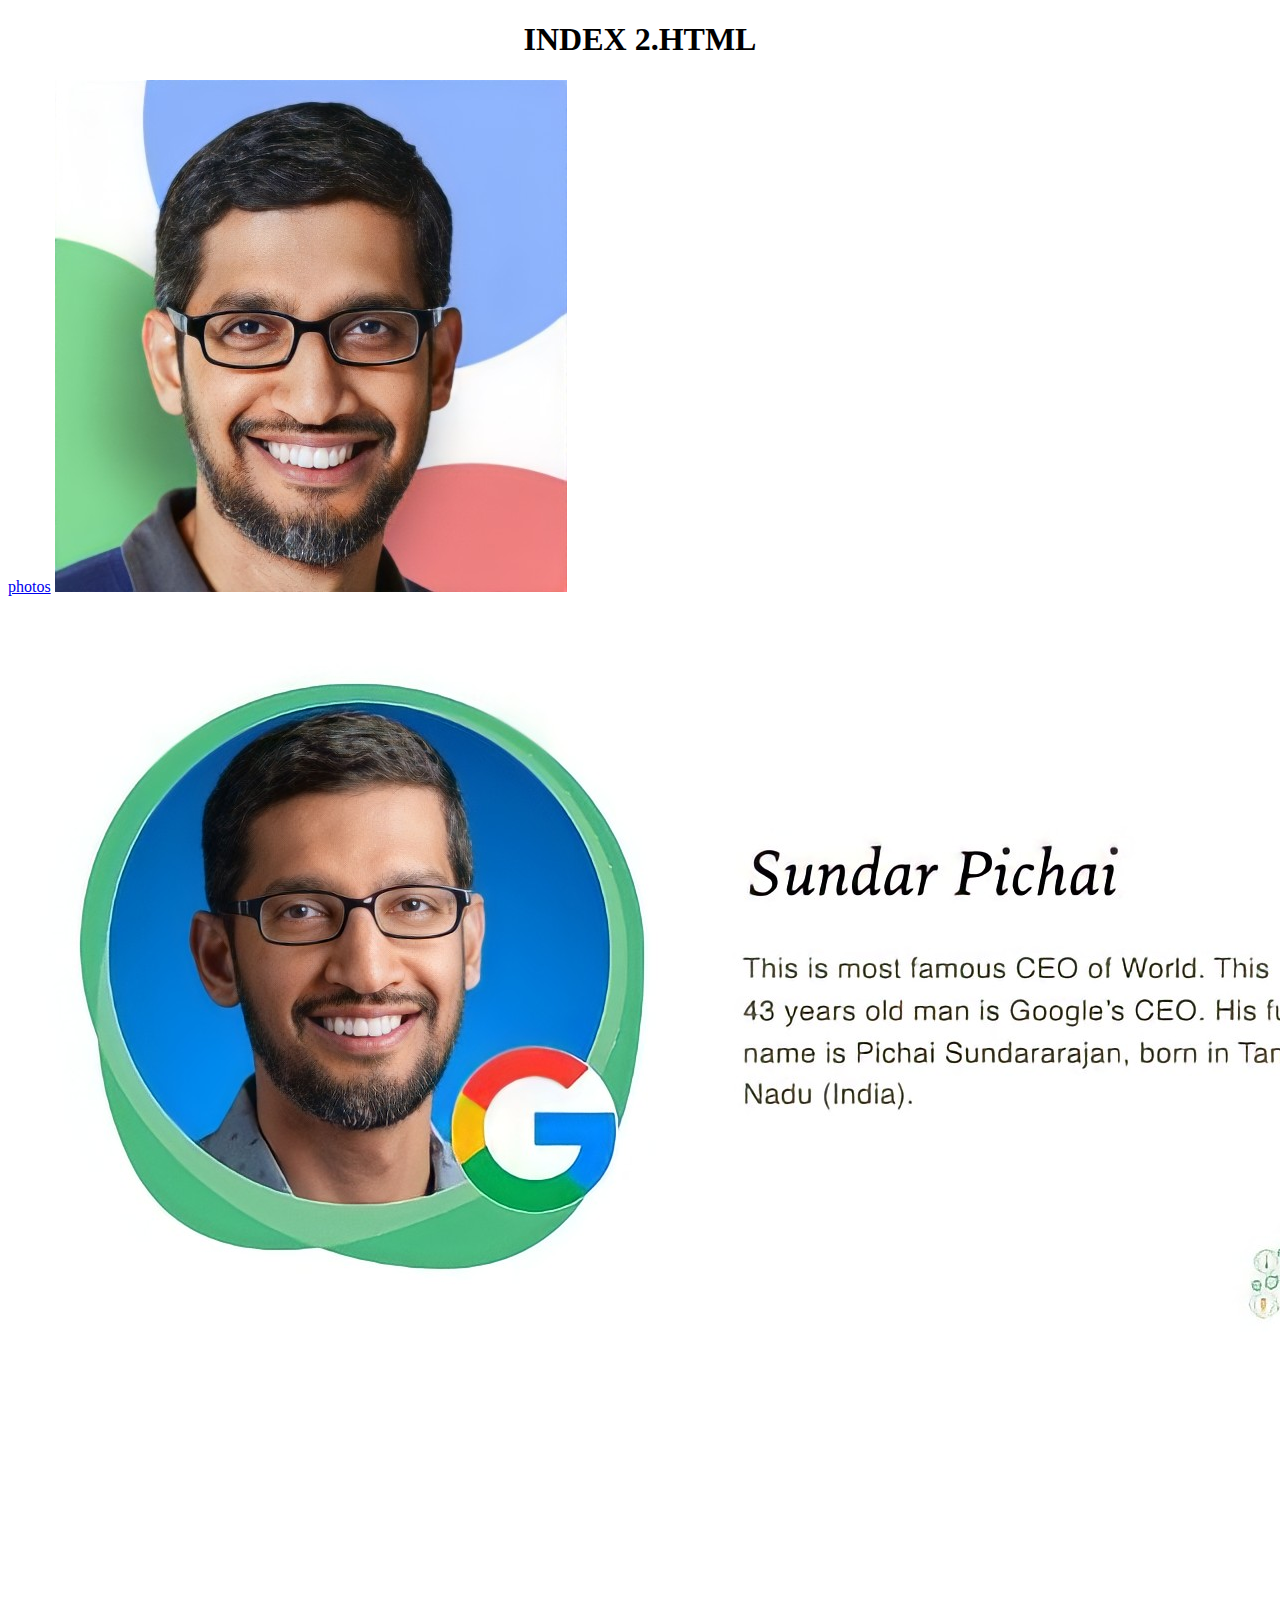
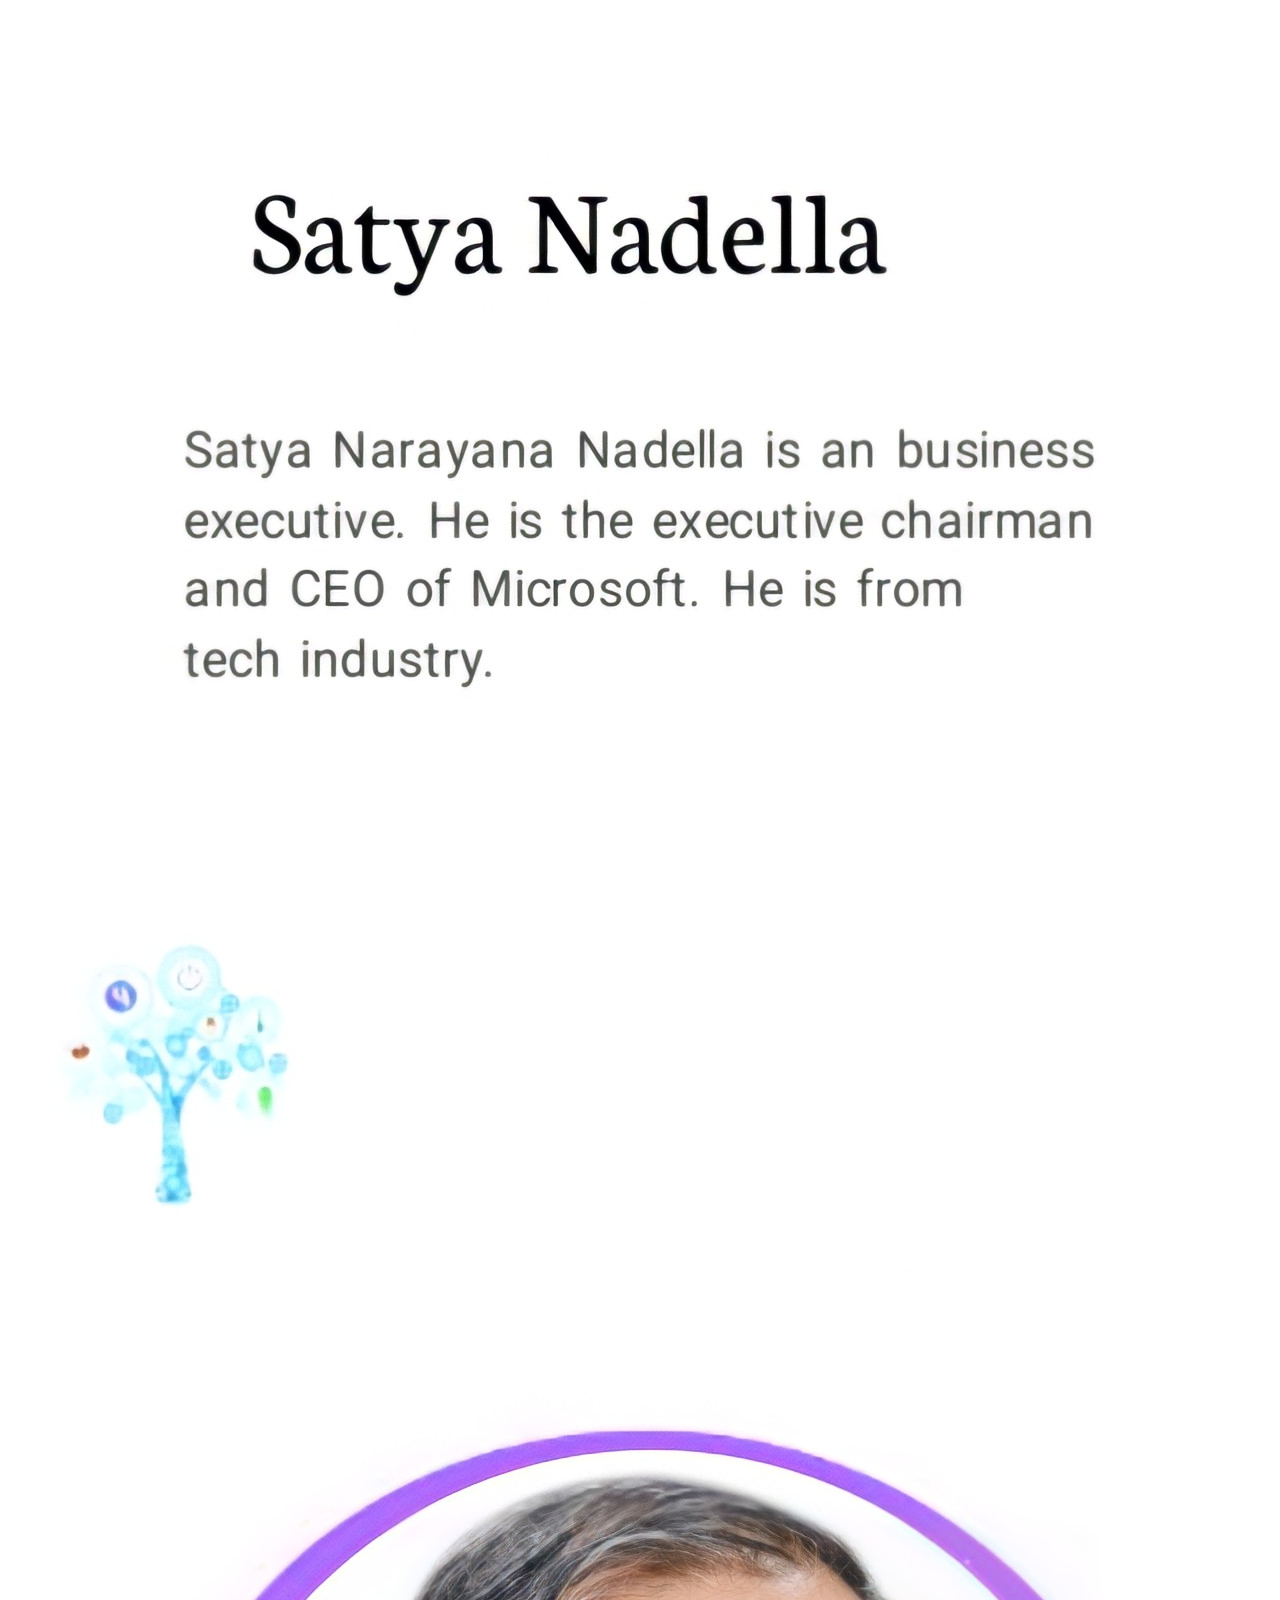
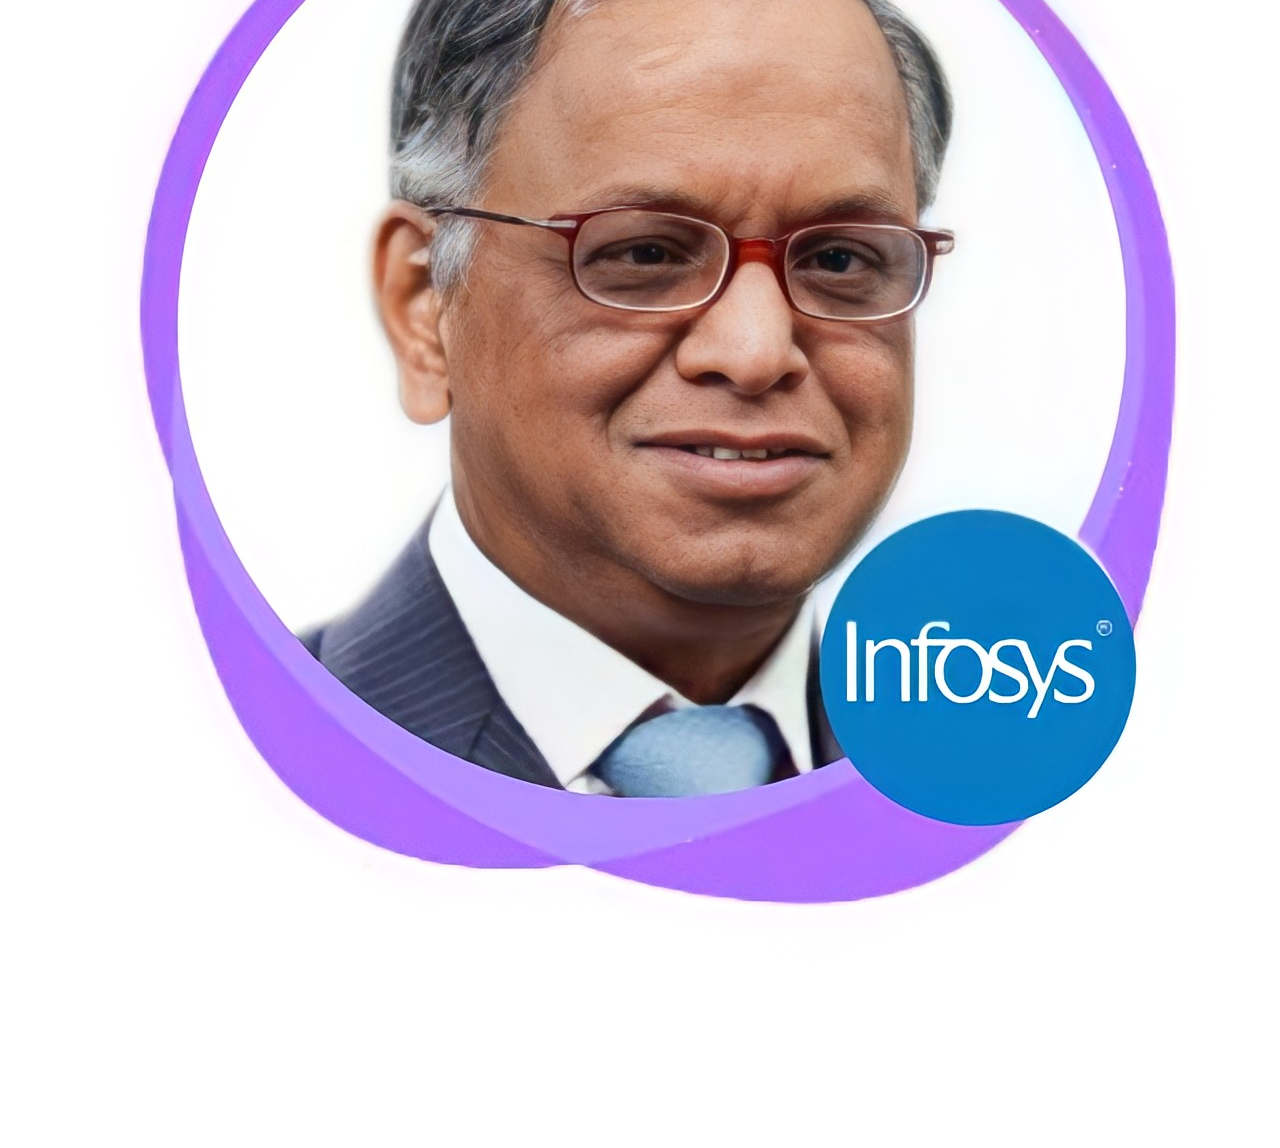
==== index2.html @ 285aaf94 "Update index2.html" ====
<!DOCTYPE html>
<html>

<head>
        <meta charset="UTF-8">
        <meta name="viewport" content="width=device-width, initial-scale=1">
        <title></title>
</head>

<body>
<h1 align="center">INDEX 2.HTML</H2>
<a href="https://drive.google.com/drive/folders/1vOhLXLAEBNrEZoWMLuPX3UfIfY6jBicQ">photos</a>
<Img src="1658072124979.jpg">
<Img src="1658072100823.jpg">
<Img src="1658072057928.jpg">
<Img src="1658073965511.jpg">


<!--<a target="_blank" href="https://www.amazon.in/gp/search?ie=UTF8&tag=8373900101029-21&linkCode=ur2&linkId=e2fdd5d784c435c683c11e17dc97d162&camp=3638&creative=24630&index=aps&keywords=Watches, toys, birthday gift, ">Your favourite product</a>
<script type="text/javascript" language="javascript">
      var aax_size='300x600';
      var aax_pubname = '8373900101029-21';
      var aax_src='302';
    </script>
    <script type="text/javascript" language="javascript" src="http://c.amazon-adsystem.com/aax2/assoc.js"></script>-->
</body>

</html>
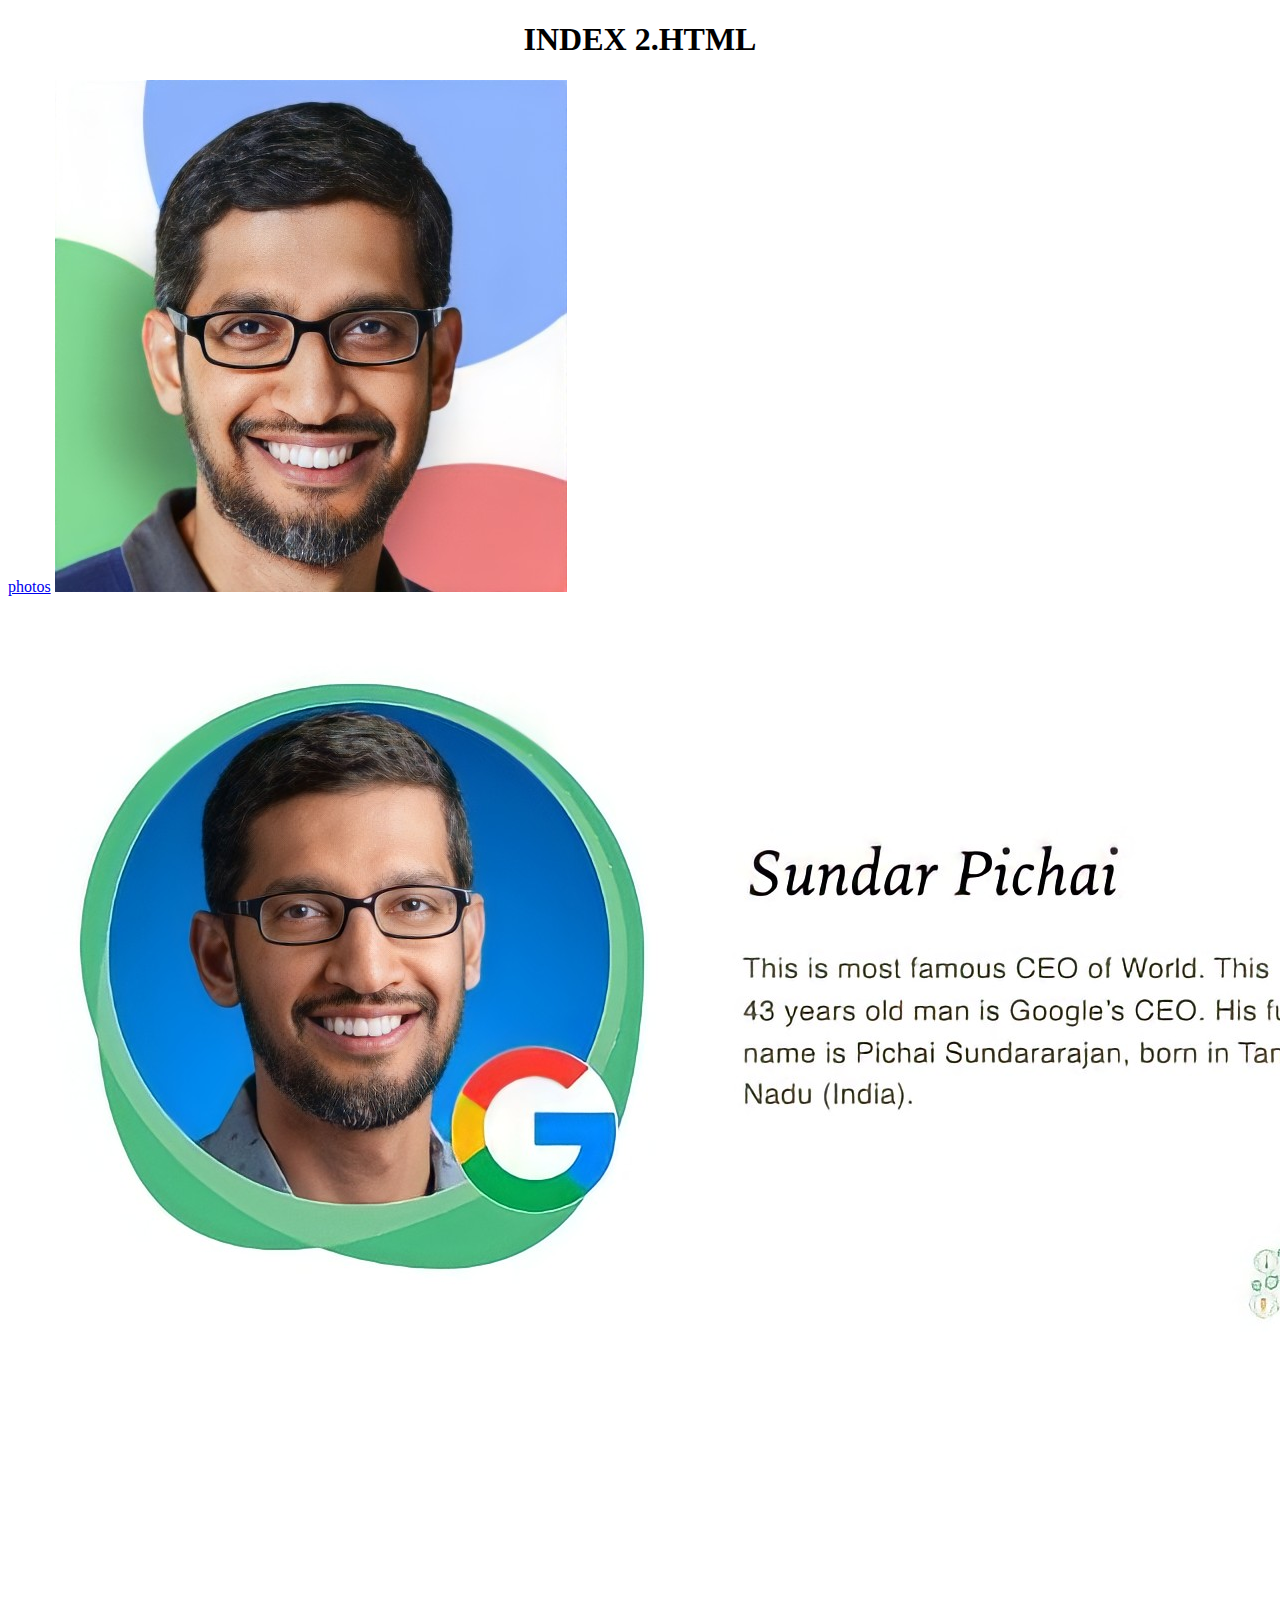
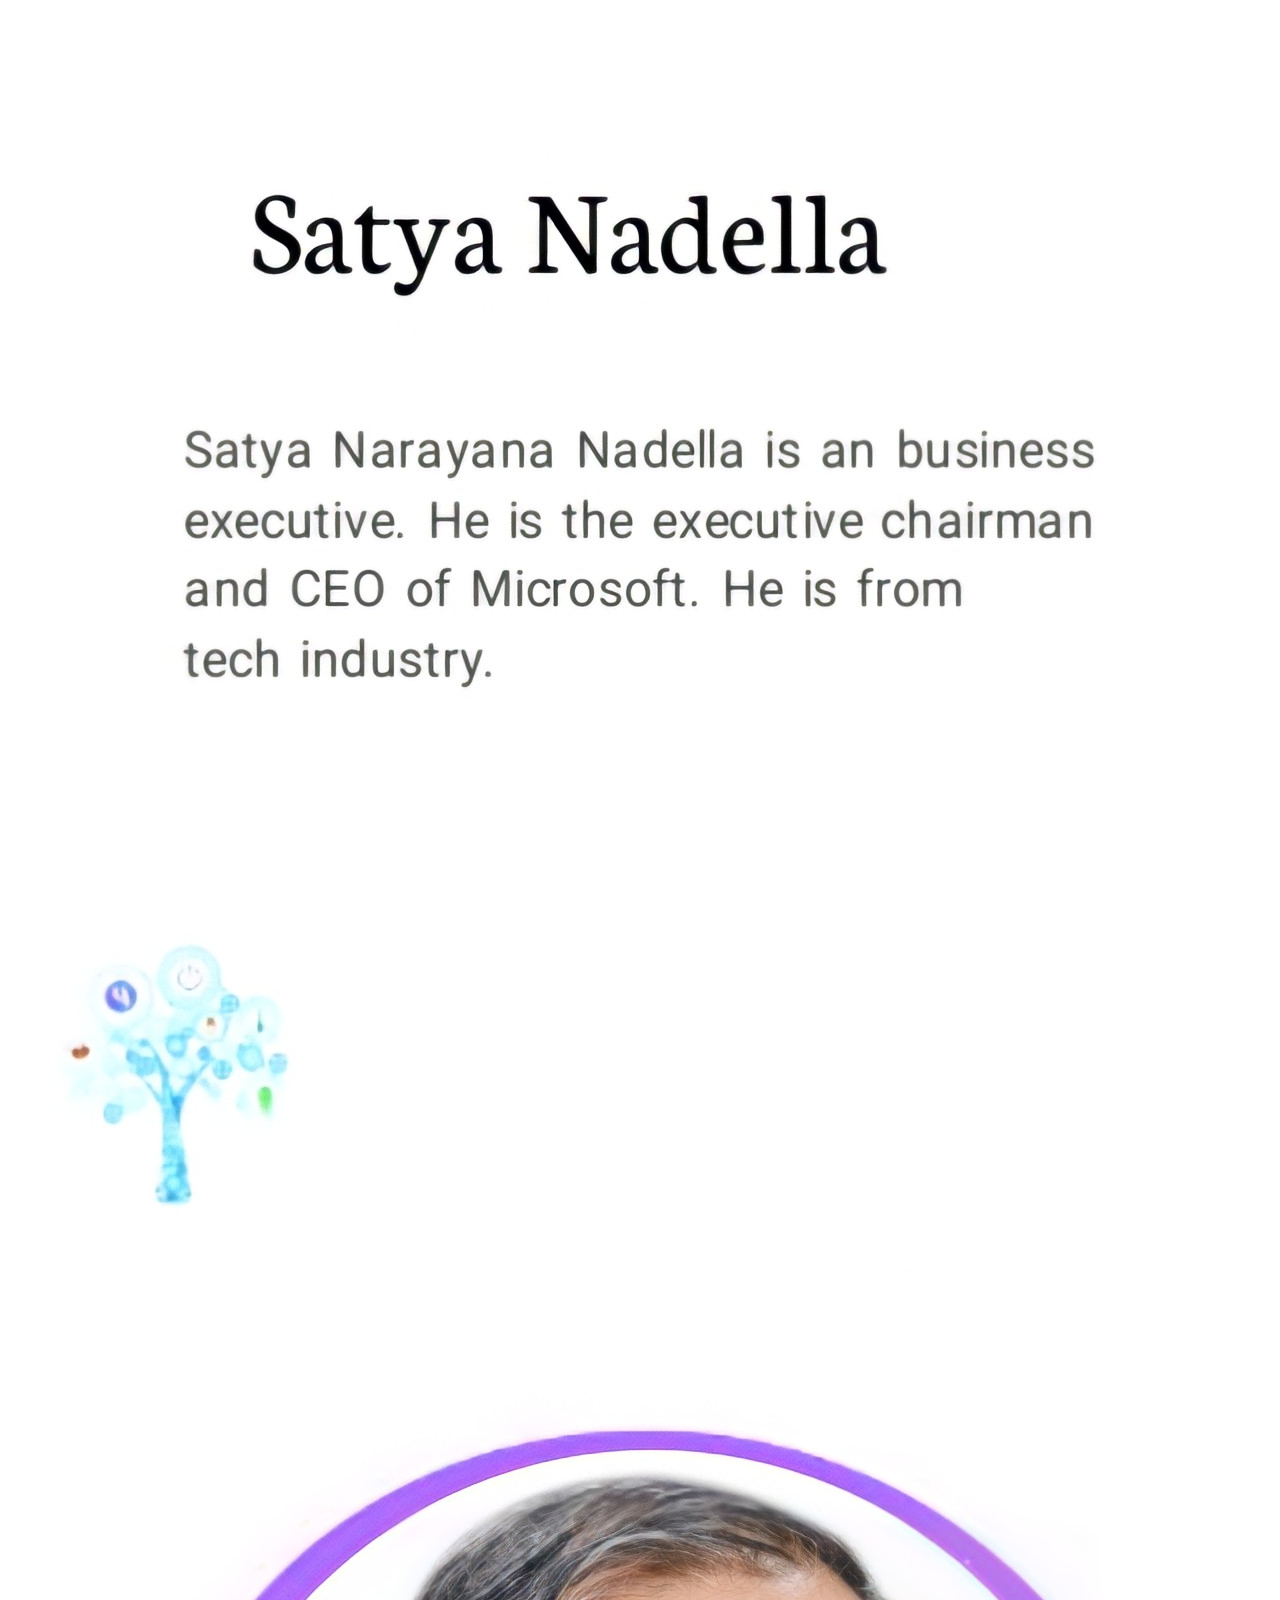
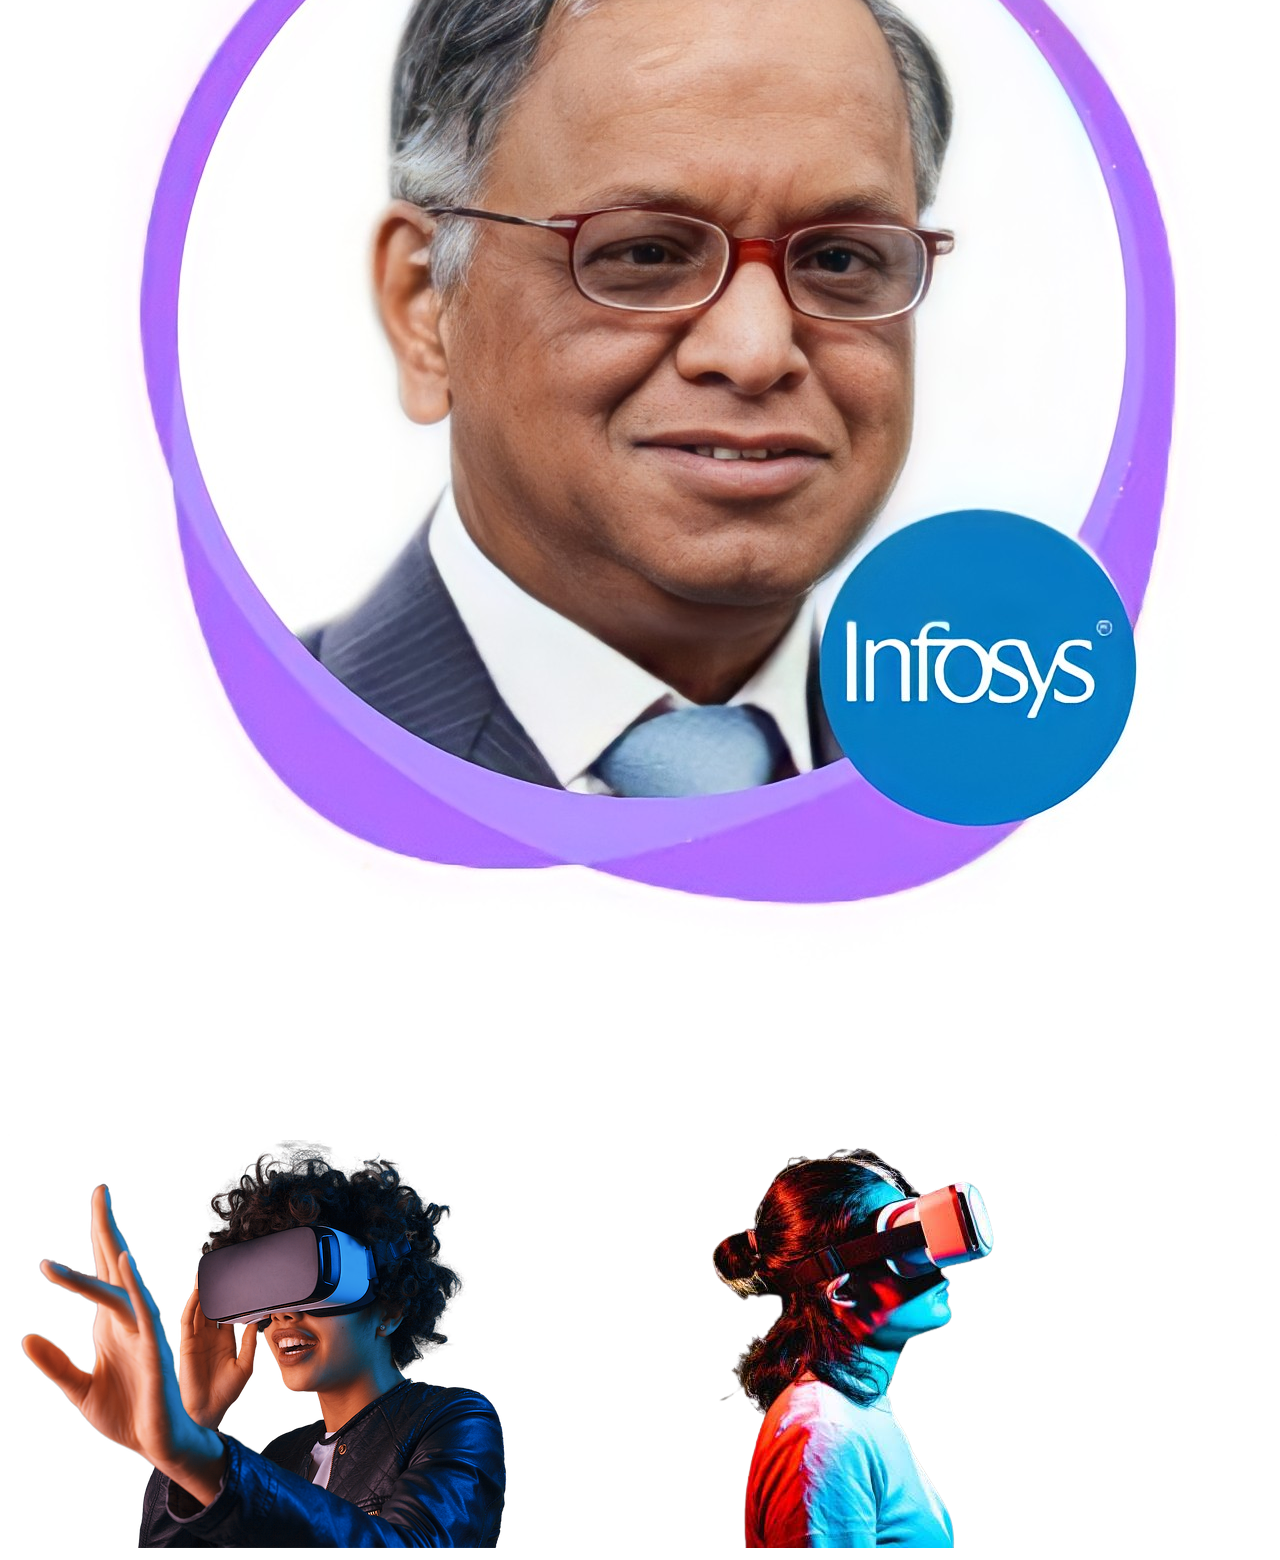
==== commit 5df4c2a1: "Update index2.html" ====
--- a/index2.html
+++ b/index2.html
@@ -14,6 +14,8 @@
 <Img src="1658072100823.jpg">
 <Img src="1658072057928.jpg">
 <Img src="1658073965511.jpg">
+<Img src=" vr-6770800_640.png">
+<Img src=" images-removebg-preview.png">
 
 
 <!--<a target="_blank" href="https://www.amazon.in/gp/search?ie=UTF8&tag=8373900101029-21&linkCode=ur2&linkId=e2fdd5d784c435c683c11e17dc97d162&camp=3638&creative=24630&index=aps&keywords=Watches, toys, birthday gift, ">Your favourite product</a>
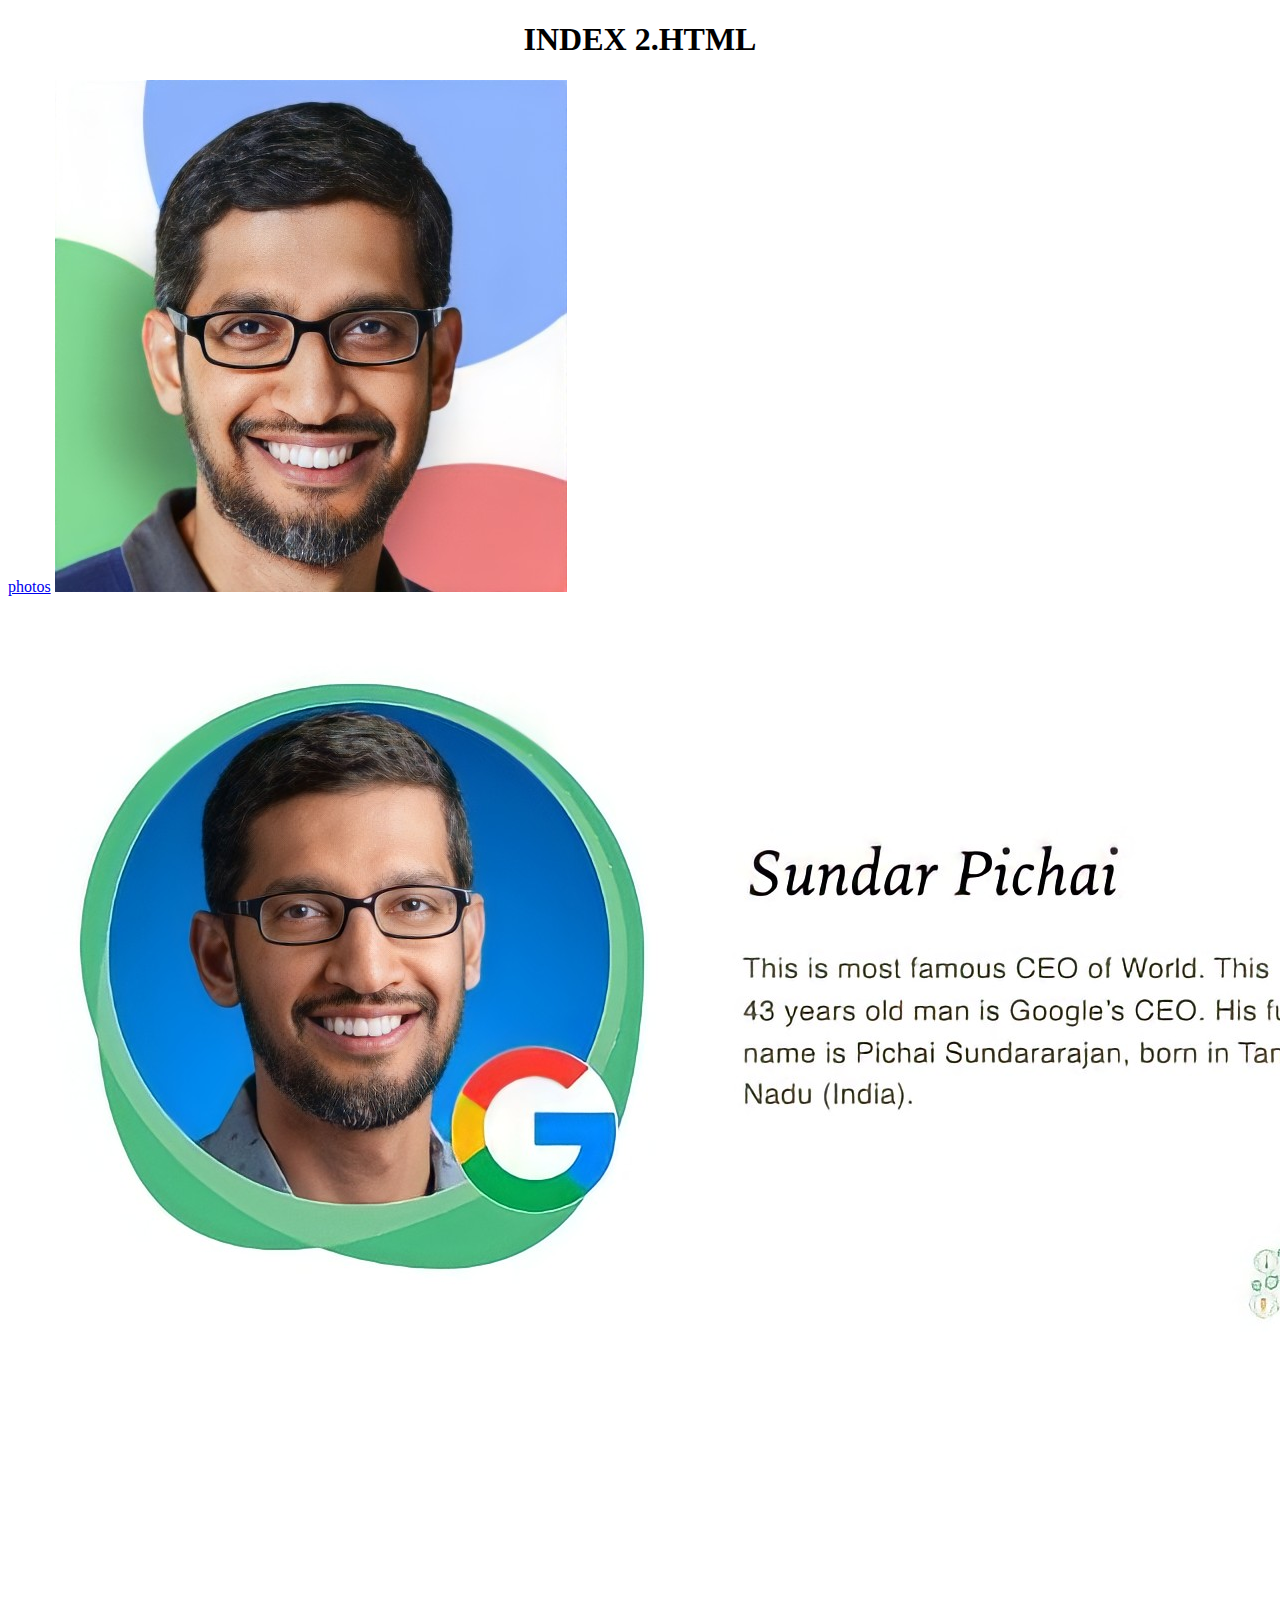
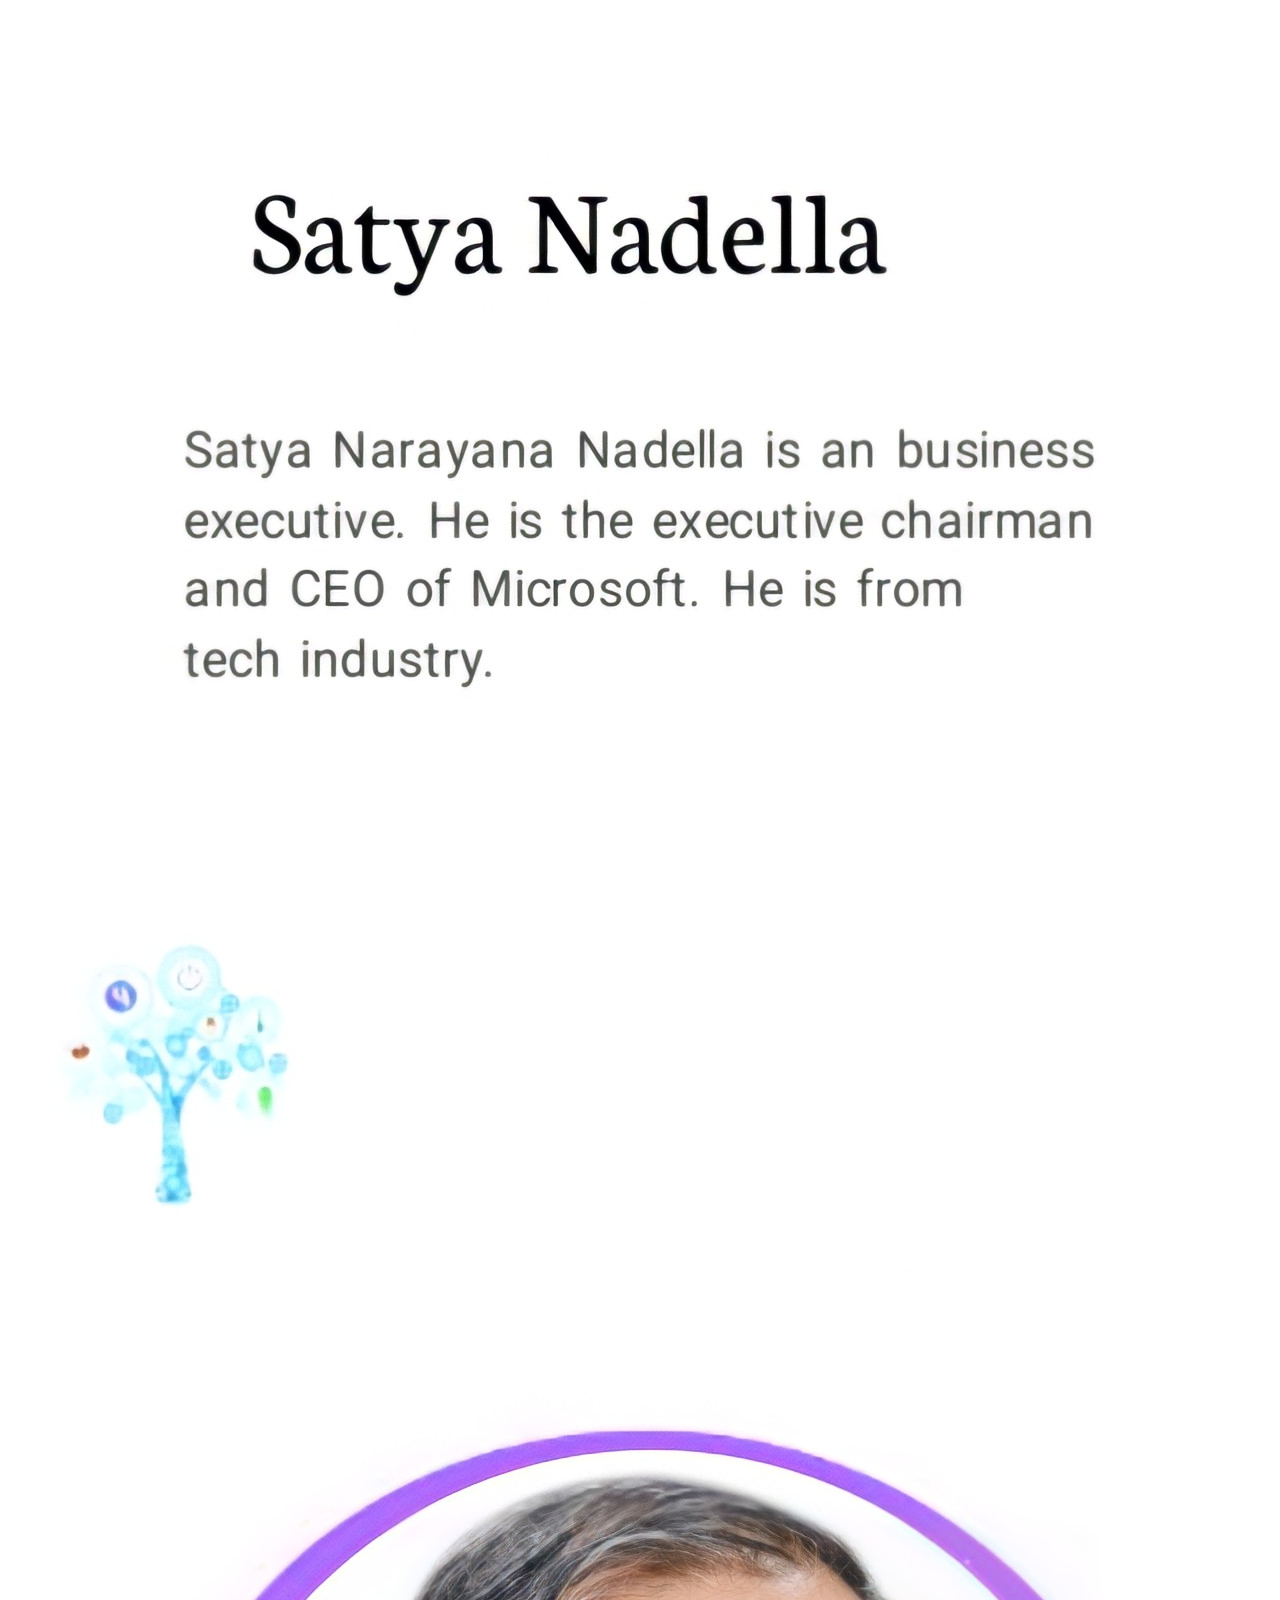
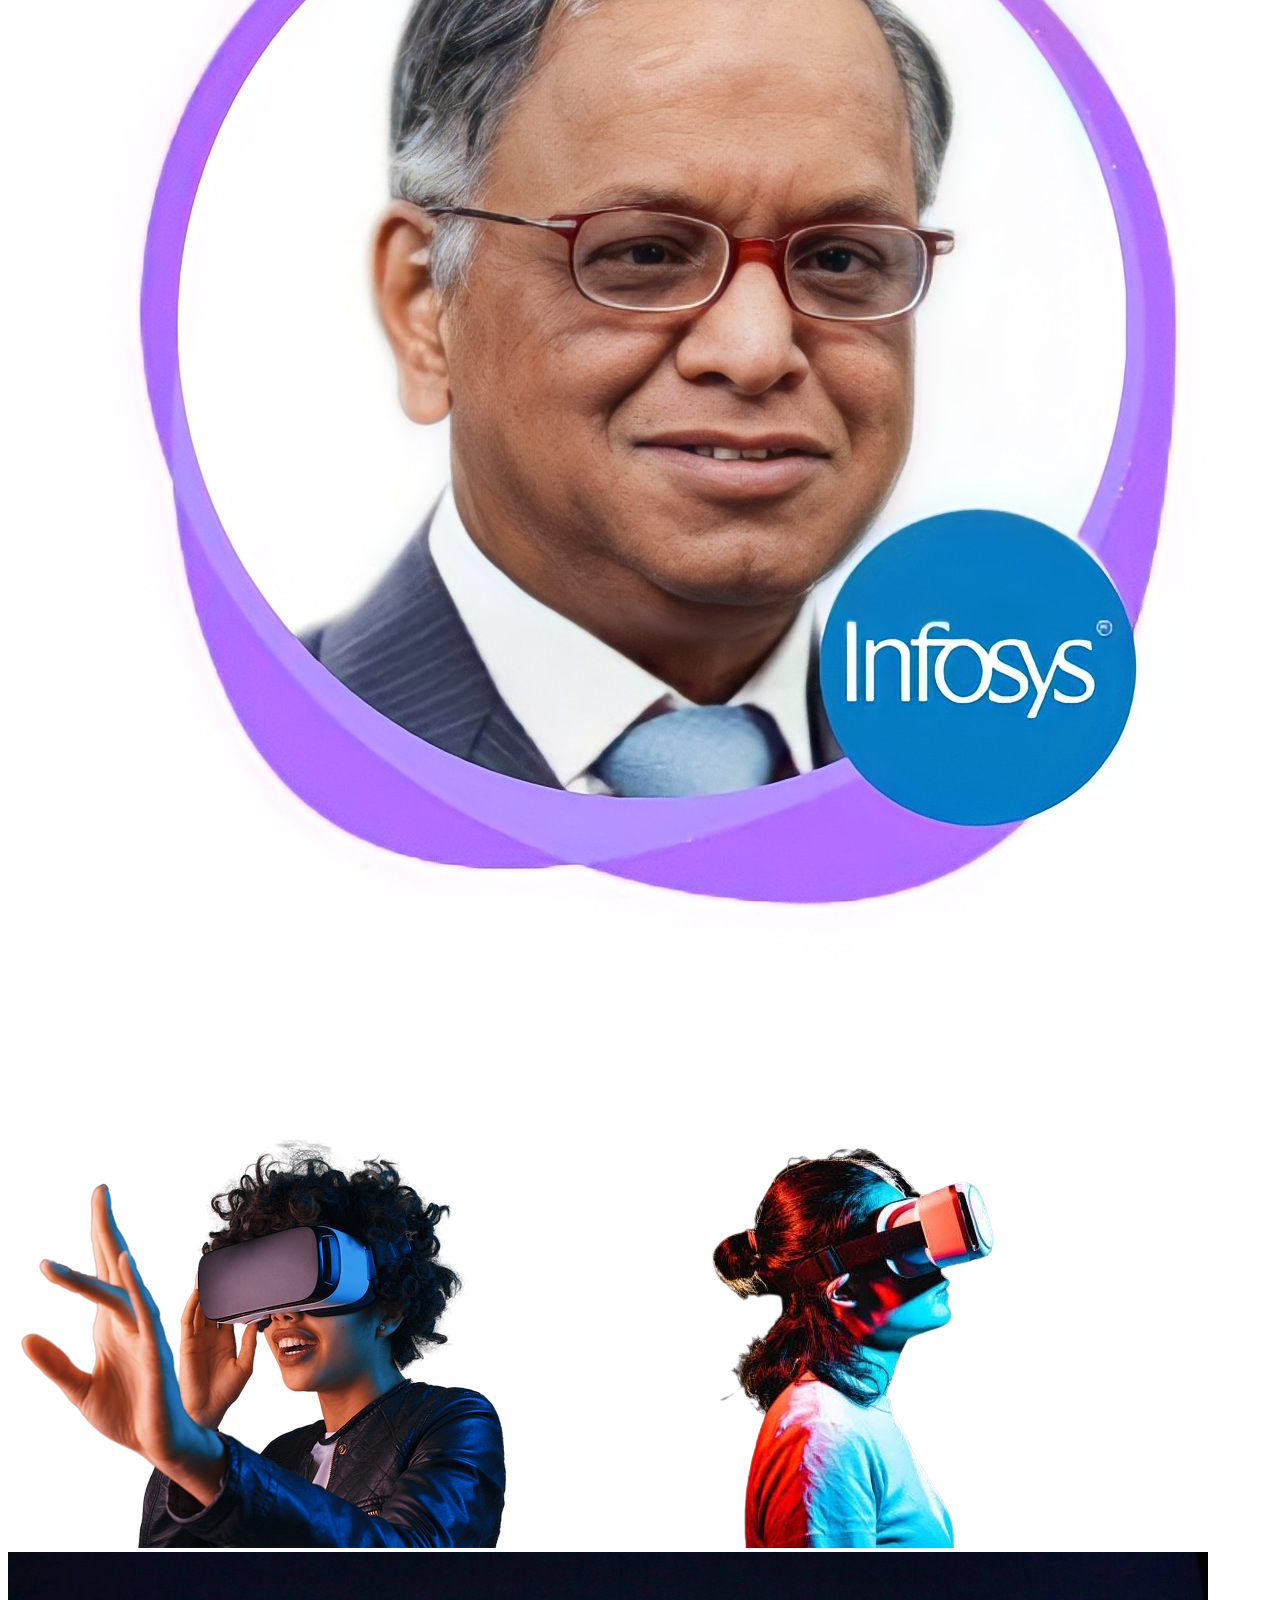
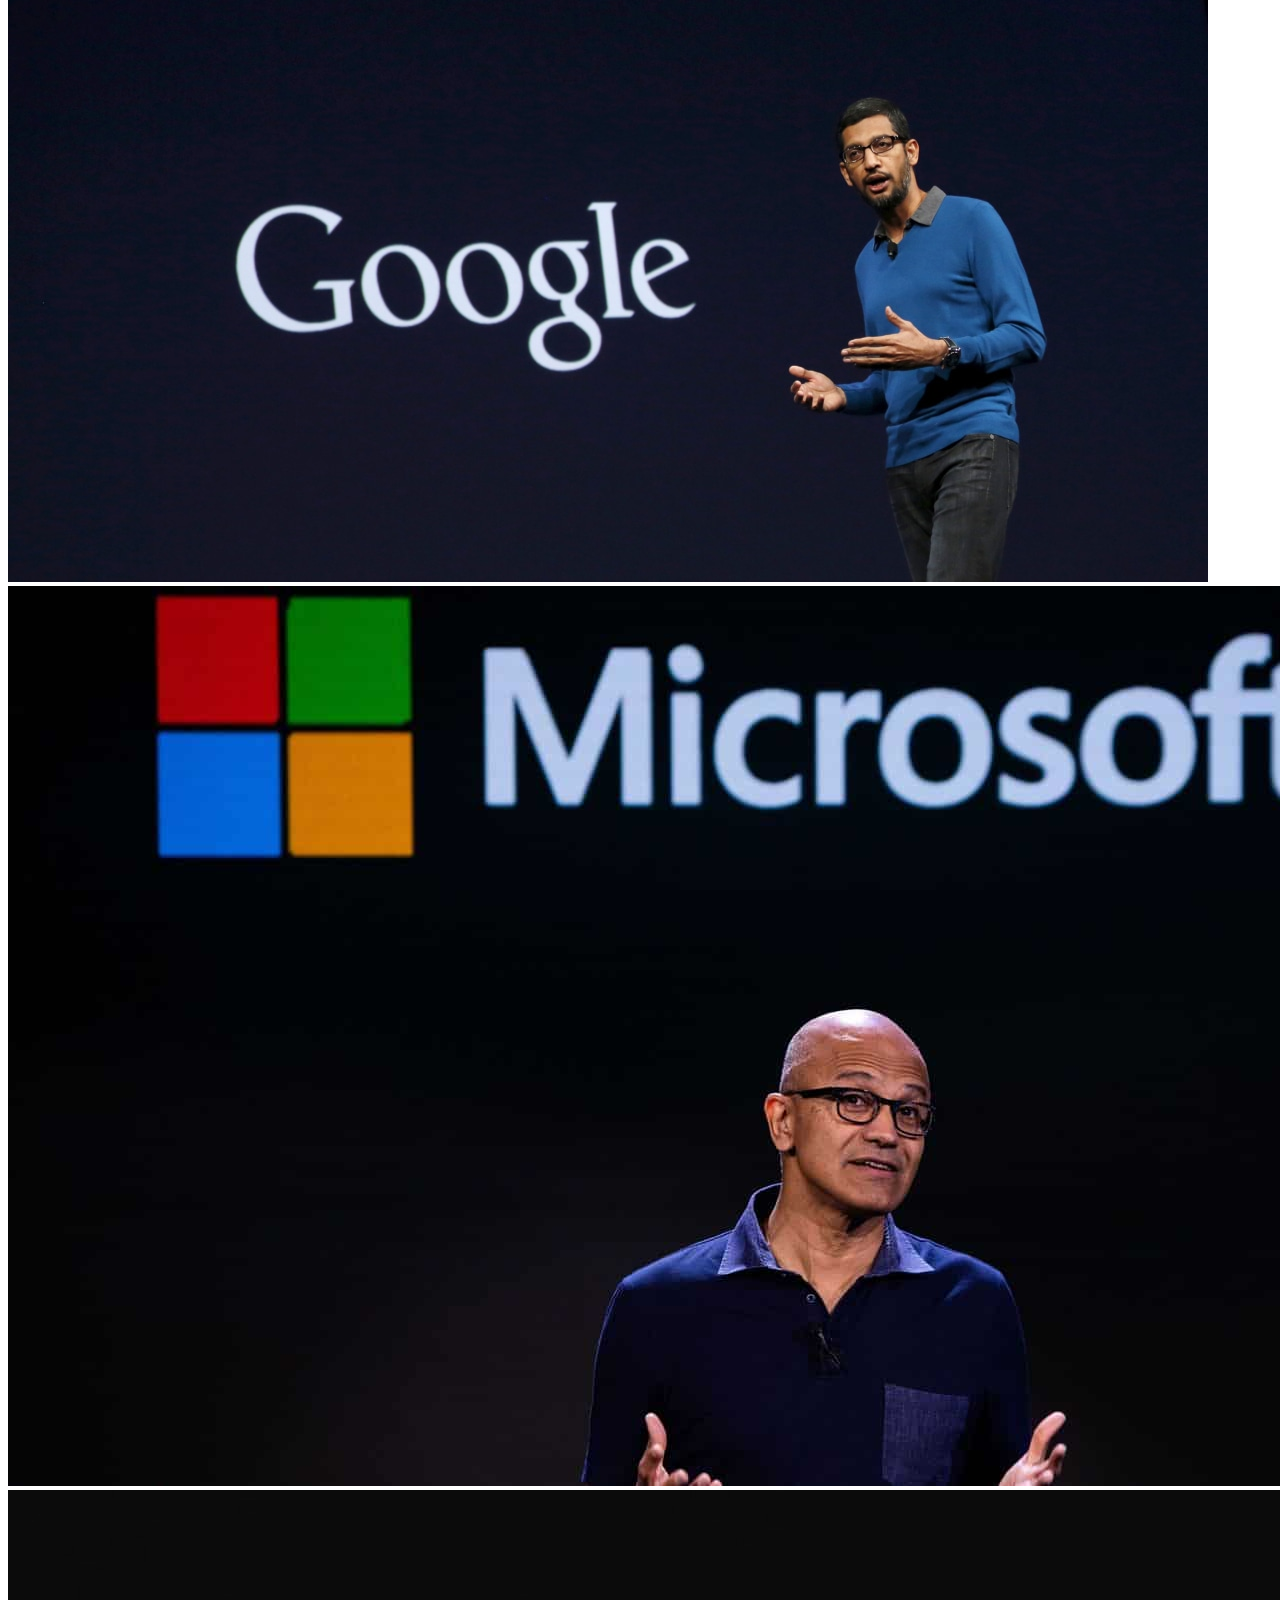
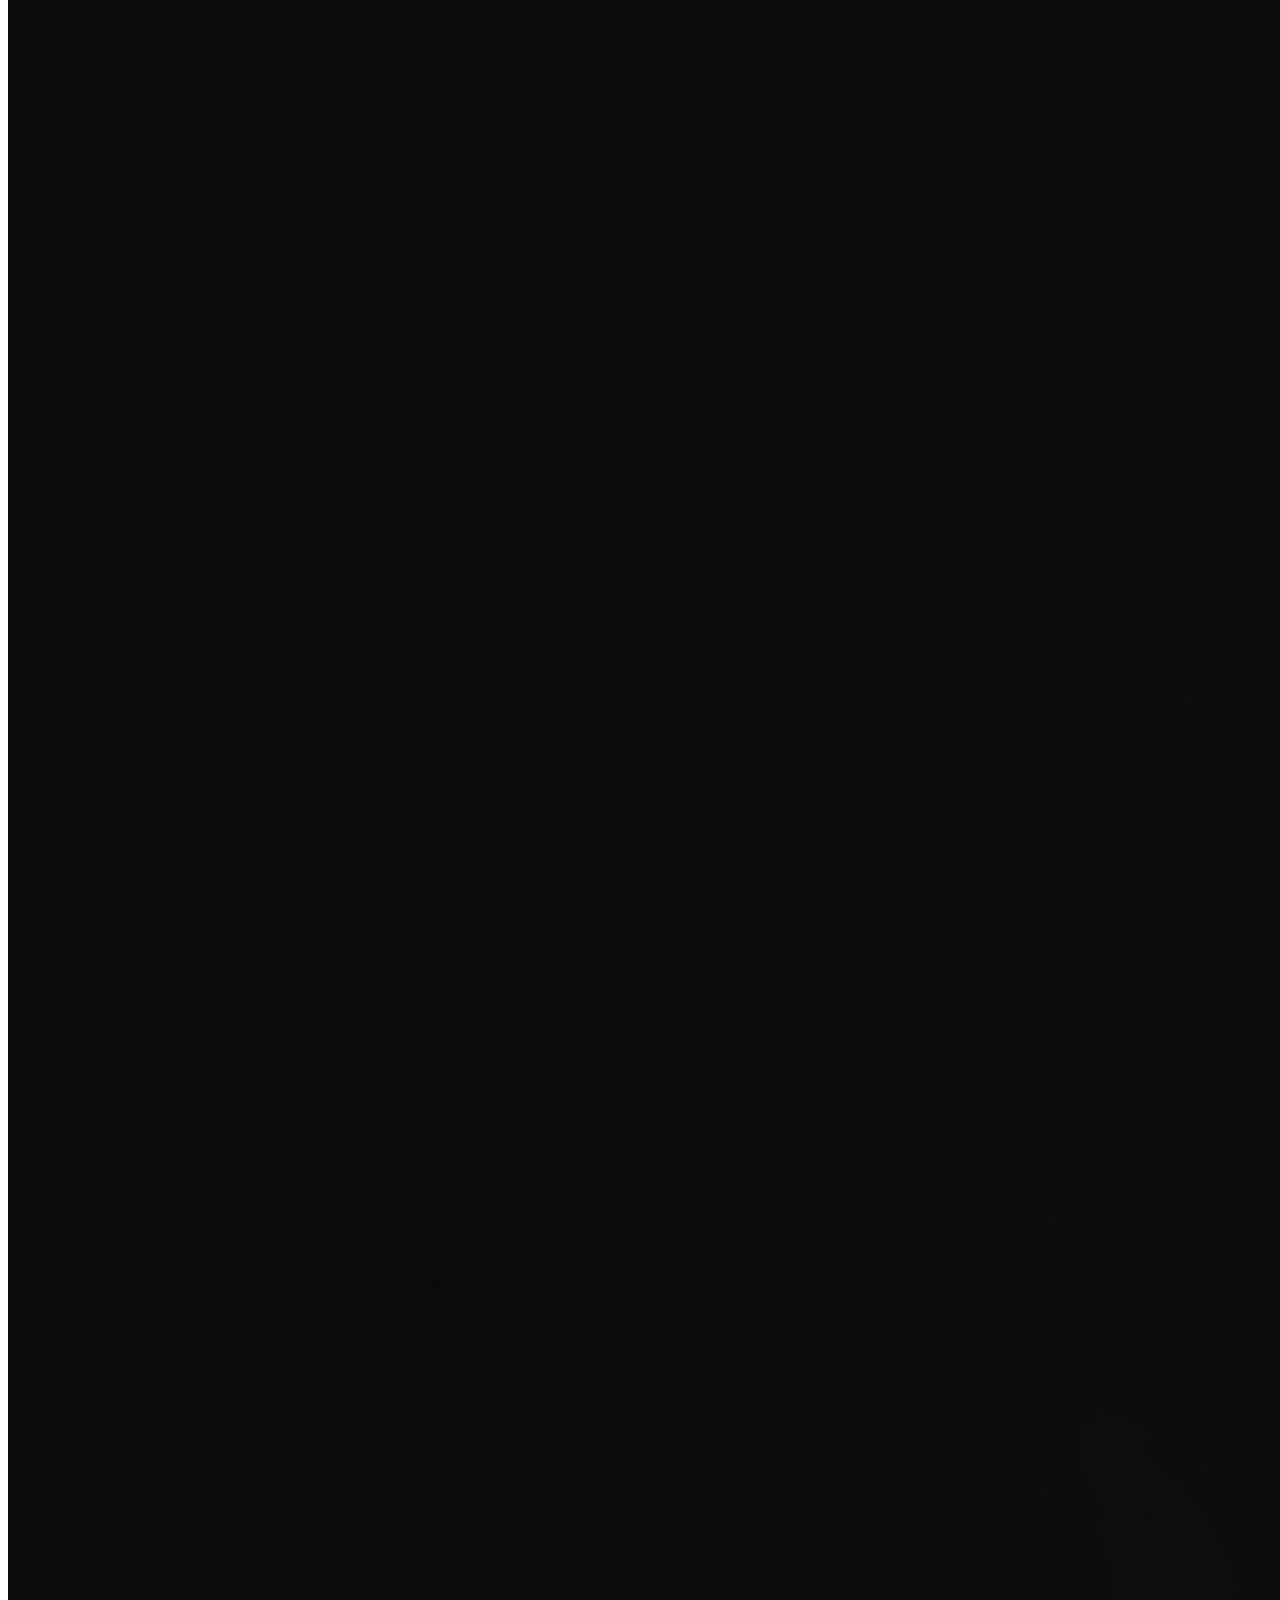
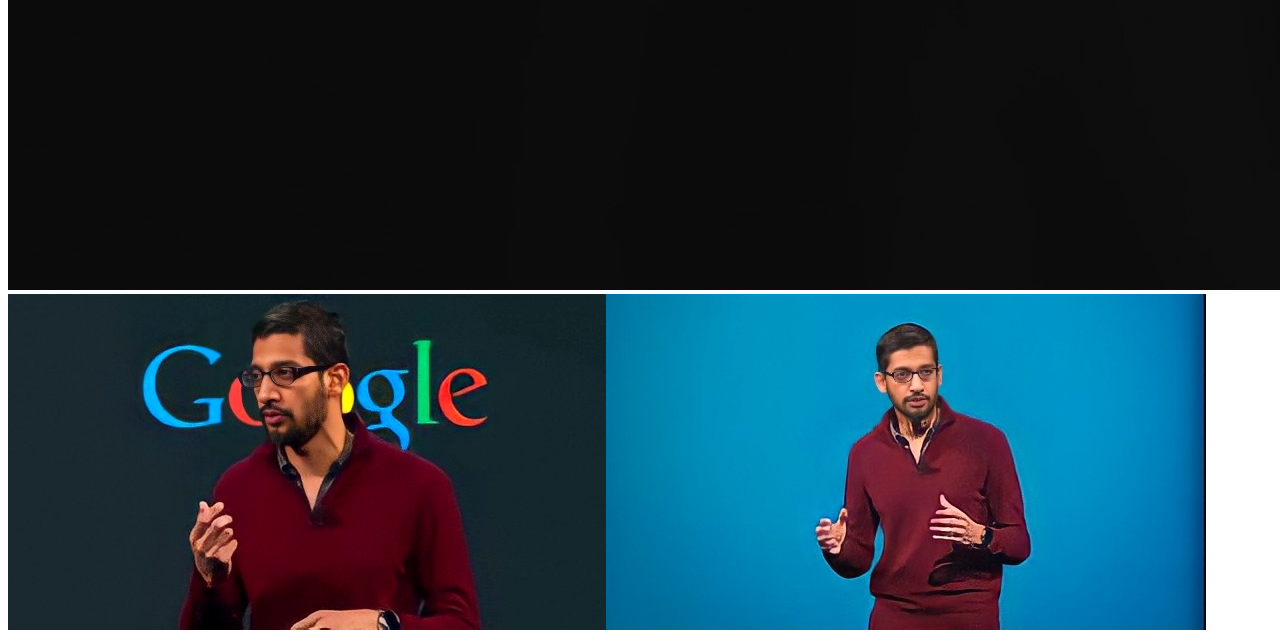
==== commit 8abf50aa: "Update index2.html" ====
--- a/index2.html
+++ b/index2.html
@@ -16,6 +16,10 @@
 <Img src="1658073965511.jpg">
 <Img src=" vr-6770800_640.png">
 <Img src=" images-removebg-preview.png">
+<Img src="150810-google-sundar-pichai-mn-1735.jpg">
+<Img src="346282473_0-8_1571377134028_1571377147269.jpg">
+<Img src="IMG_20220730_213046.jpg">
+<Img src="IMG_20220730_211643.jpg"><img src="IMG_20220730_211559.jpg">
 
 
 <!--<a target="_blank" href="https://www.amazon.in/gp/search?ie=UTF8&tag=8373900101029-21&linkCode=ur2&linkId=e2fdd5d784c435c683c11e17dc97d162&camp=3638&creative=24630&index=aps&keywords=Watches, toys, birthday gift, ">Your favourite product</a>
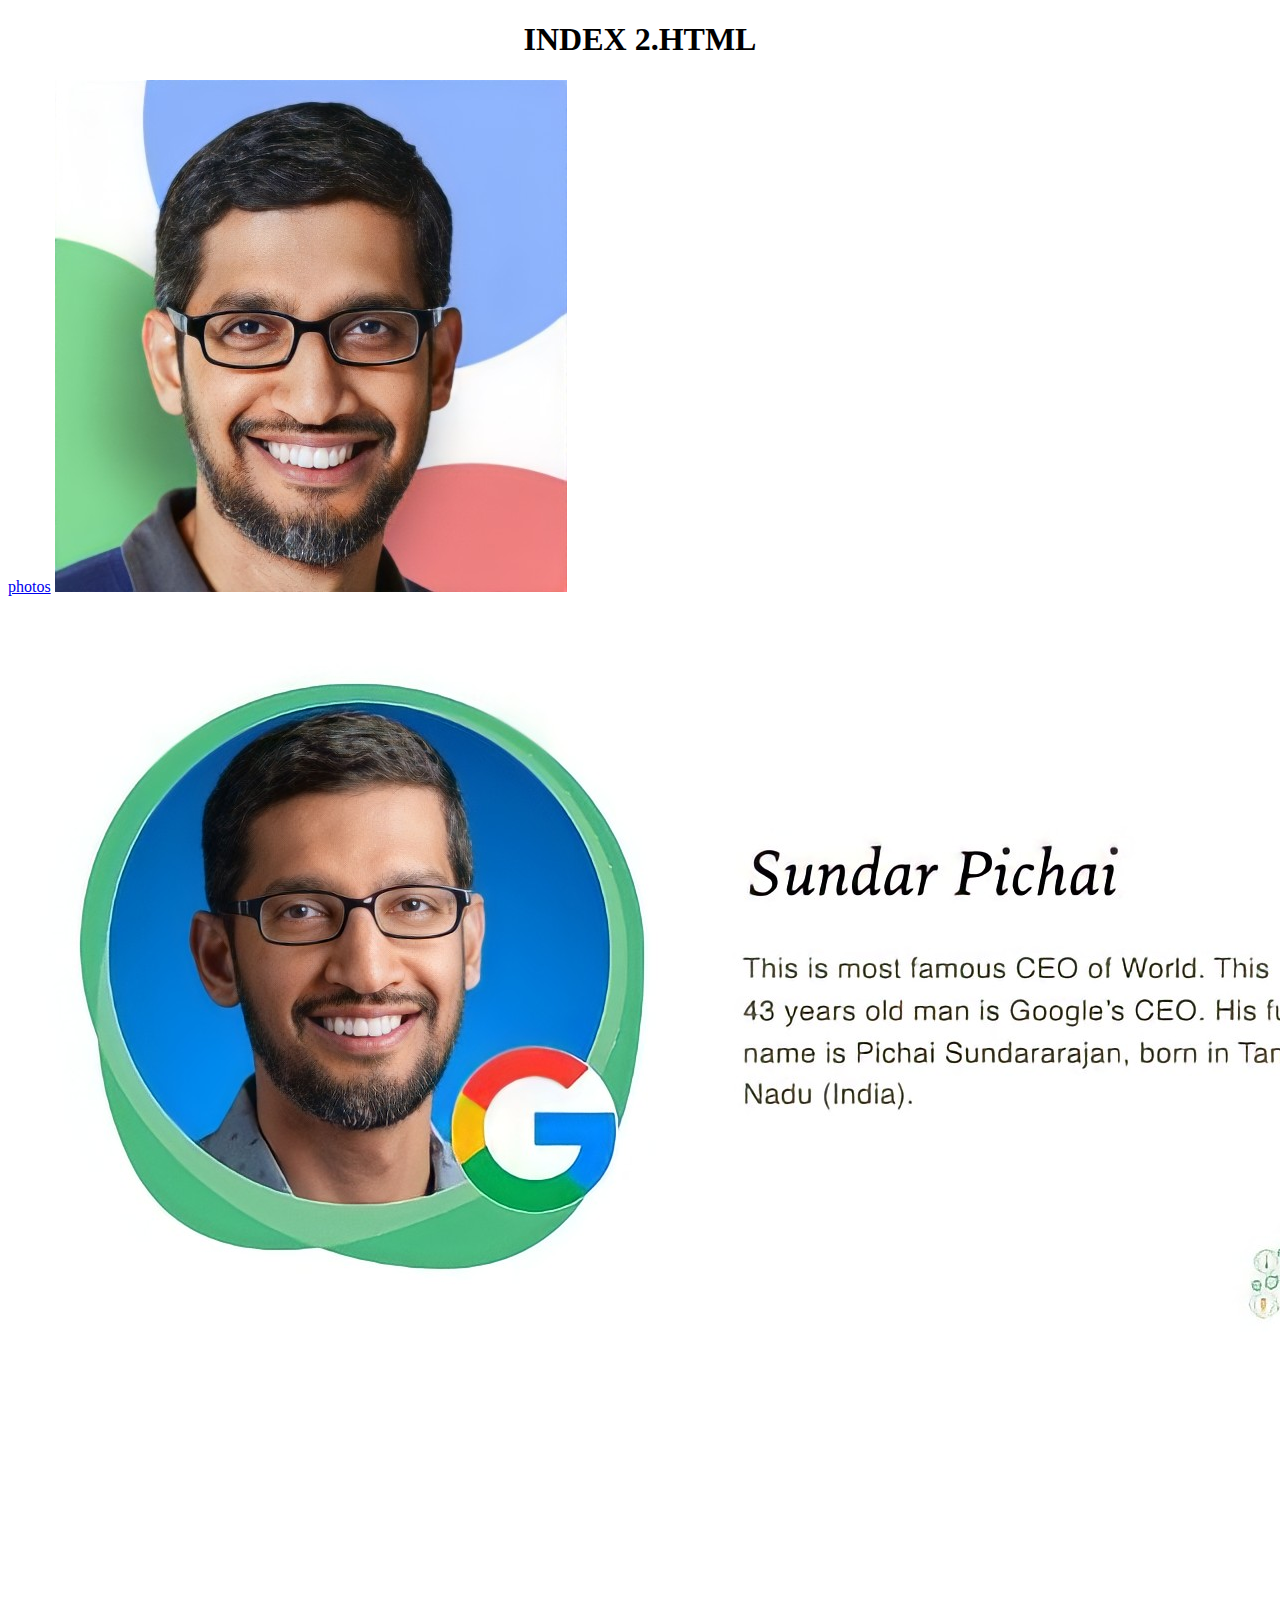
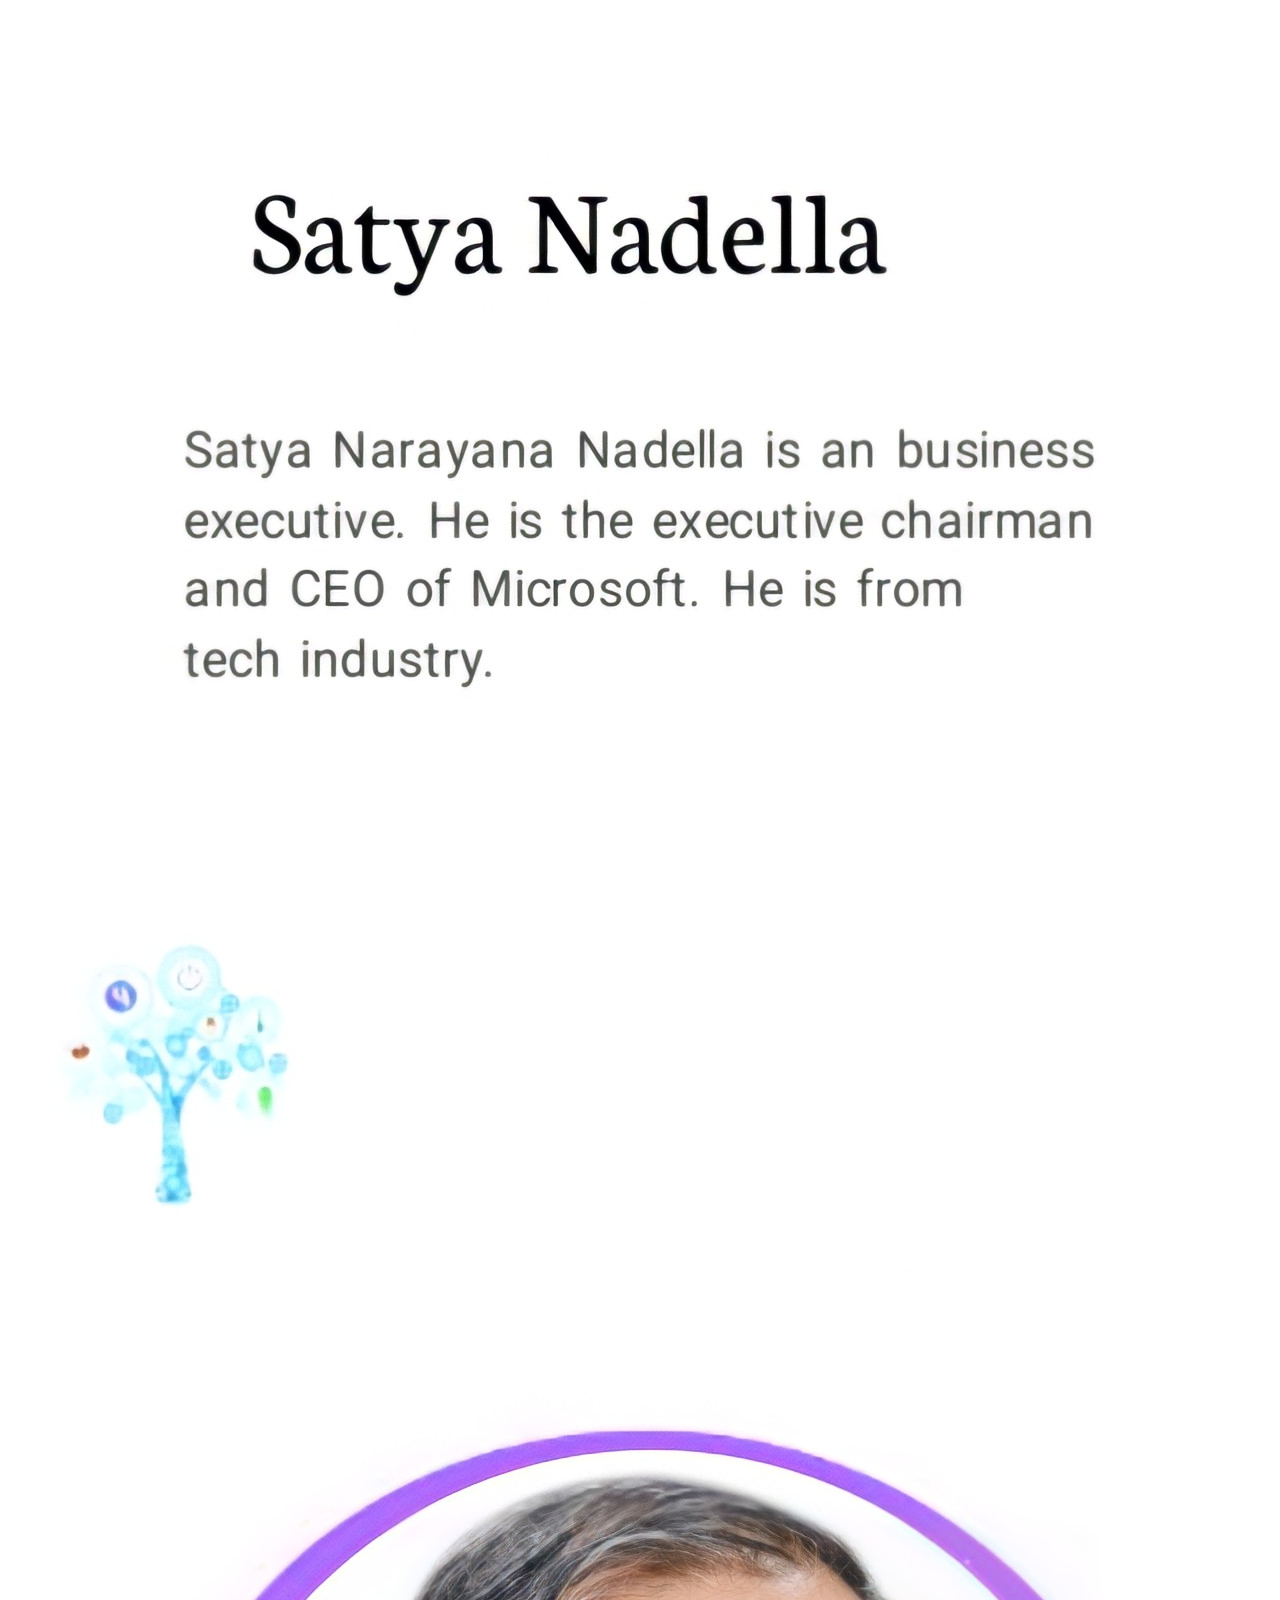
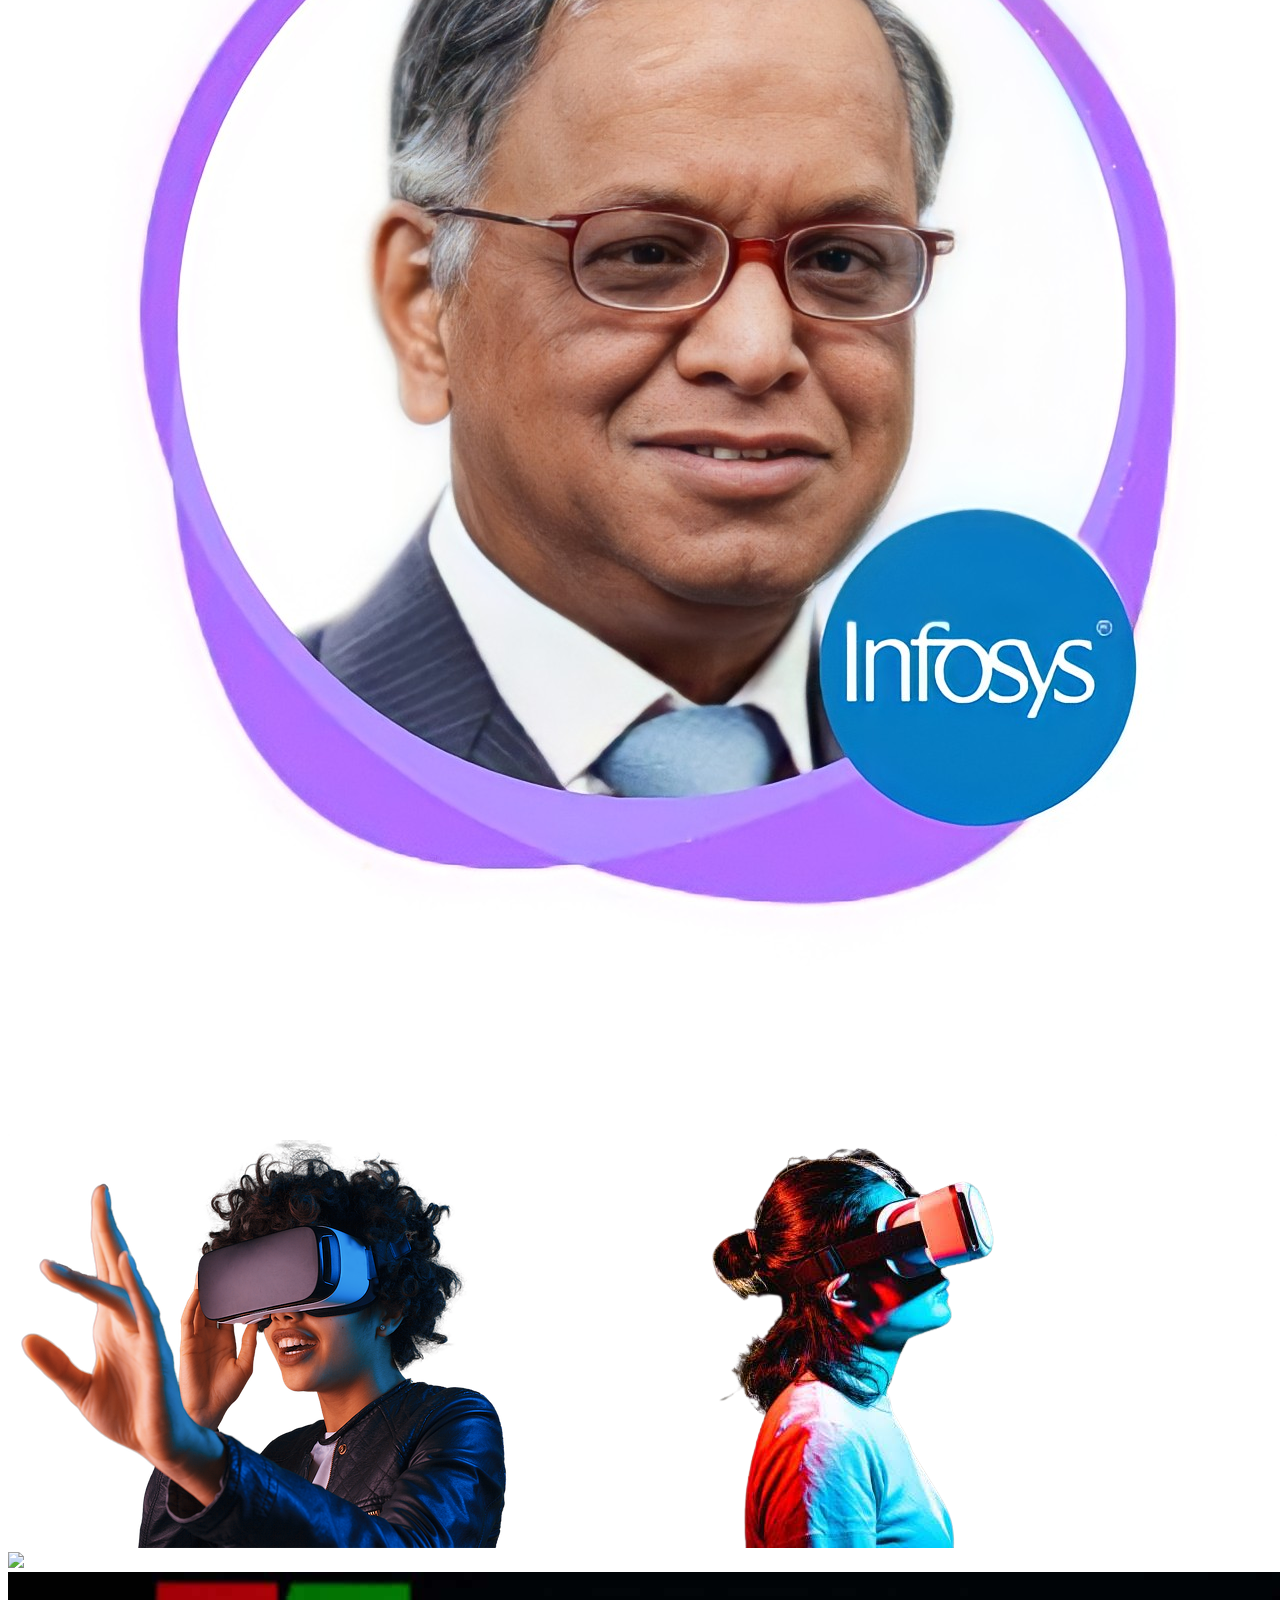
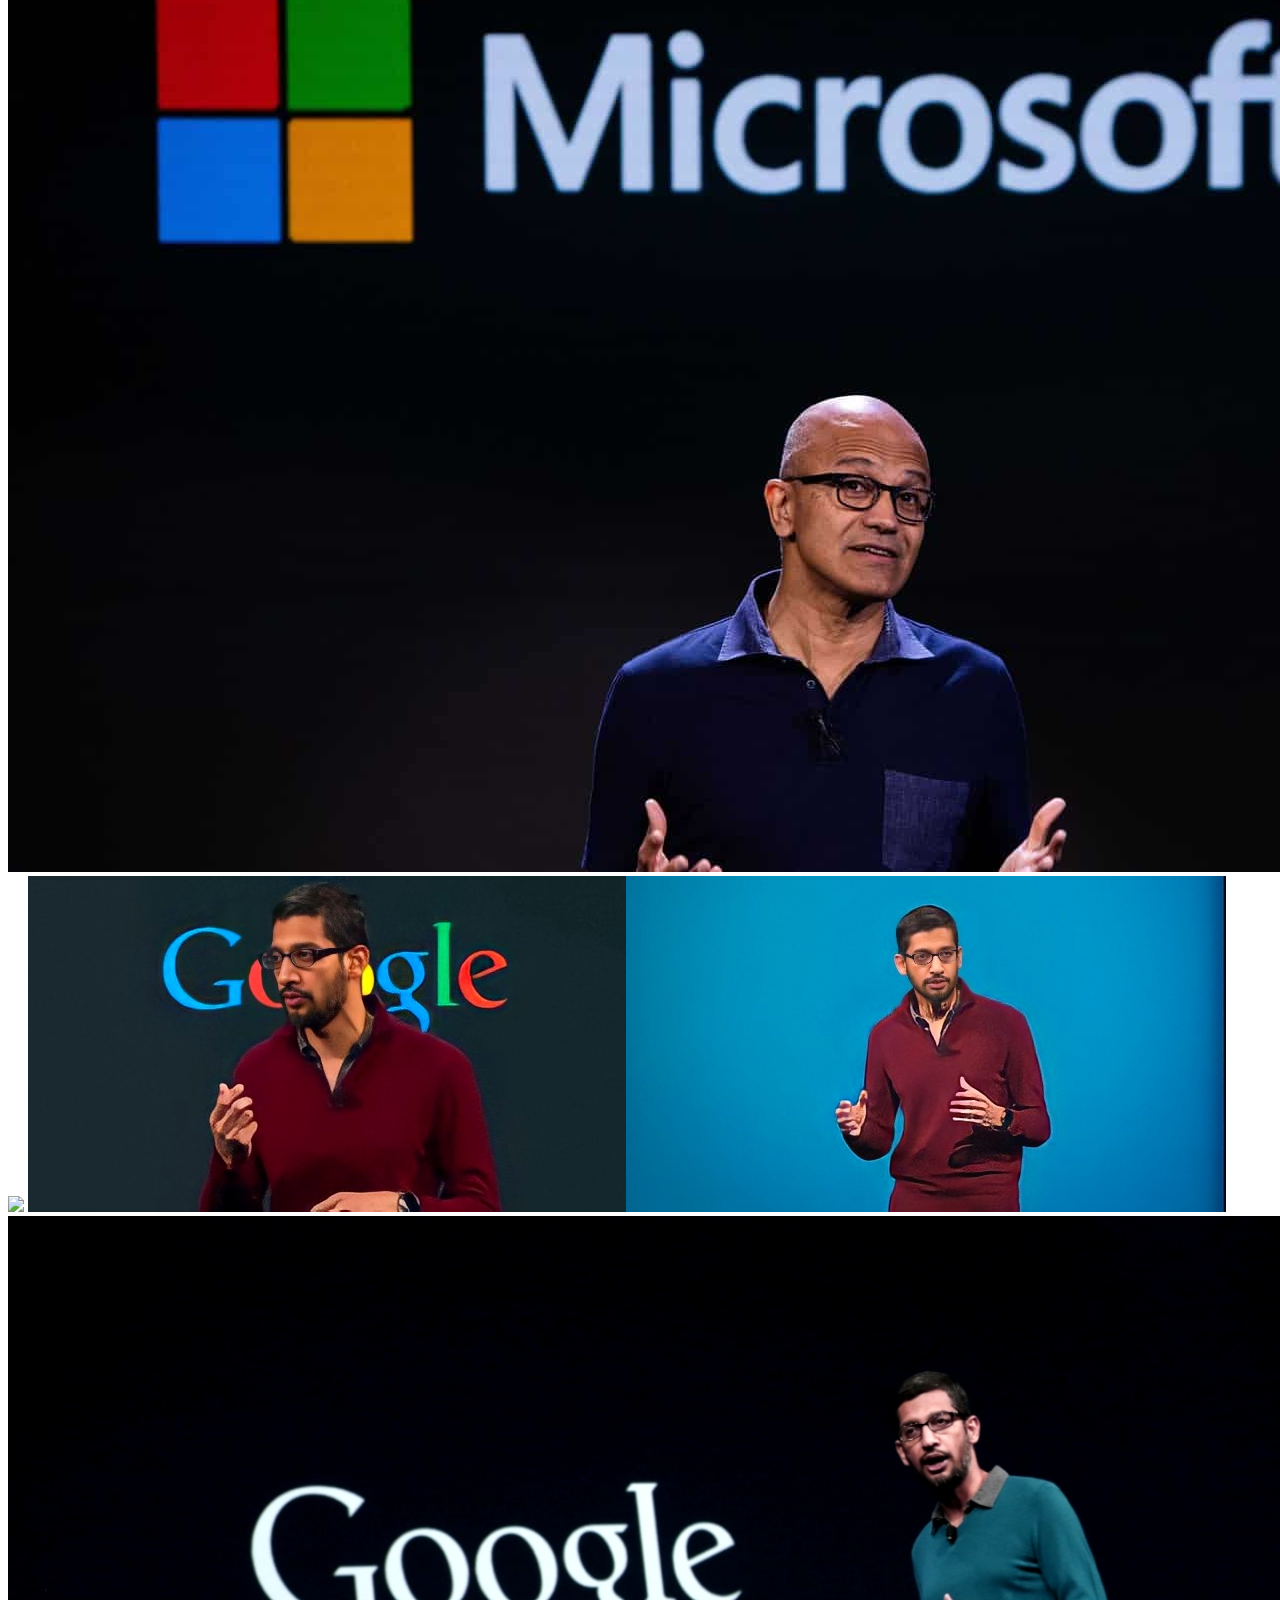
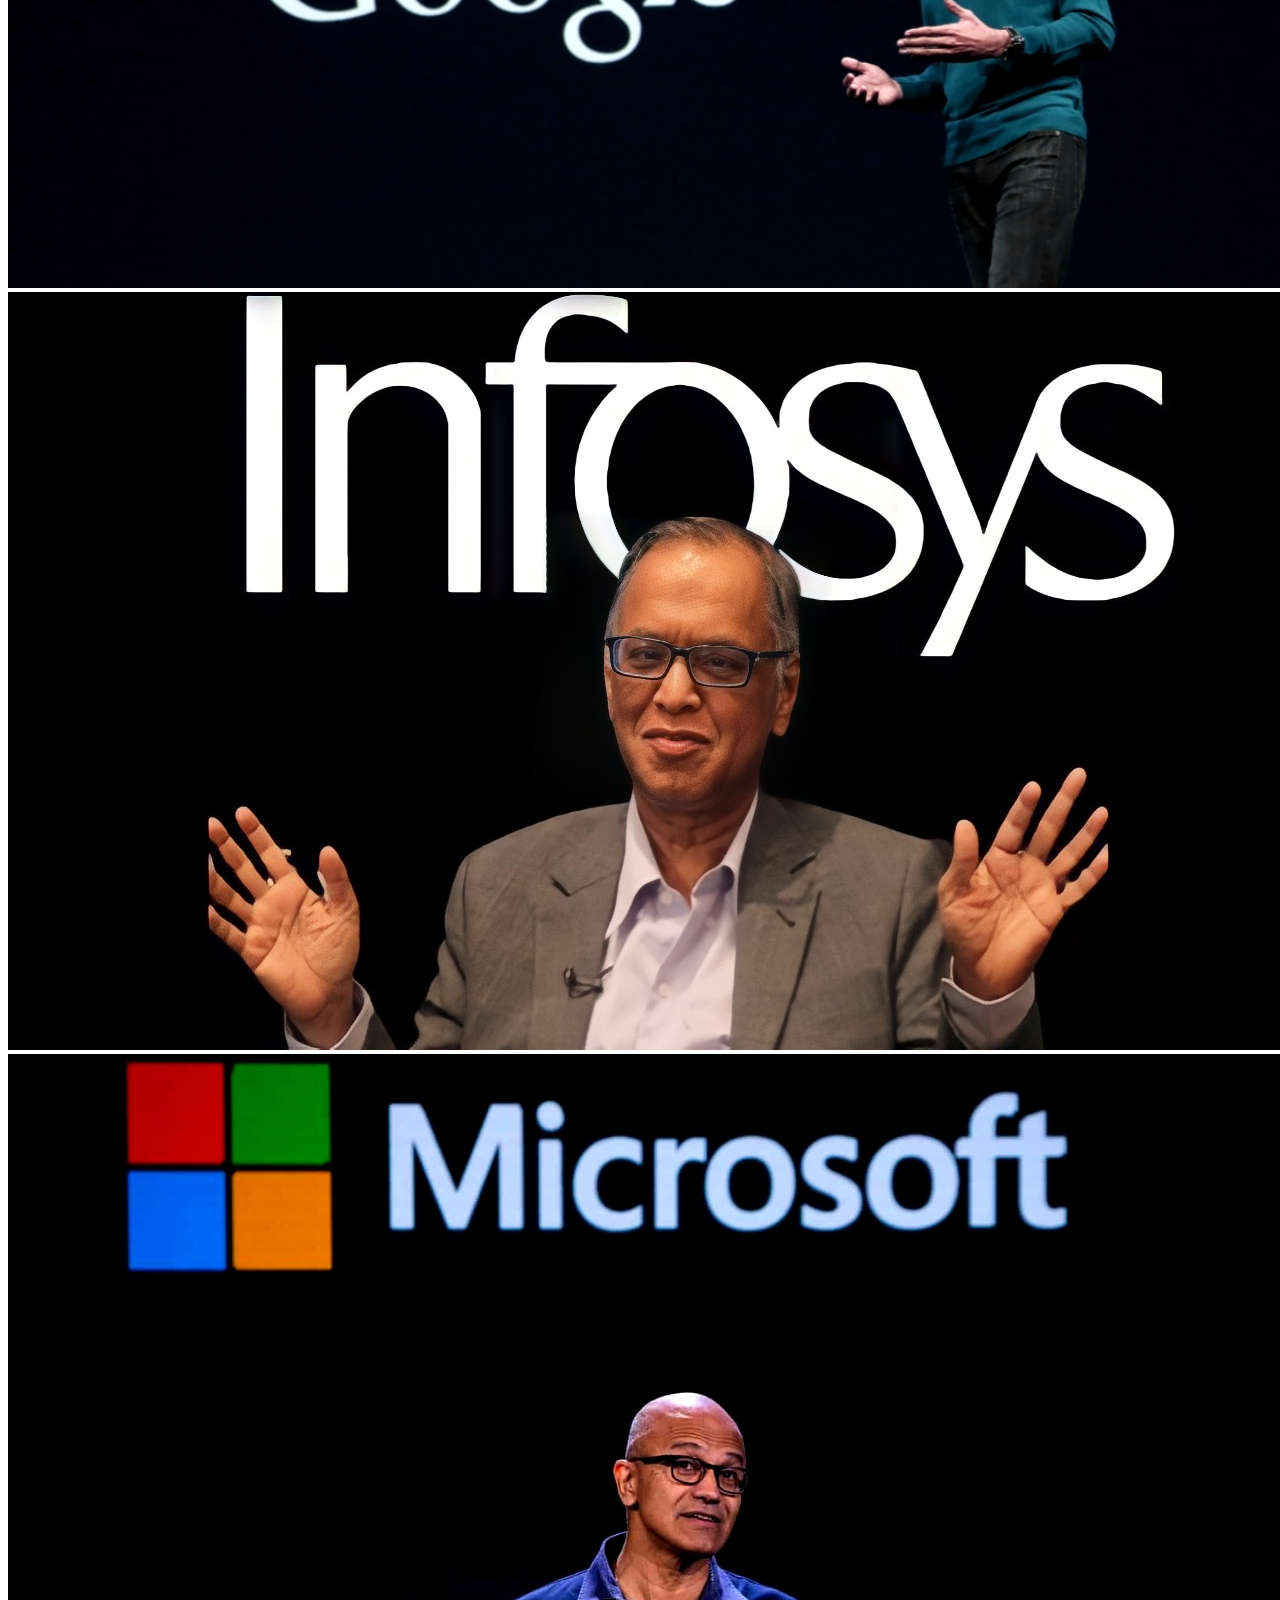
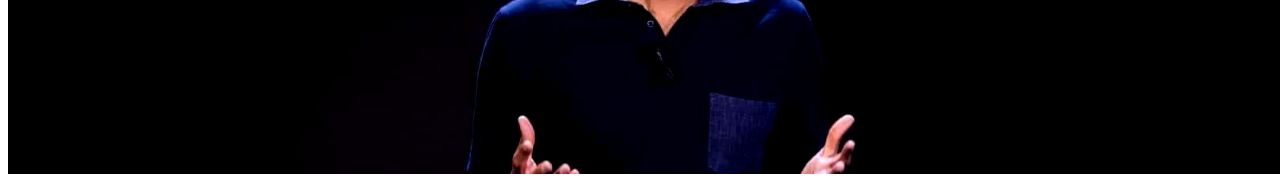
==== commit 2de50c5f: "Update index2.html" ====
--- a/index2.html
+++ b/index2.html
@@ -21,6 +21,10 @@
 <Img src="IMG_20220730_213046.jpg">
 <Img src="IMG_20220730_211643.jpg"><img src="IMG_20220730_211559.jpg">
 
+<Img src=" 20220731_160115.jpg">
+
+<Img src=" 1659265527422.jpg">
+<Img src=" 20220731_161445.jpg">
 
 <!--<a target="_blank" href="https://www.amazon.in/gp/search?ie=UTF8&tag=8373900101029-21&linkCode=ur2&linkId=e2fdd5d784c435c683c11e17dc97d162&camp=3638&creative=24630&index=aps&keywords=Watches, toys, birthday gift, ">Your favourite product</a>
 <script type="text/javascript" language="javascript">
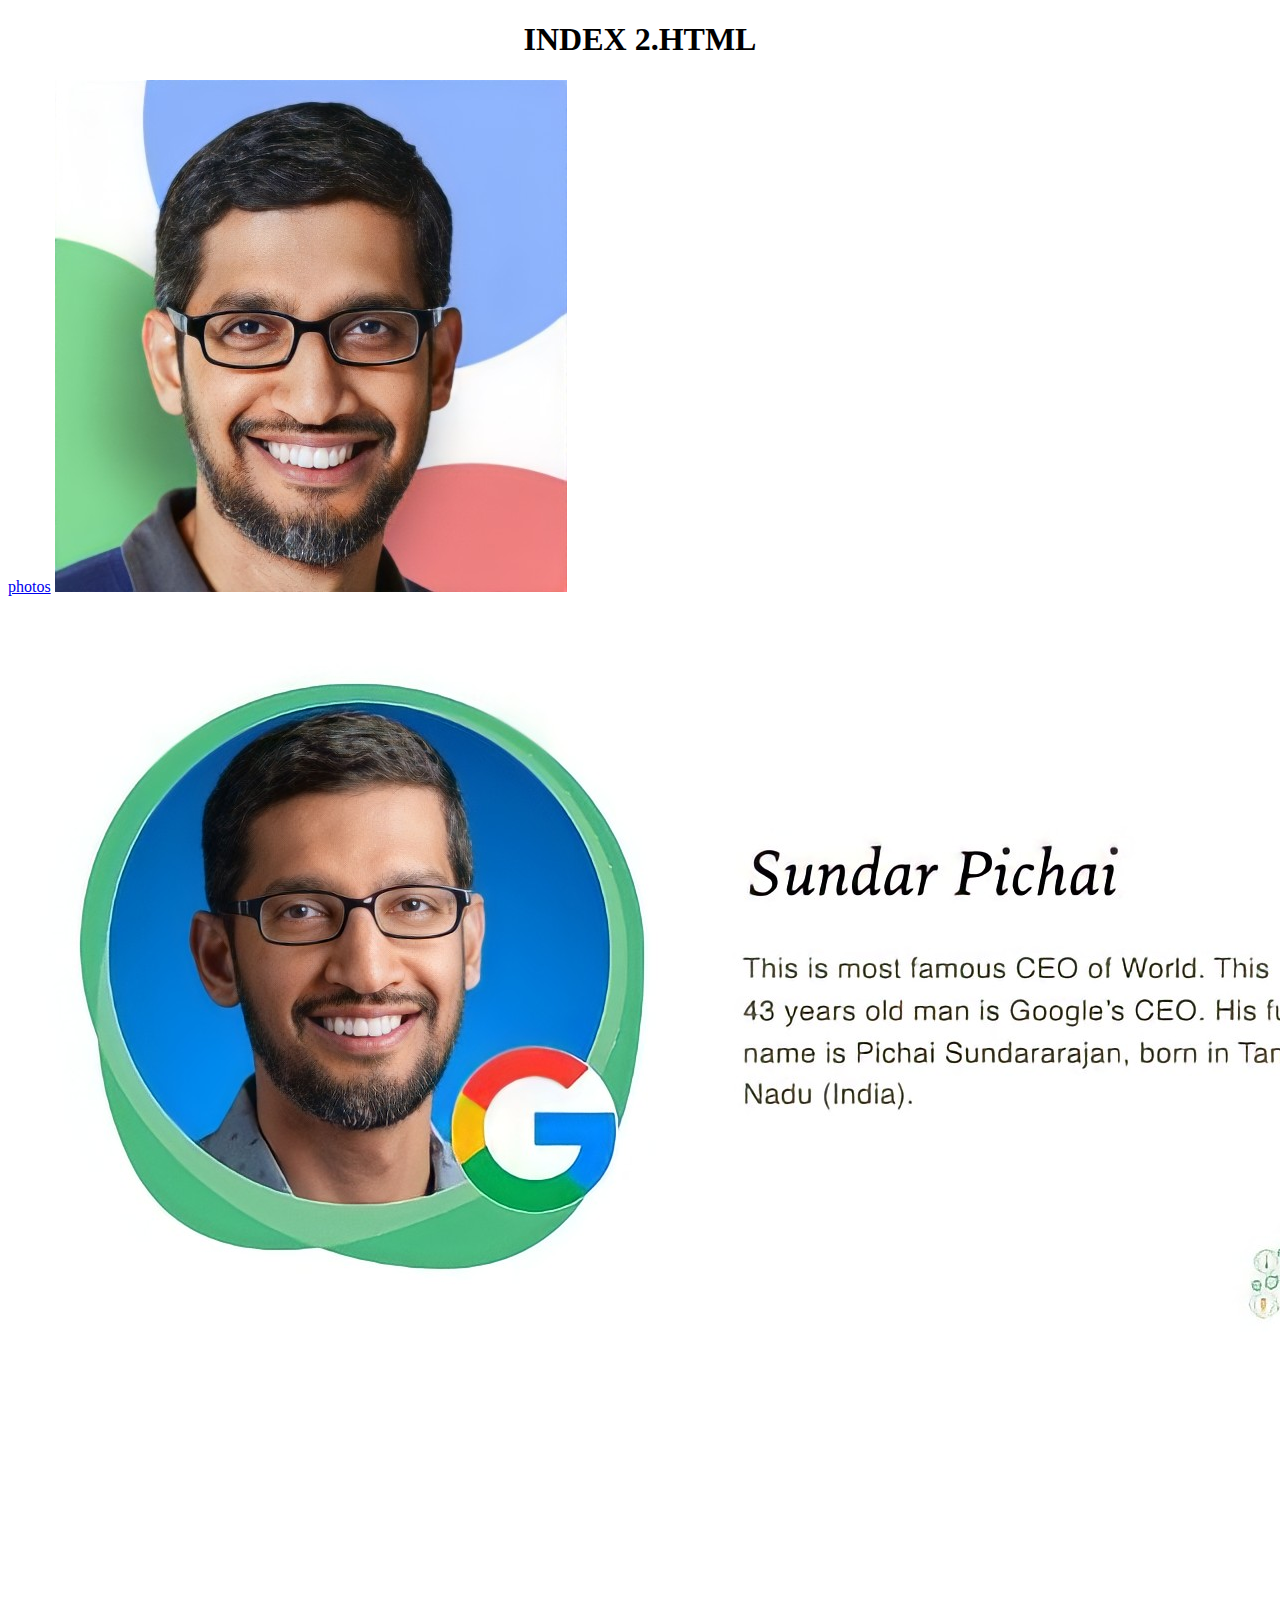
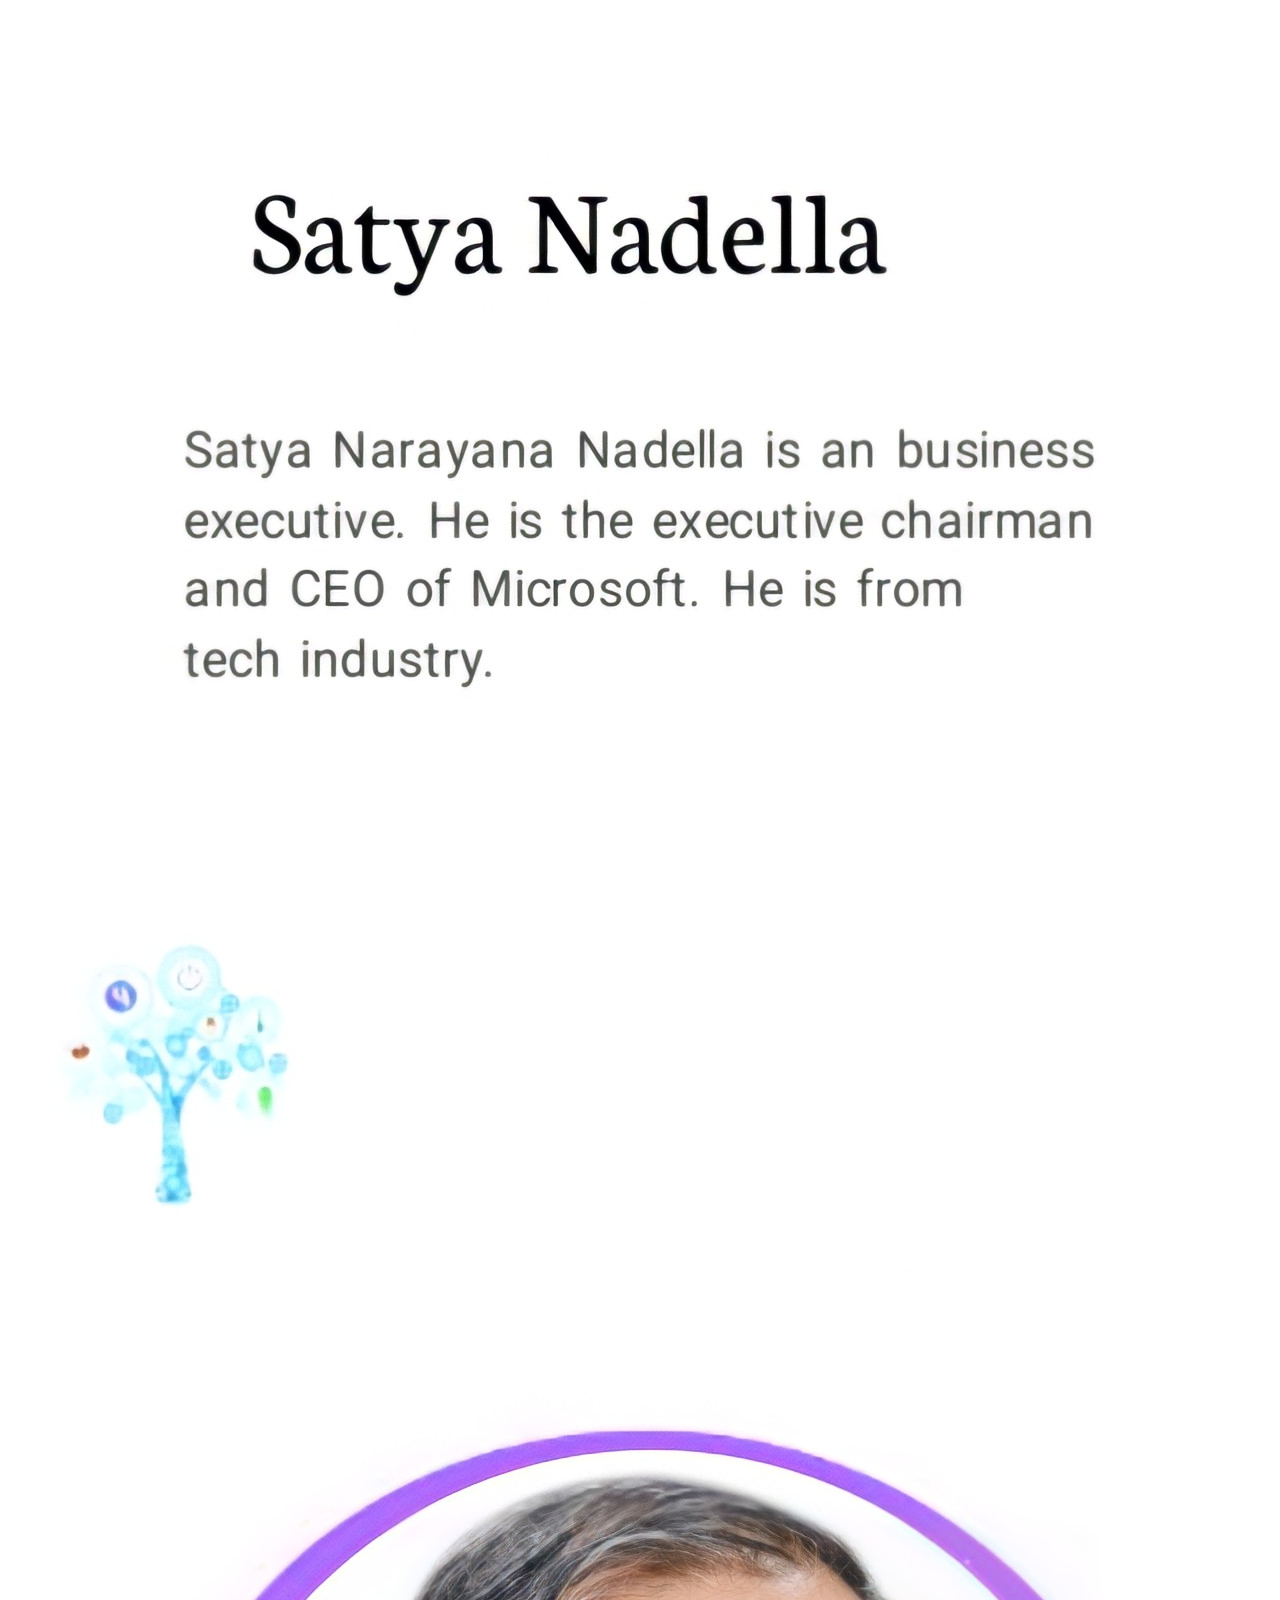
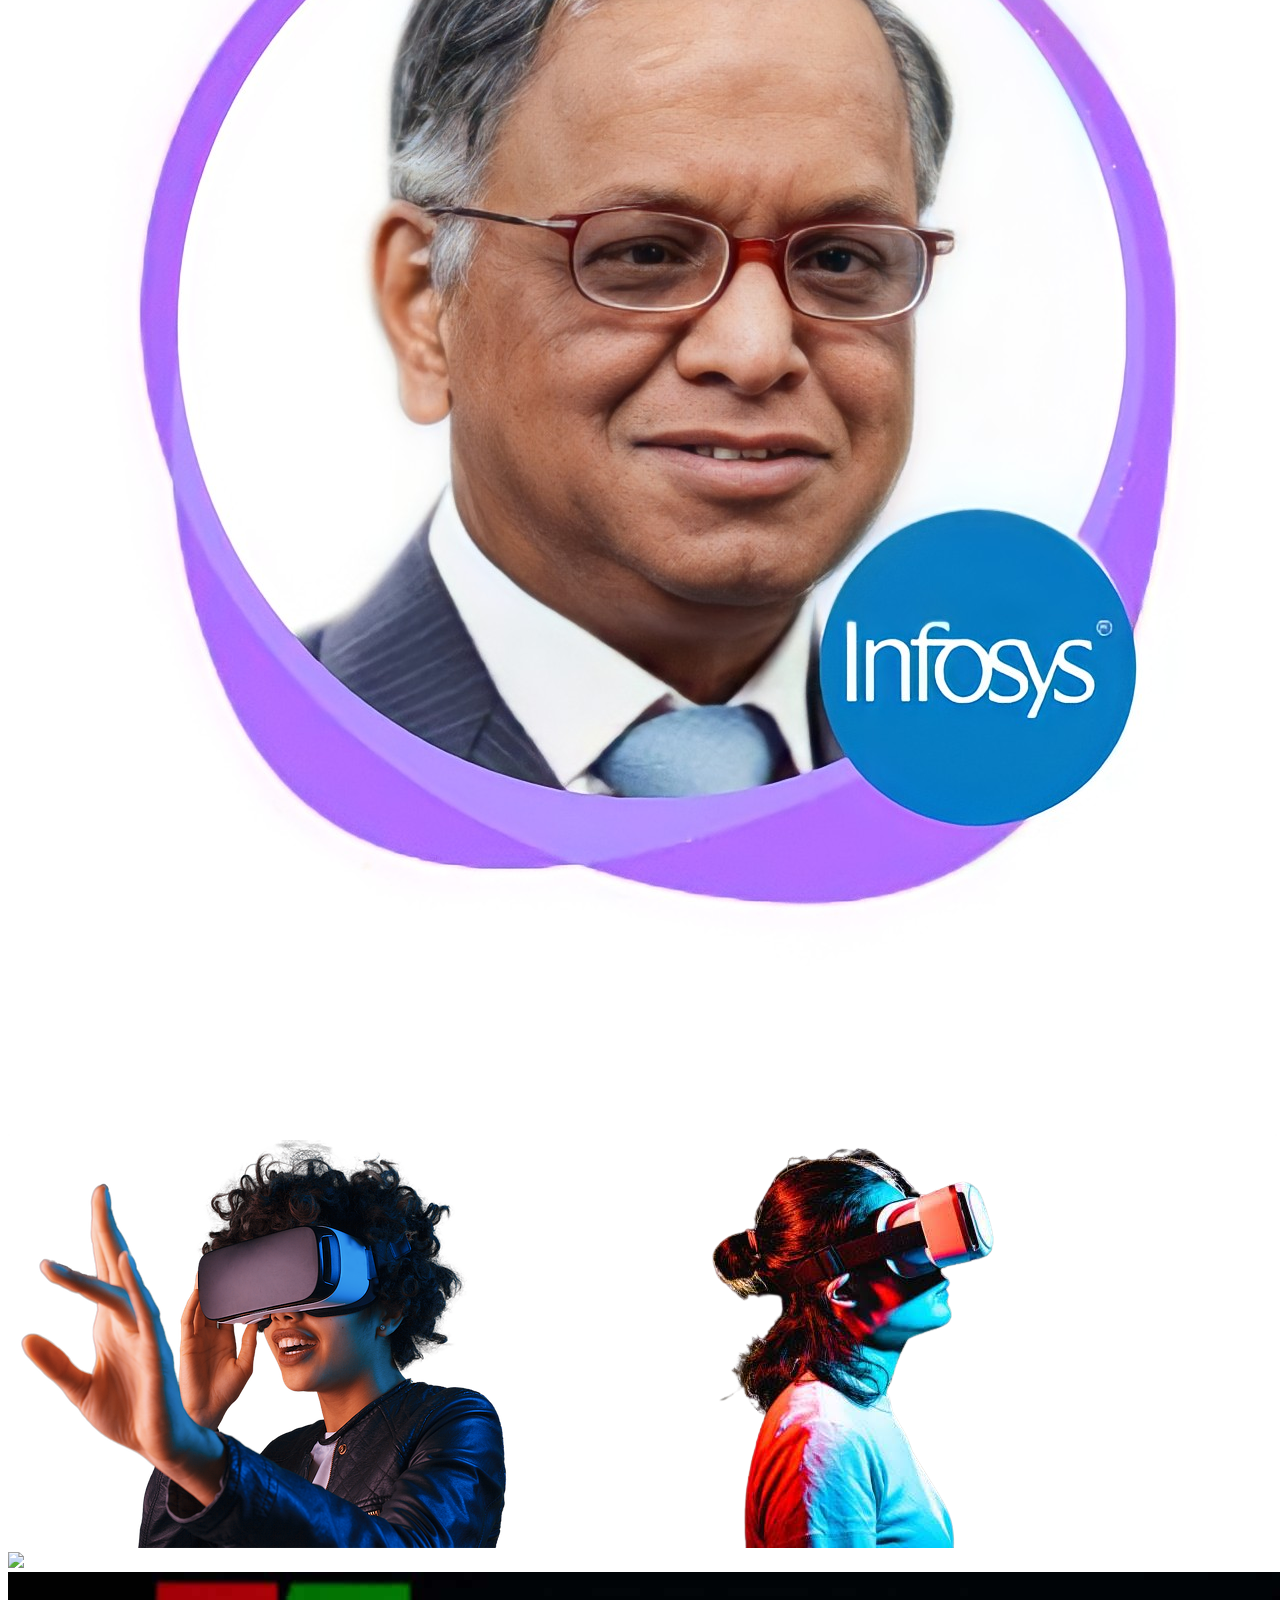
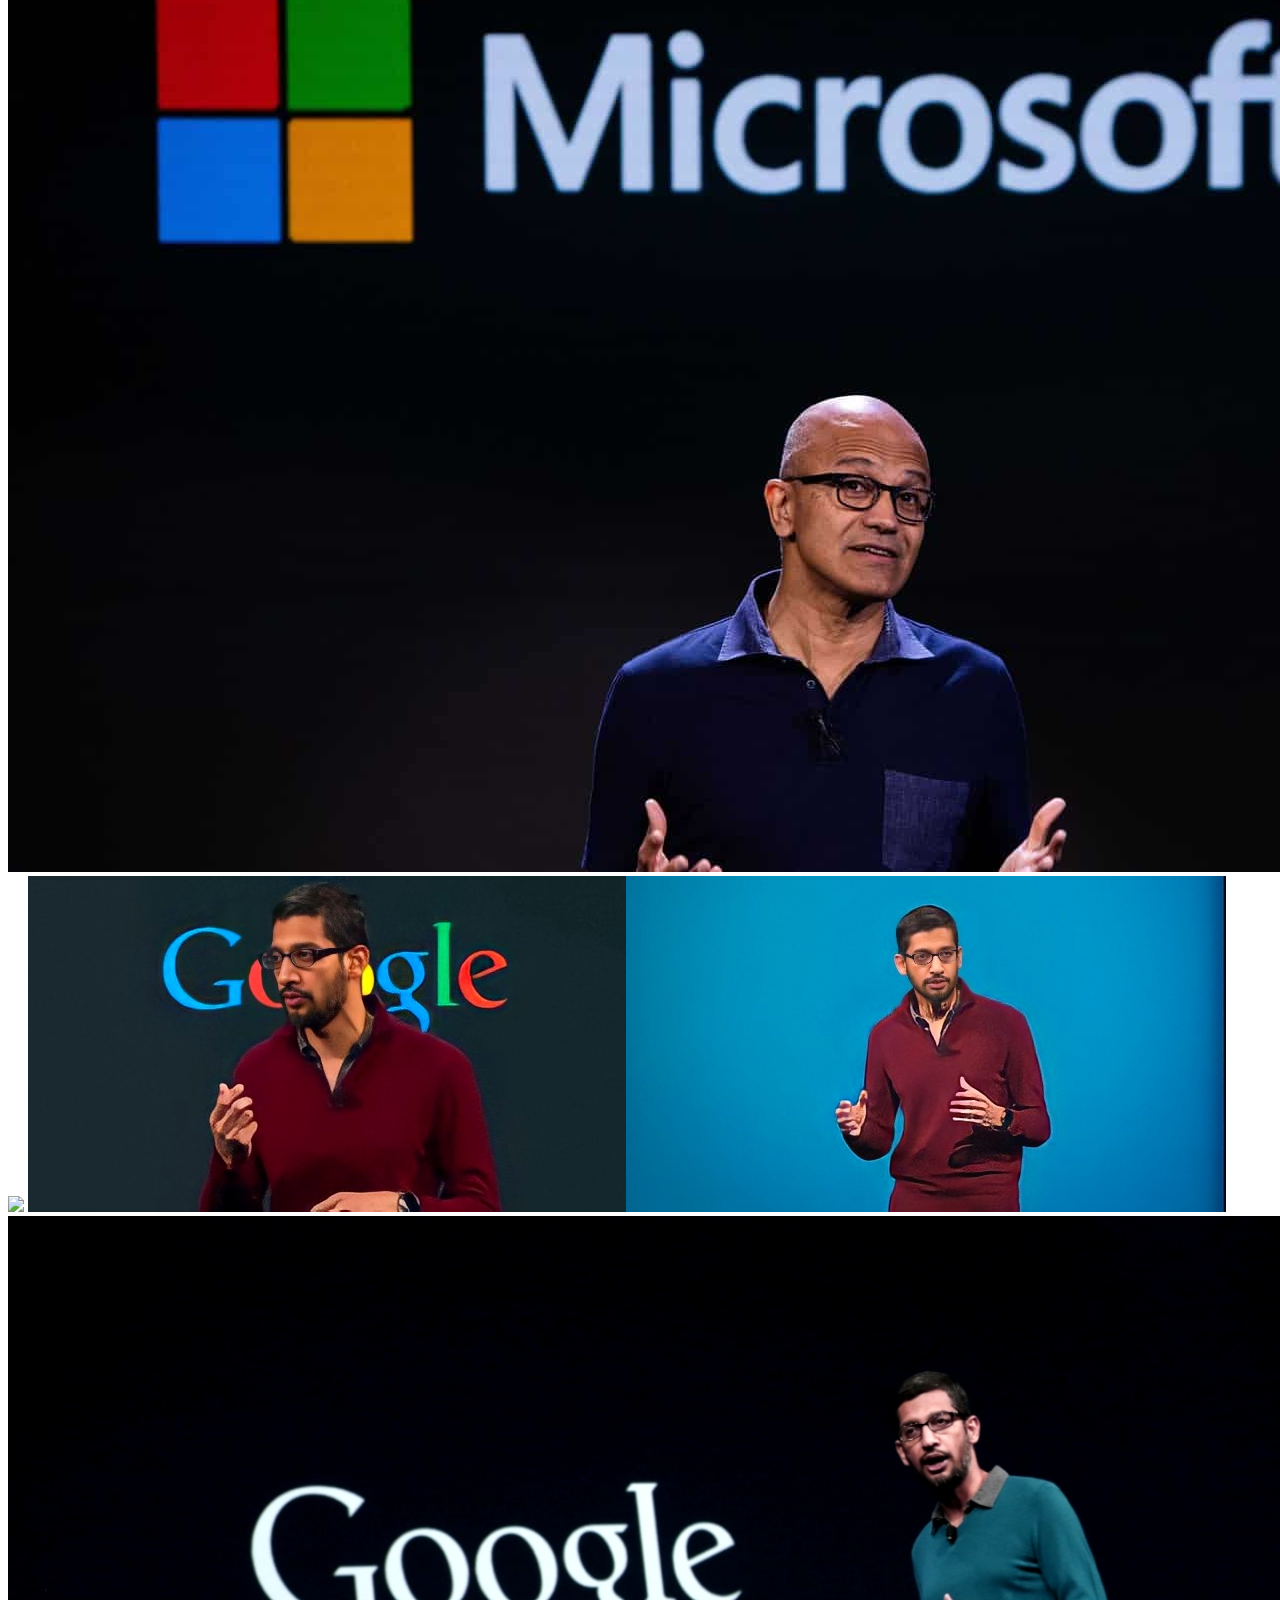
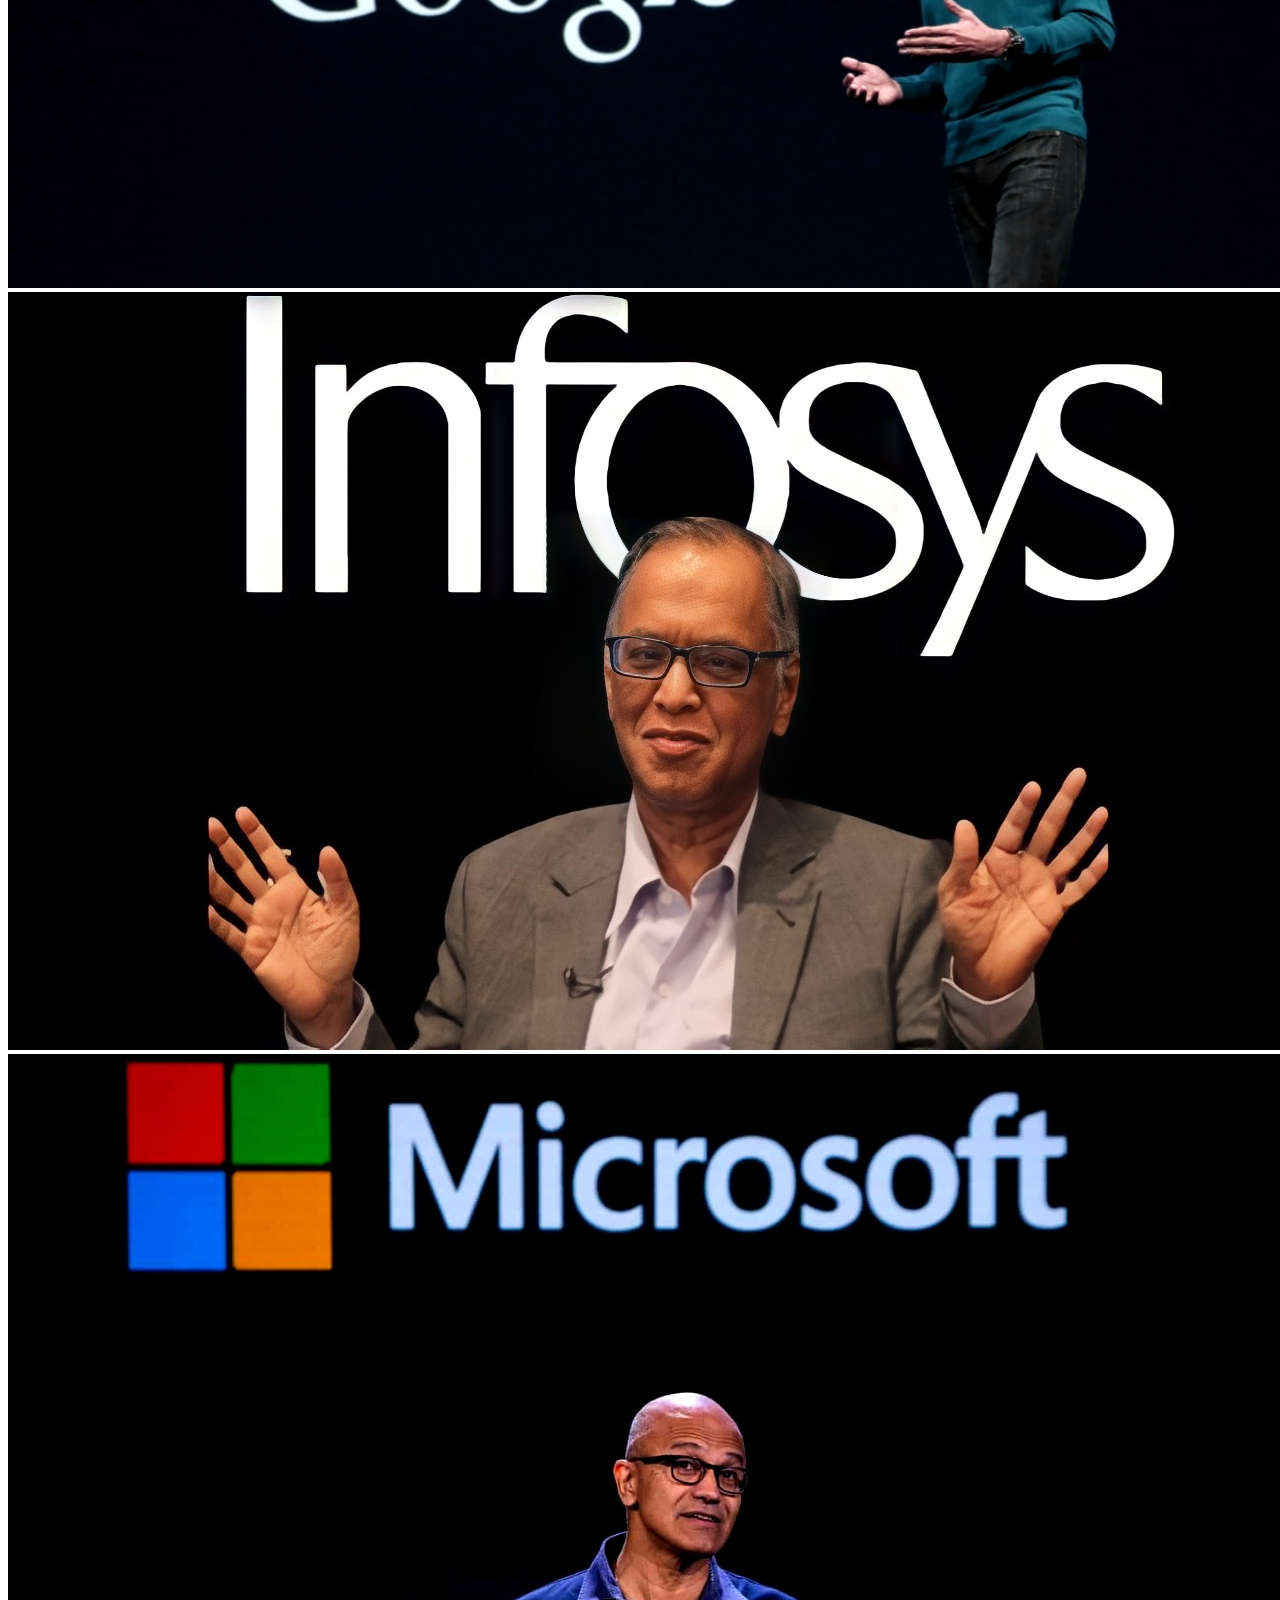
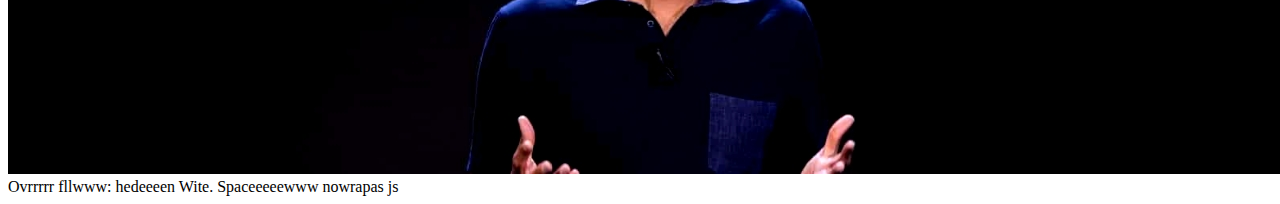
==== commit aeea8f9b: "Update index2.html" ====
--- a/index2.html
+++ b/index2.html
@@ -9,7 +9,7 @@
 
 <body>
 <h1 align="center">INDEX 2.HTML</H2>
-<a href="https://drive.google.com/drive/folders/1vOhLXLAEBNrEZoWMLuPX3UfIfY6jBicQ">photos</a>
+<a href="https://drive.google.com/drive/folders/1YkZPYXIpVJf_cheaDMZ1D2tyhd1wzePb">photos</a>
 <Img src="1658072124979.jpg">
 <Img src="1658072100823.jpg">
 <Img src="1658072057928.jpg">
@@ -25,7 +25,9 @@
 
 <Img src=" 1659265527422.jpg">
 <Img src=" 20220731_161445.jpg">
-
+<Br>
+Ovrrrrr fllwww: hedeeeen
+Wite. Spaceeeeewww nowrapas js
 <!--<a target="_blank" href="https://www.amazon.in/gp/search?ie=UTF8&tag=8373900101029-21&linkCode=ur2&linkId=e2fdd5d784c435c683c11e17dc97d162&camp=3638&creative=24630&index=aps&keywords=Watches, toys, birthday gift, ">Your favourite product</a>
 <script type="text/javascript" language="javascript">
       var aax_size='300x600';
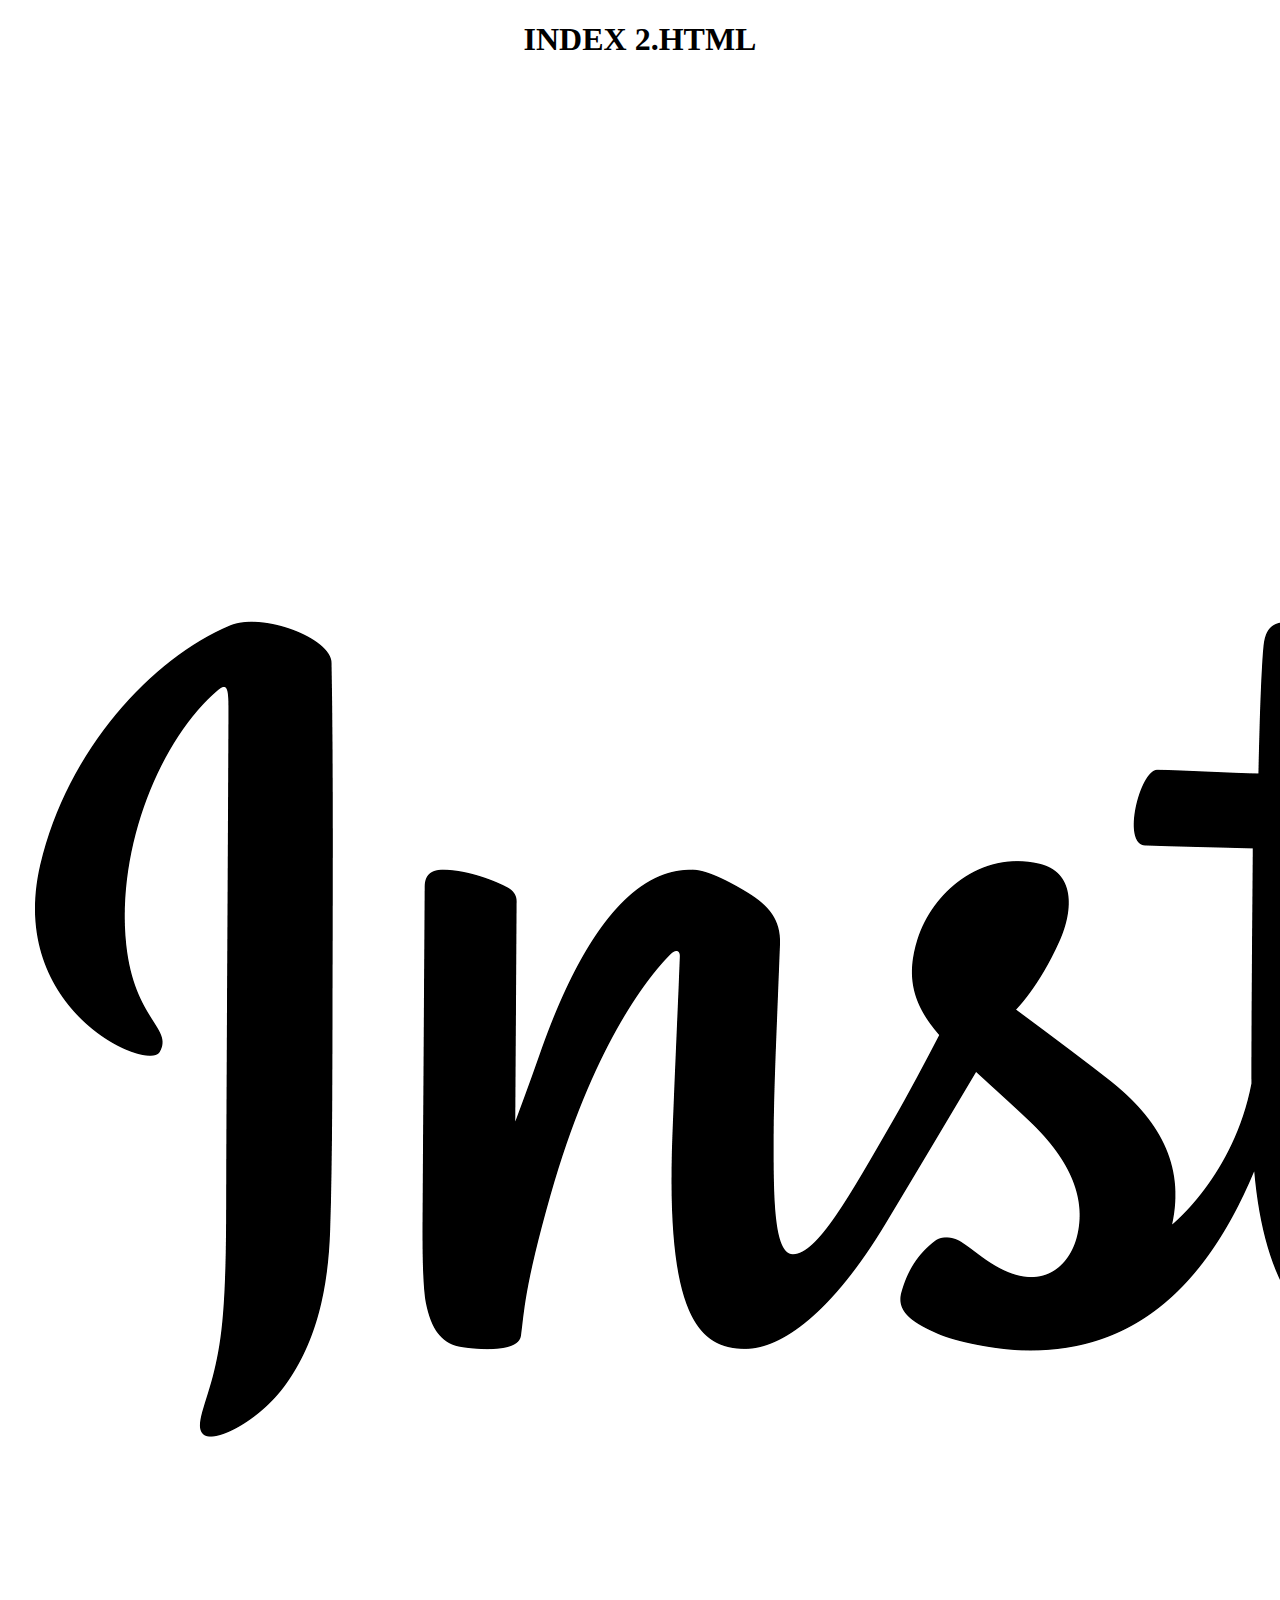
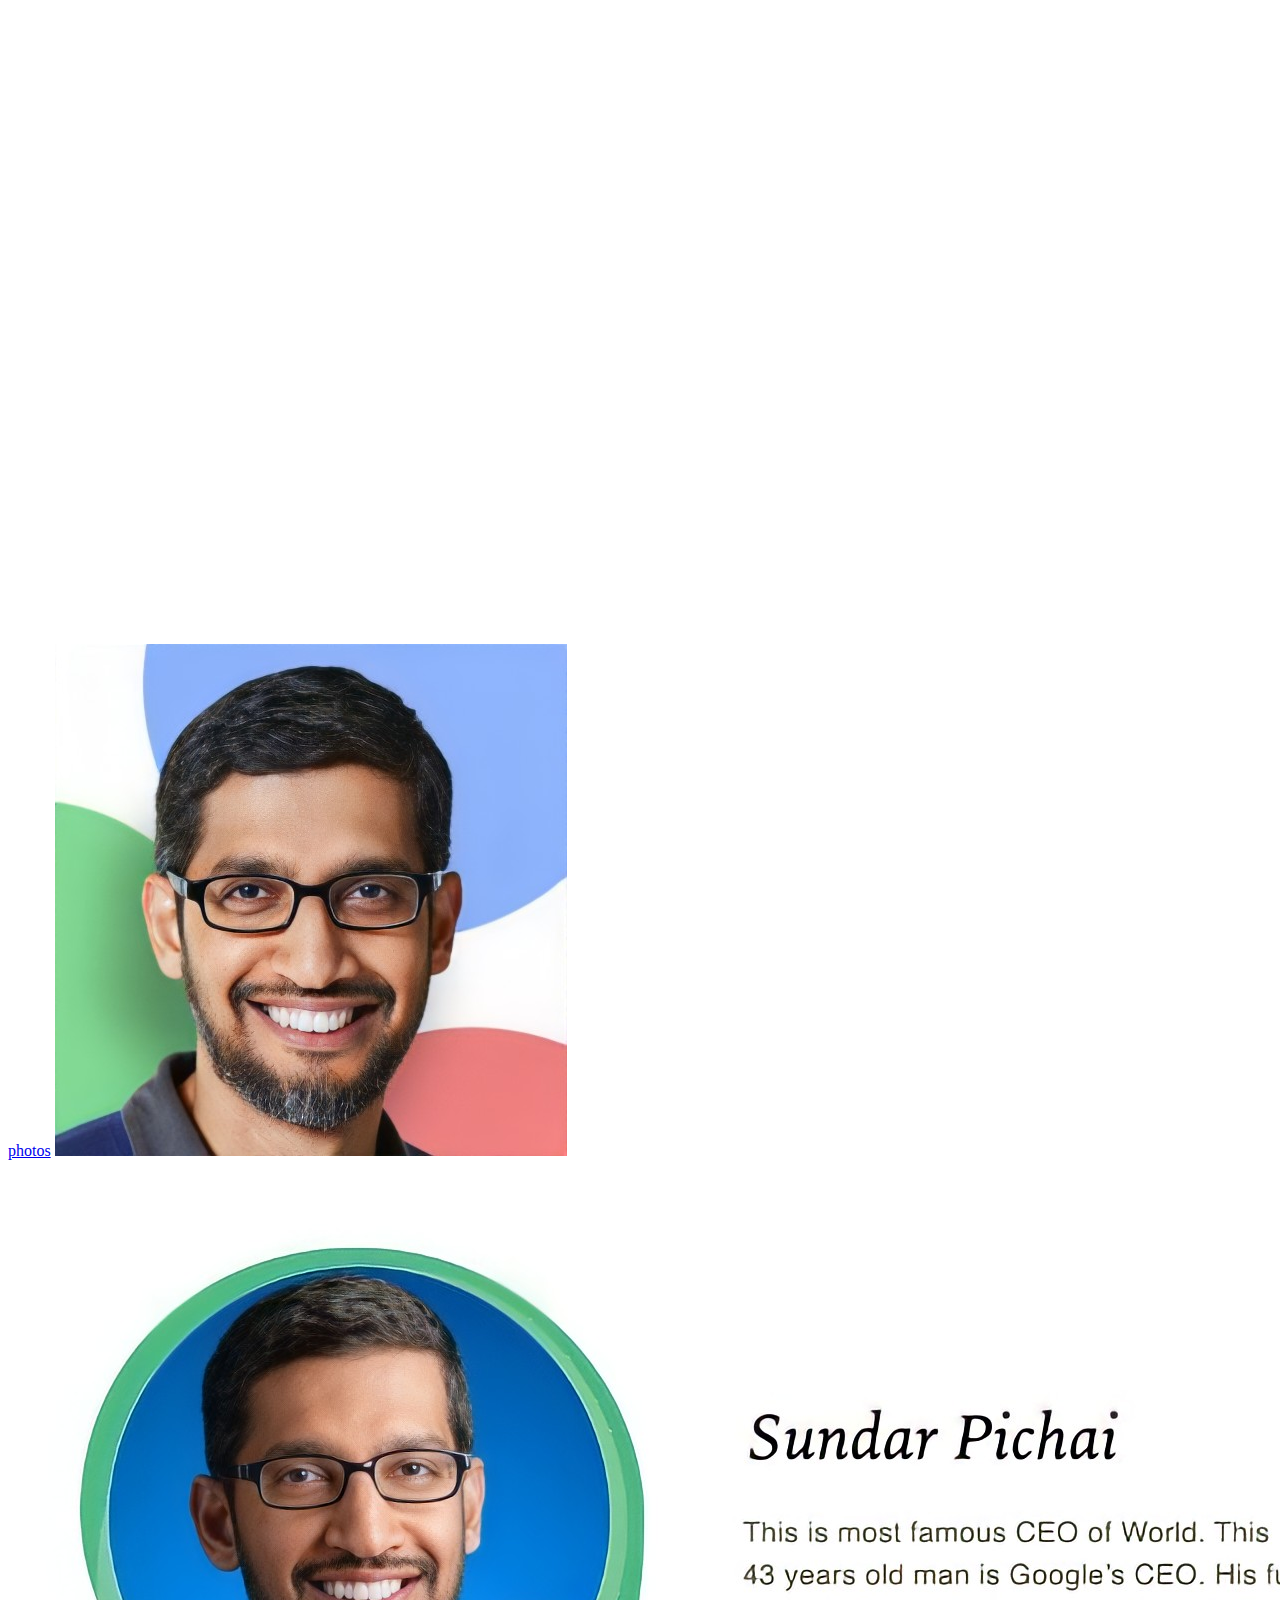
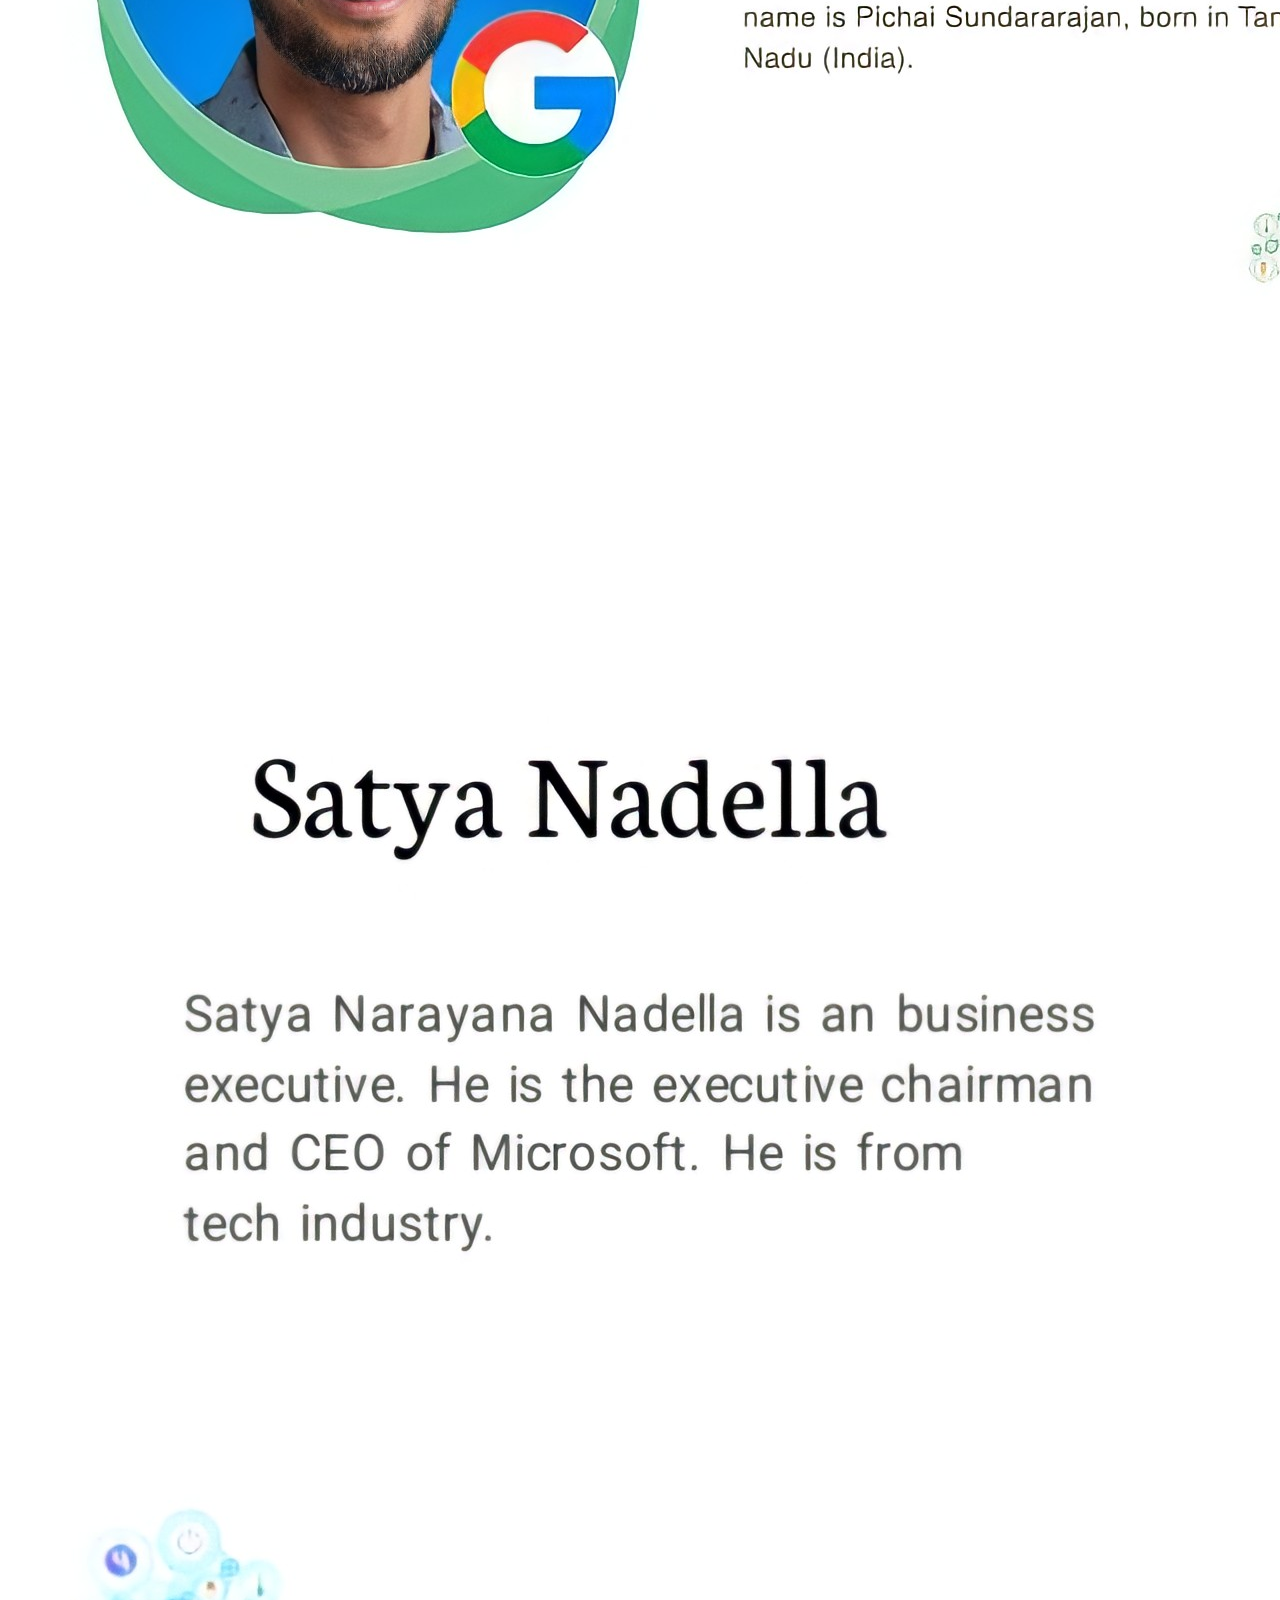
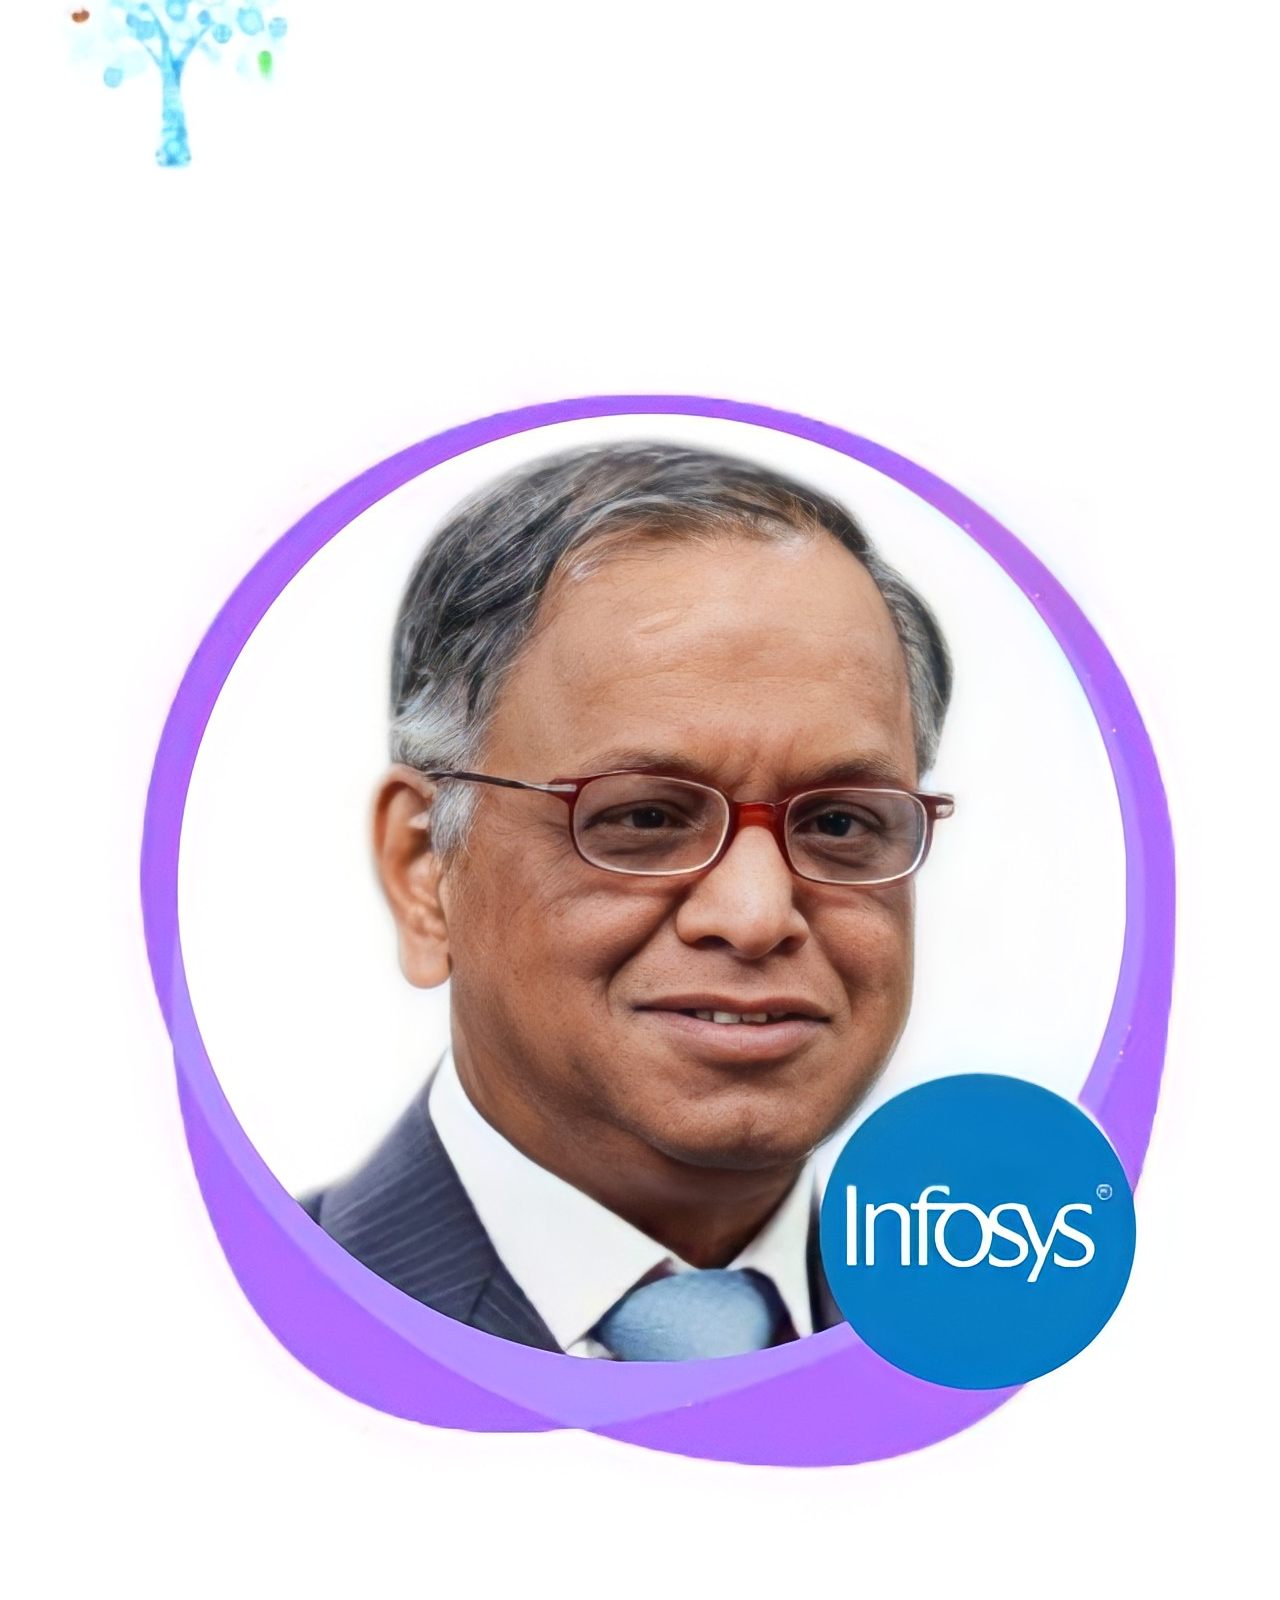
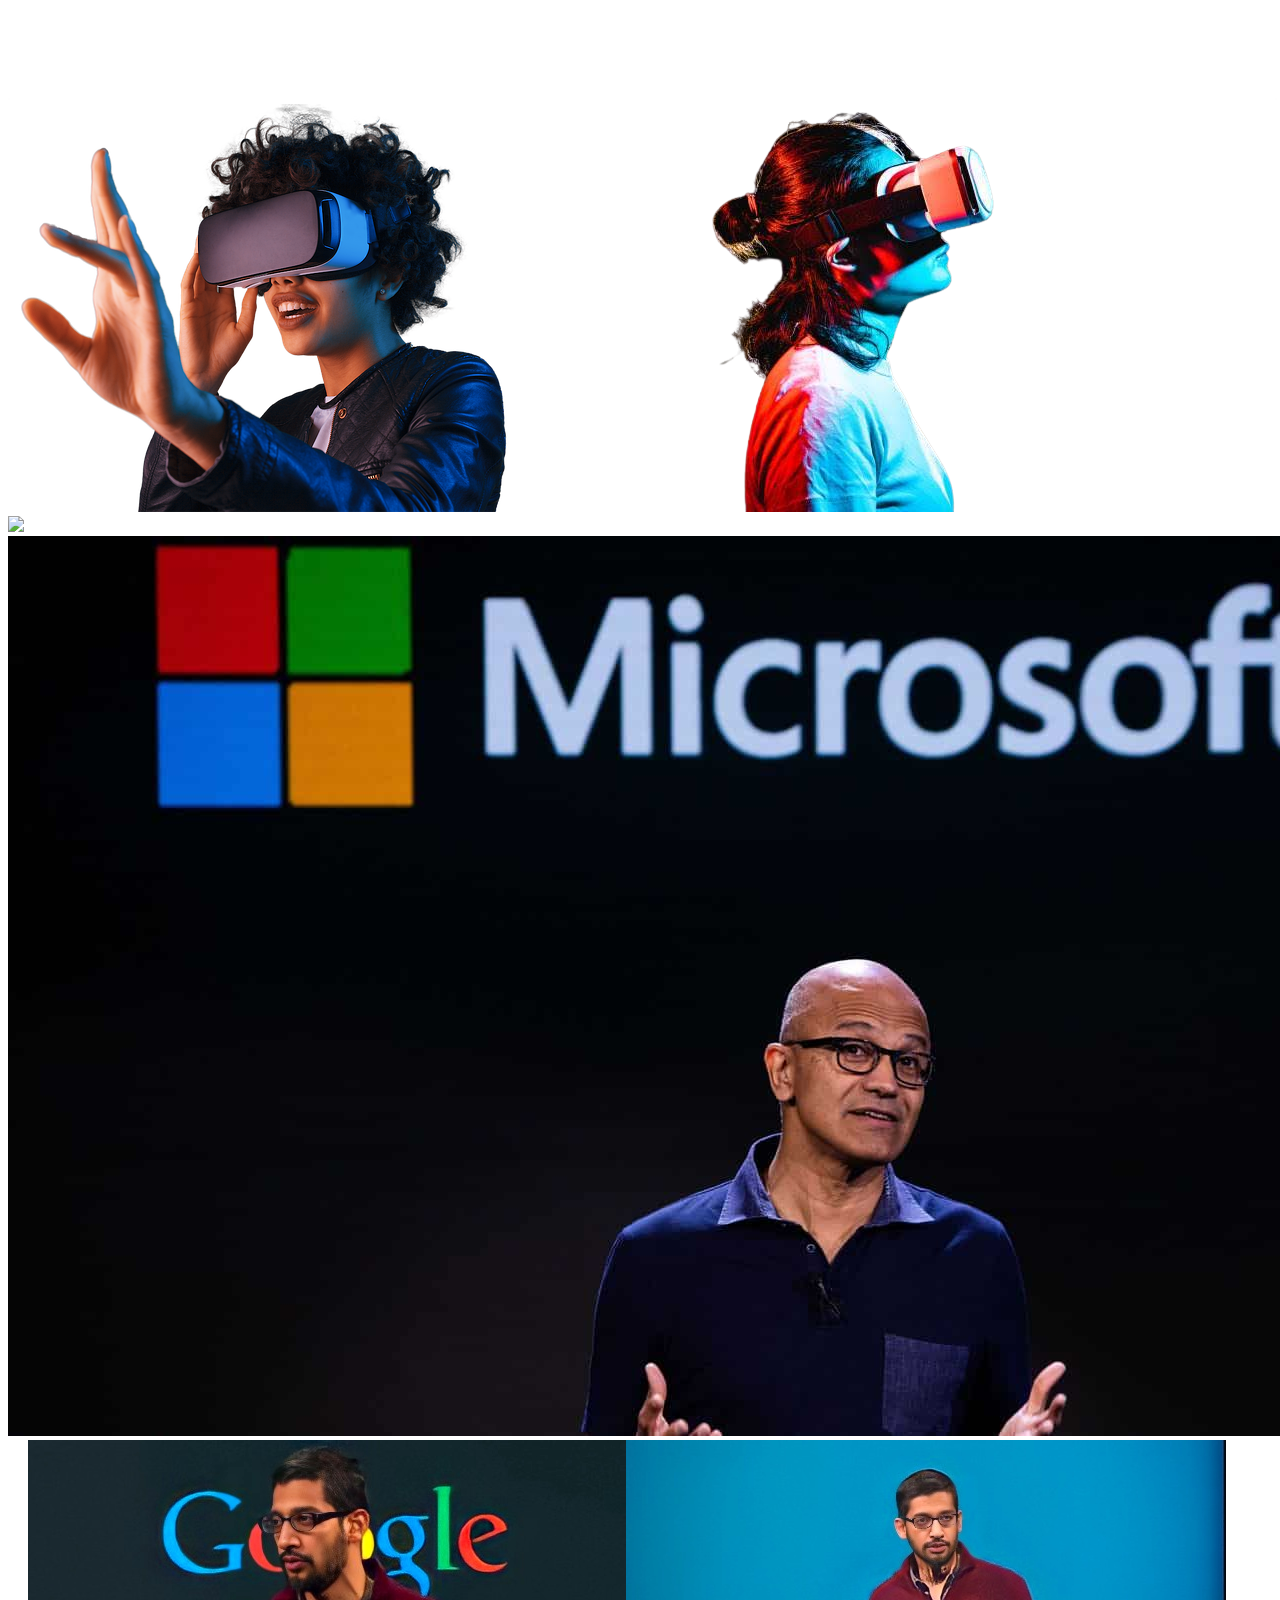
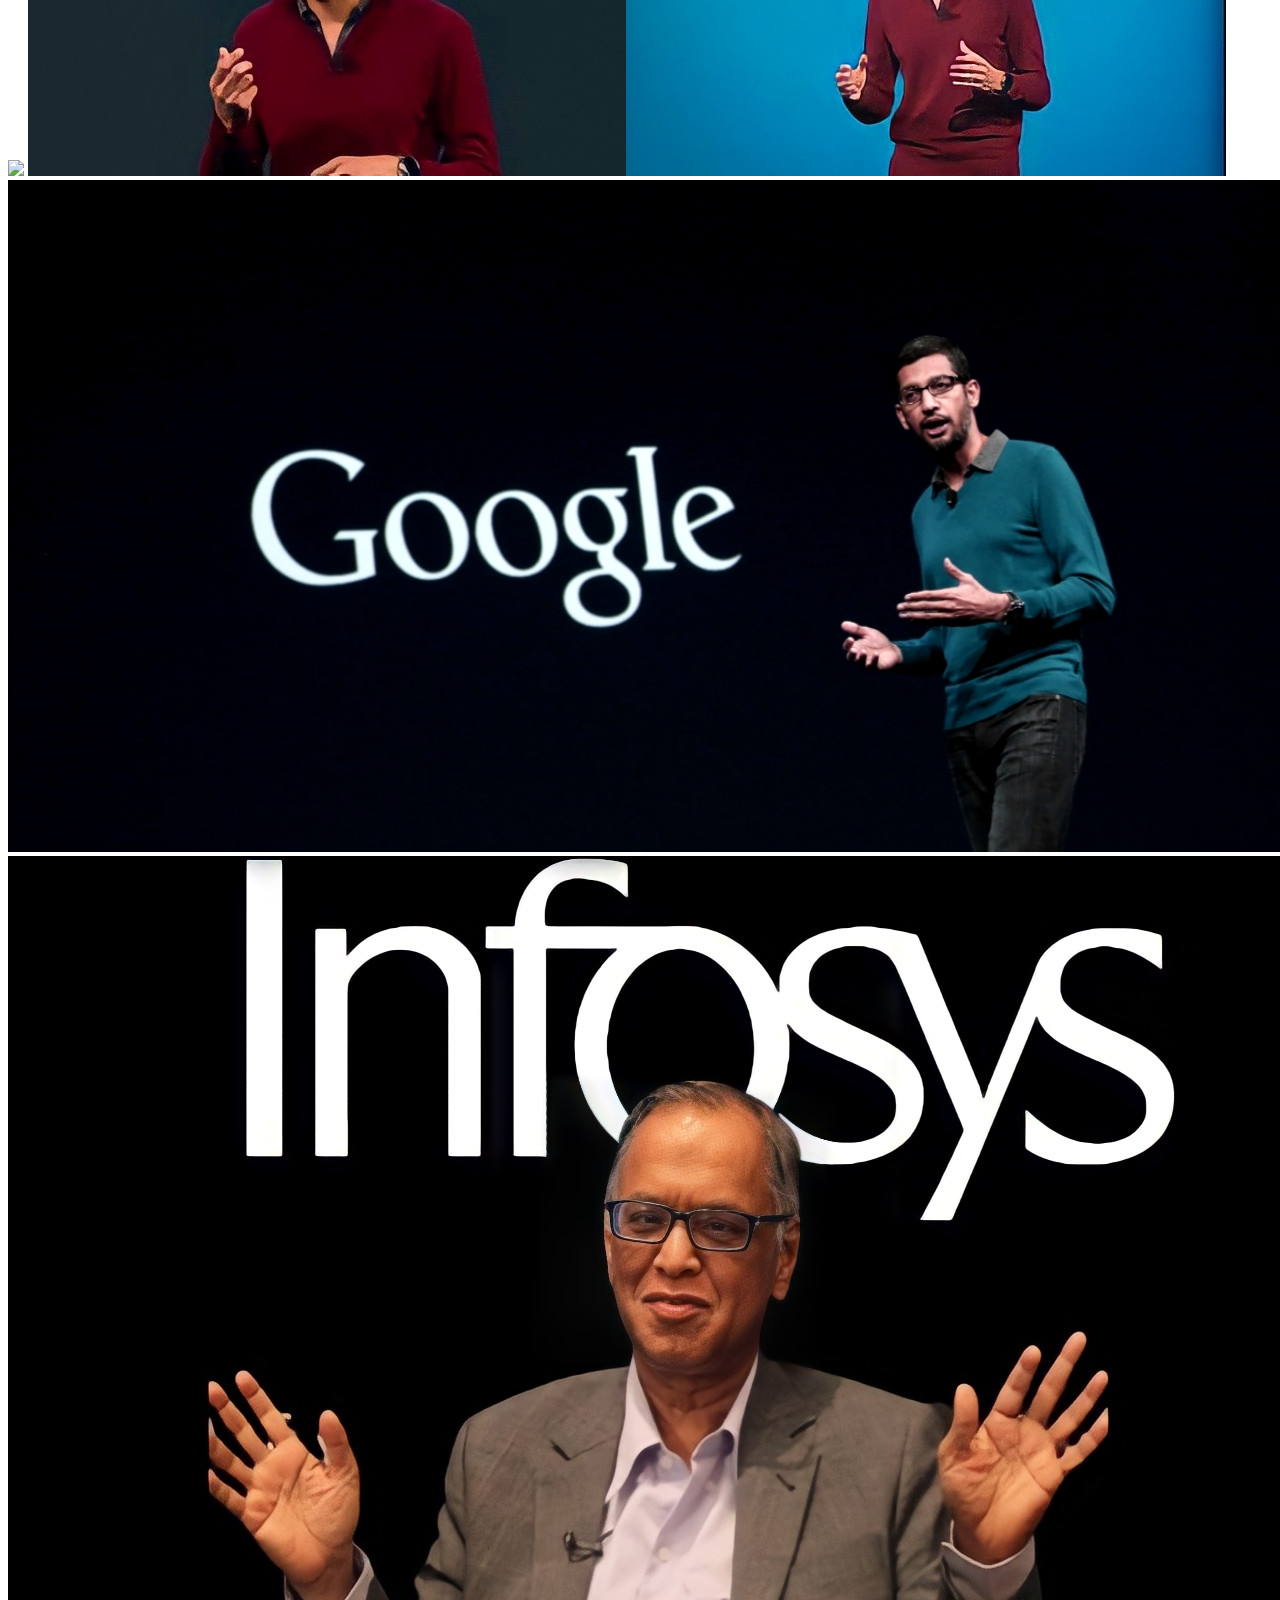
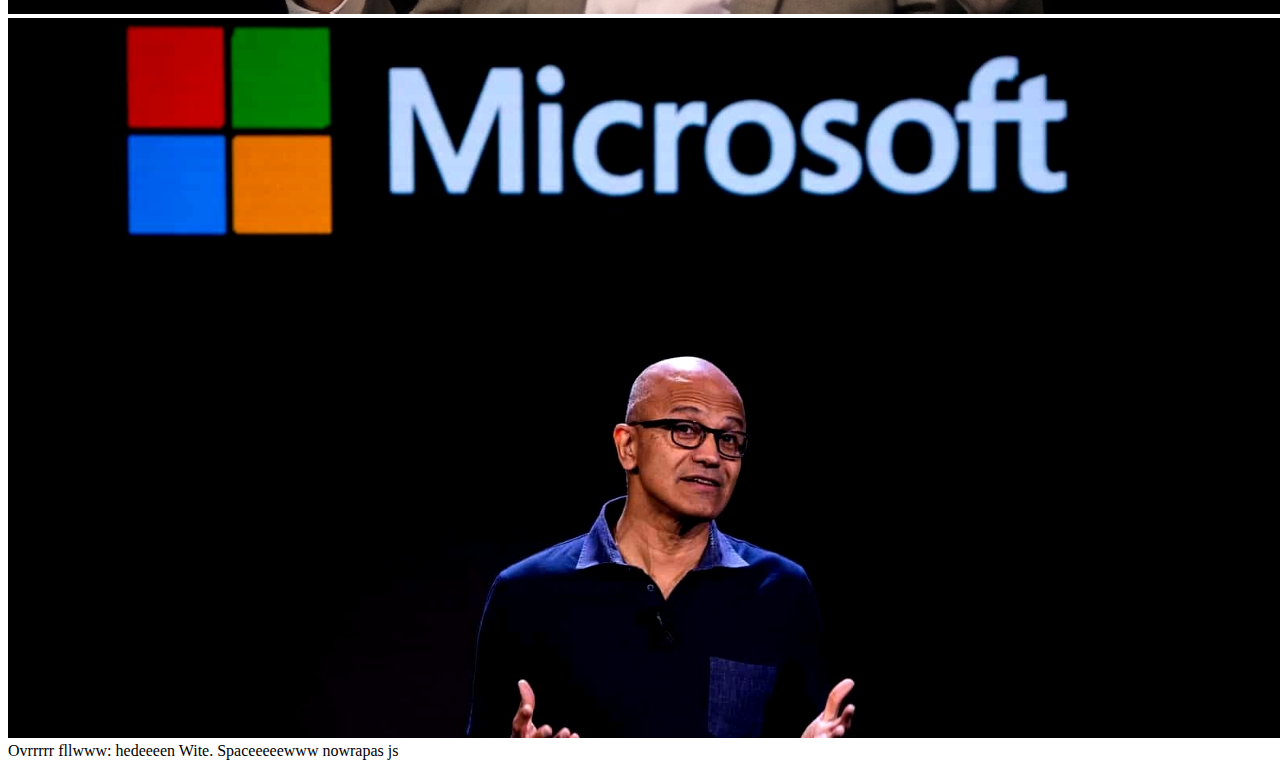
==== commit 91689421: "Update index2.html" ====
--- a/index2.html
+++ b/index2.html
@@ -9,6 +9,7 @@
 
 <body>
 <h1 align="center">INDEX 2.HTML</H2>
+<Img src=" 4j6Ya2k.jpg">
 <a href="https://drive.google.com/drive/folders/1YkZPYXIpVJf_cheaDMZ1D2tyhd1wzePb">photos</a>
 <Img src="1658072124979.jpg">
 <Img src="1658072100823.jpg">
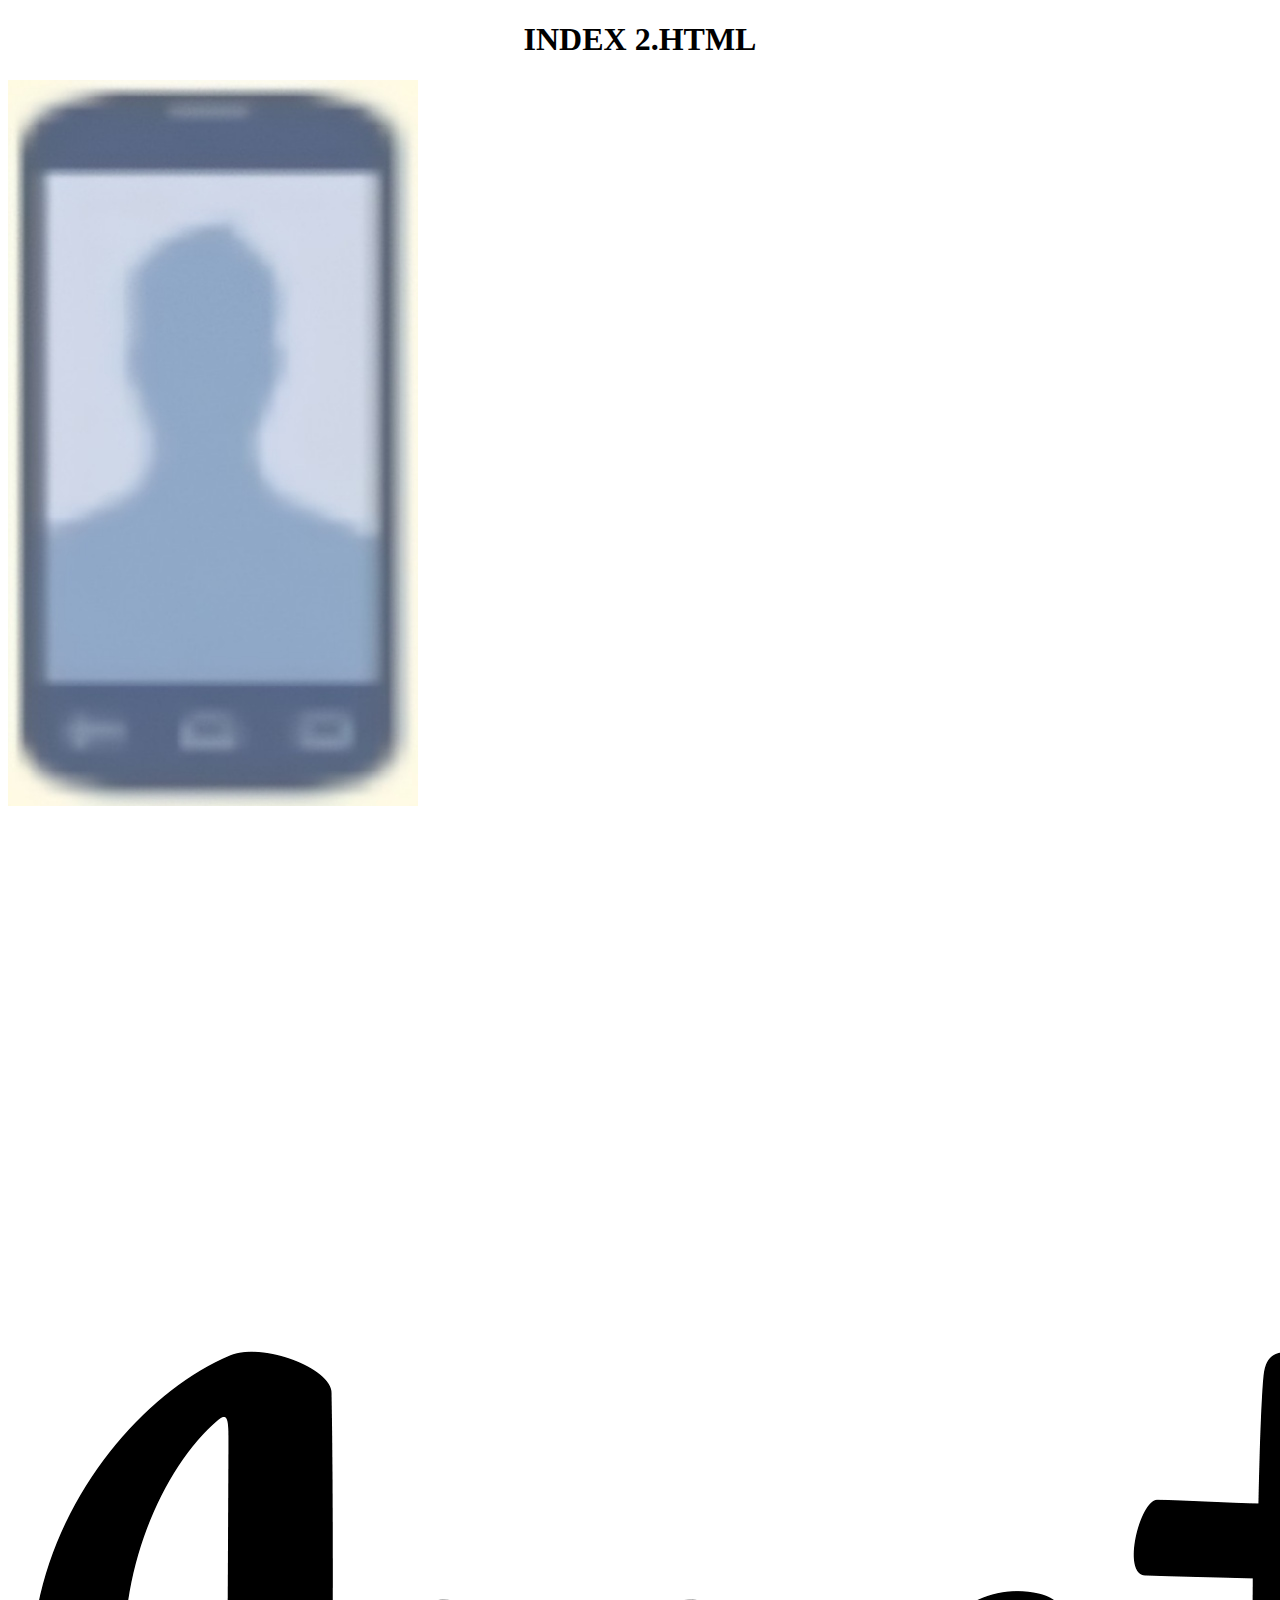
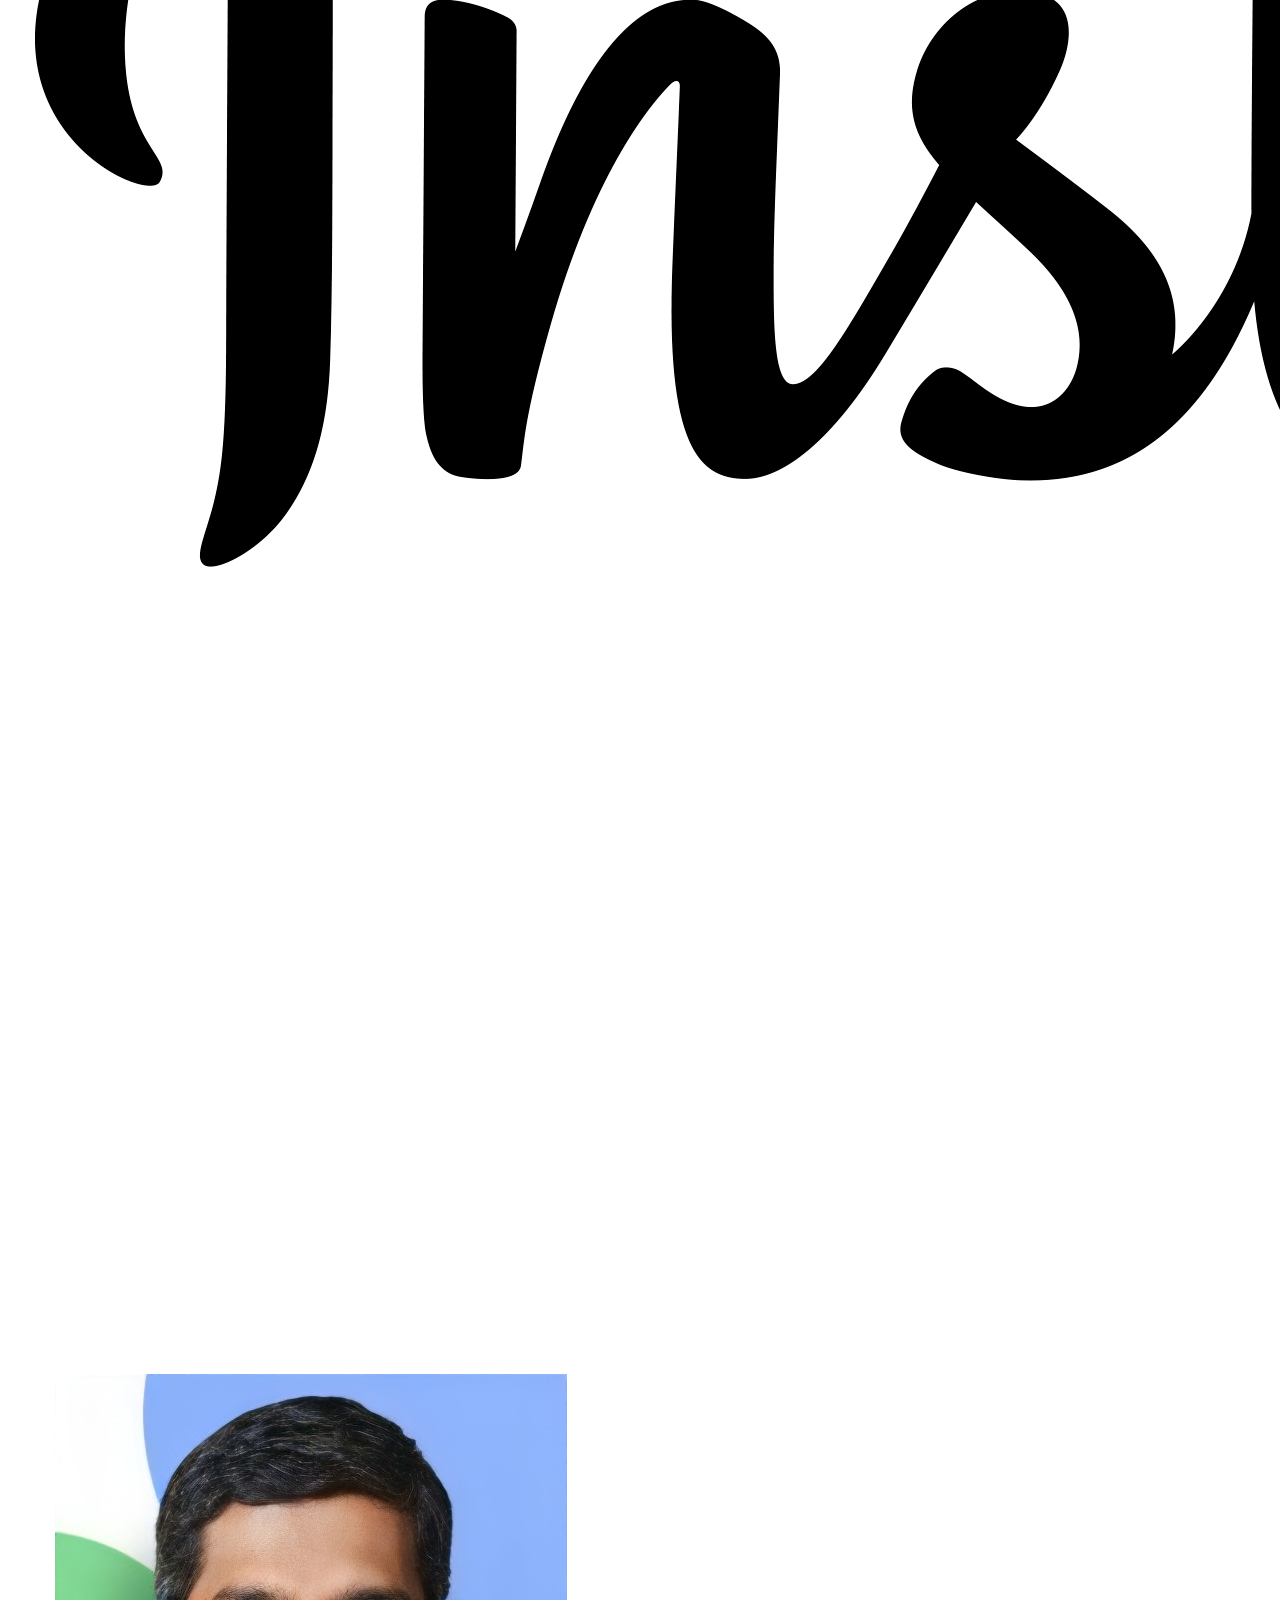
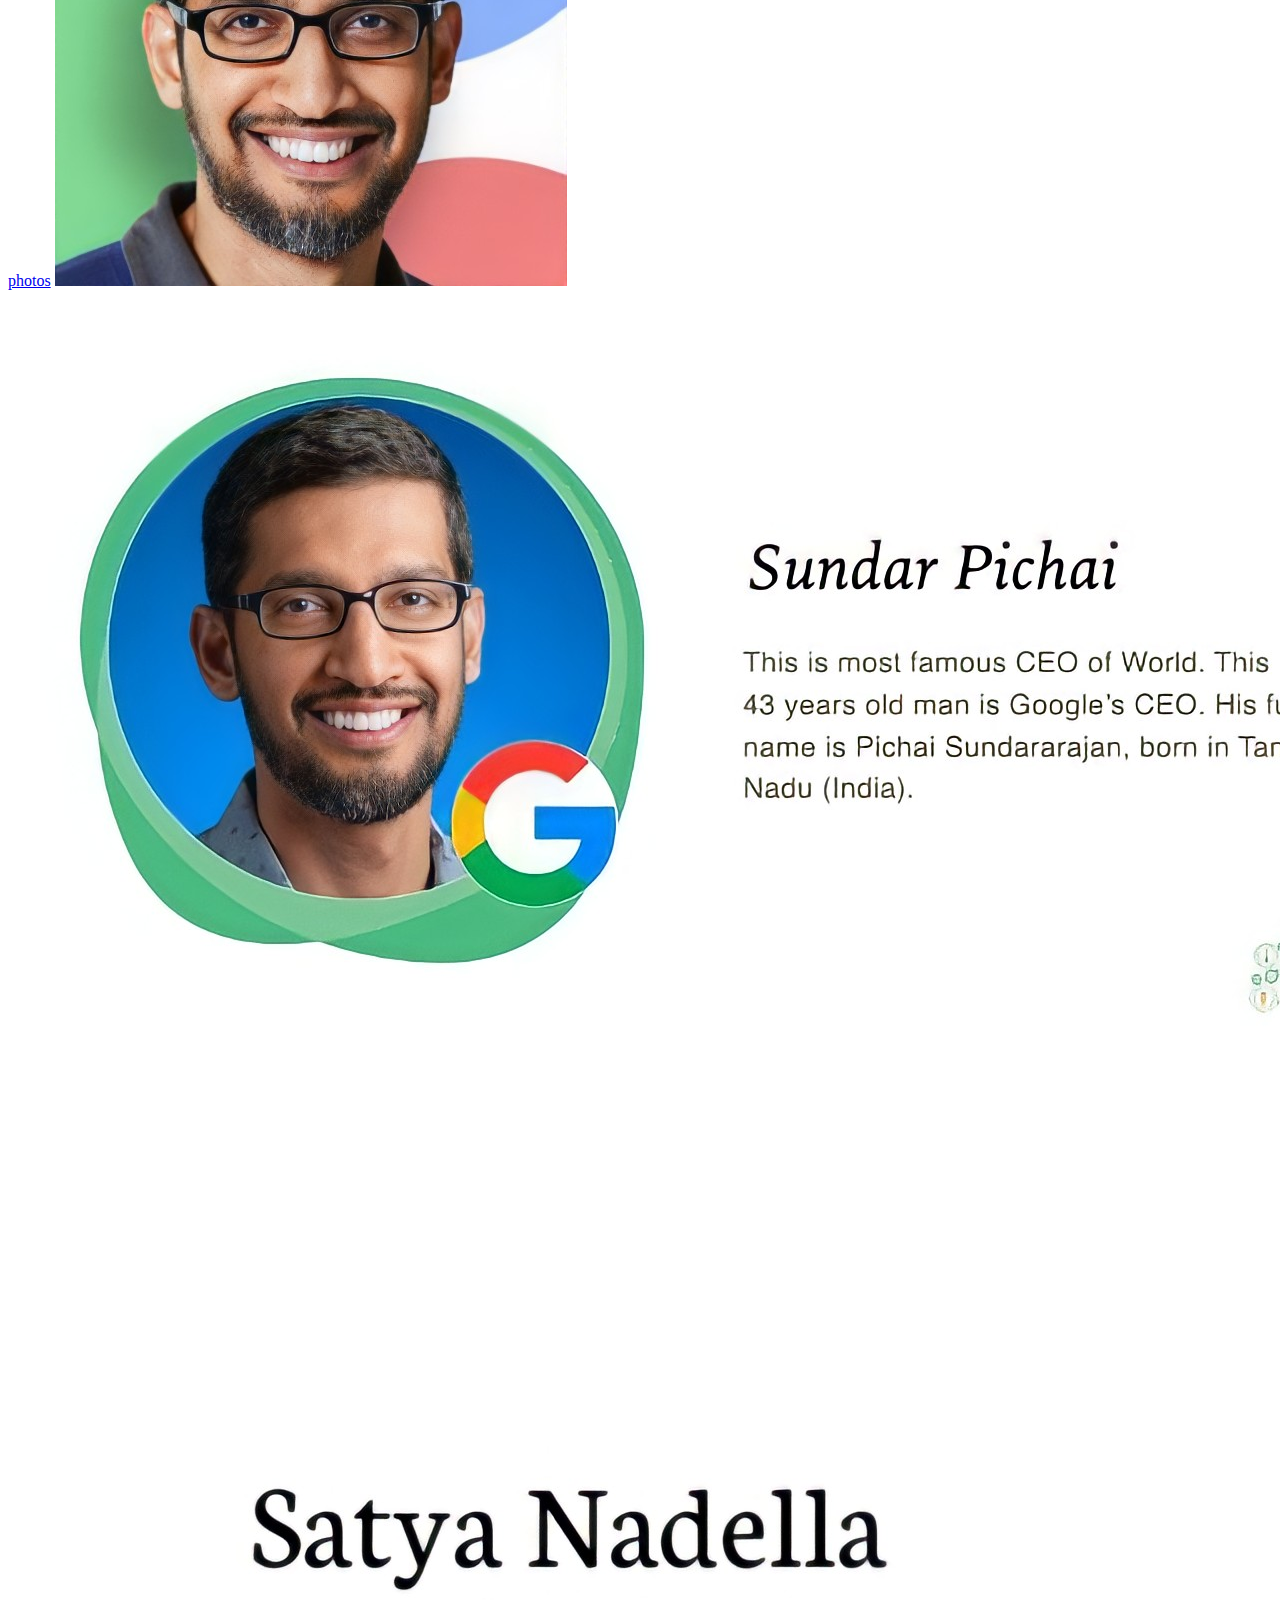
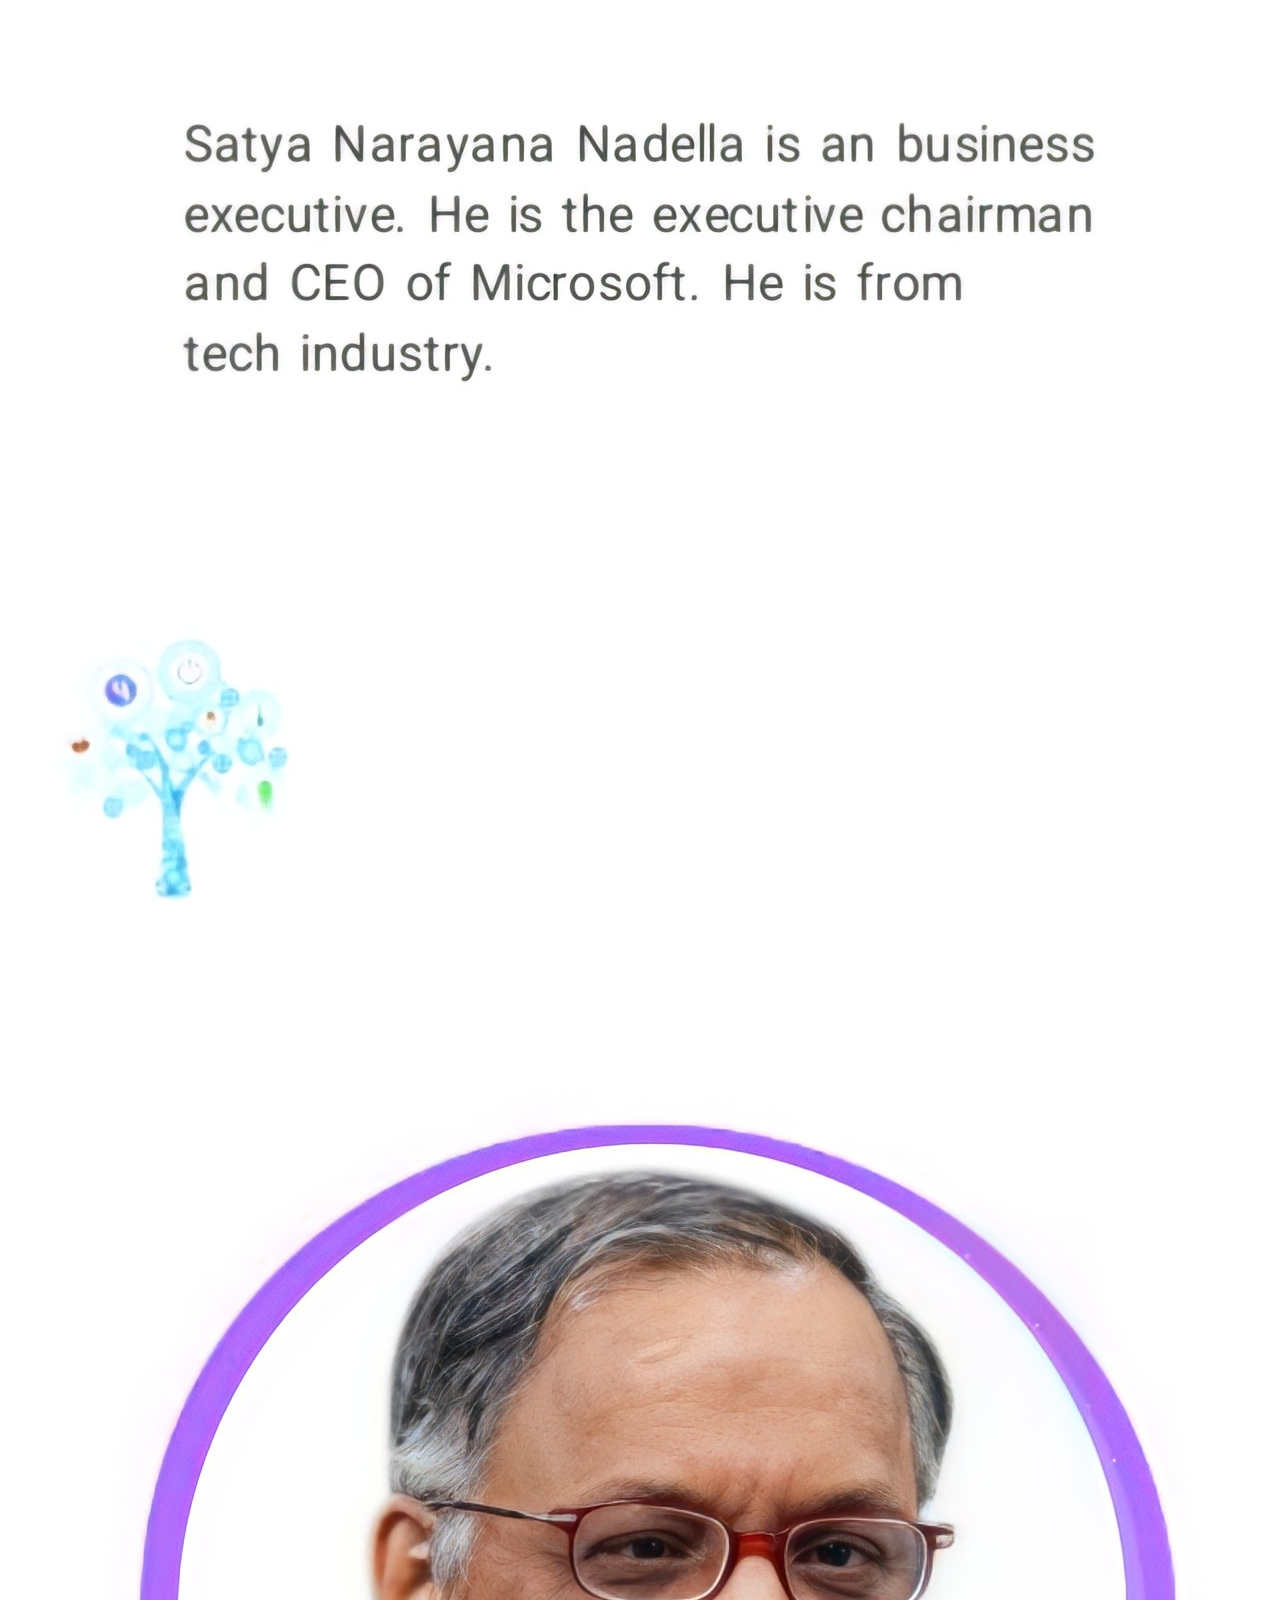
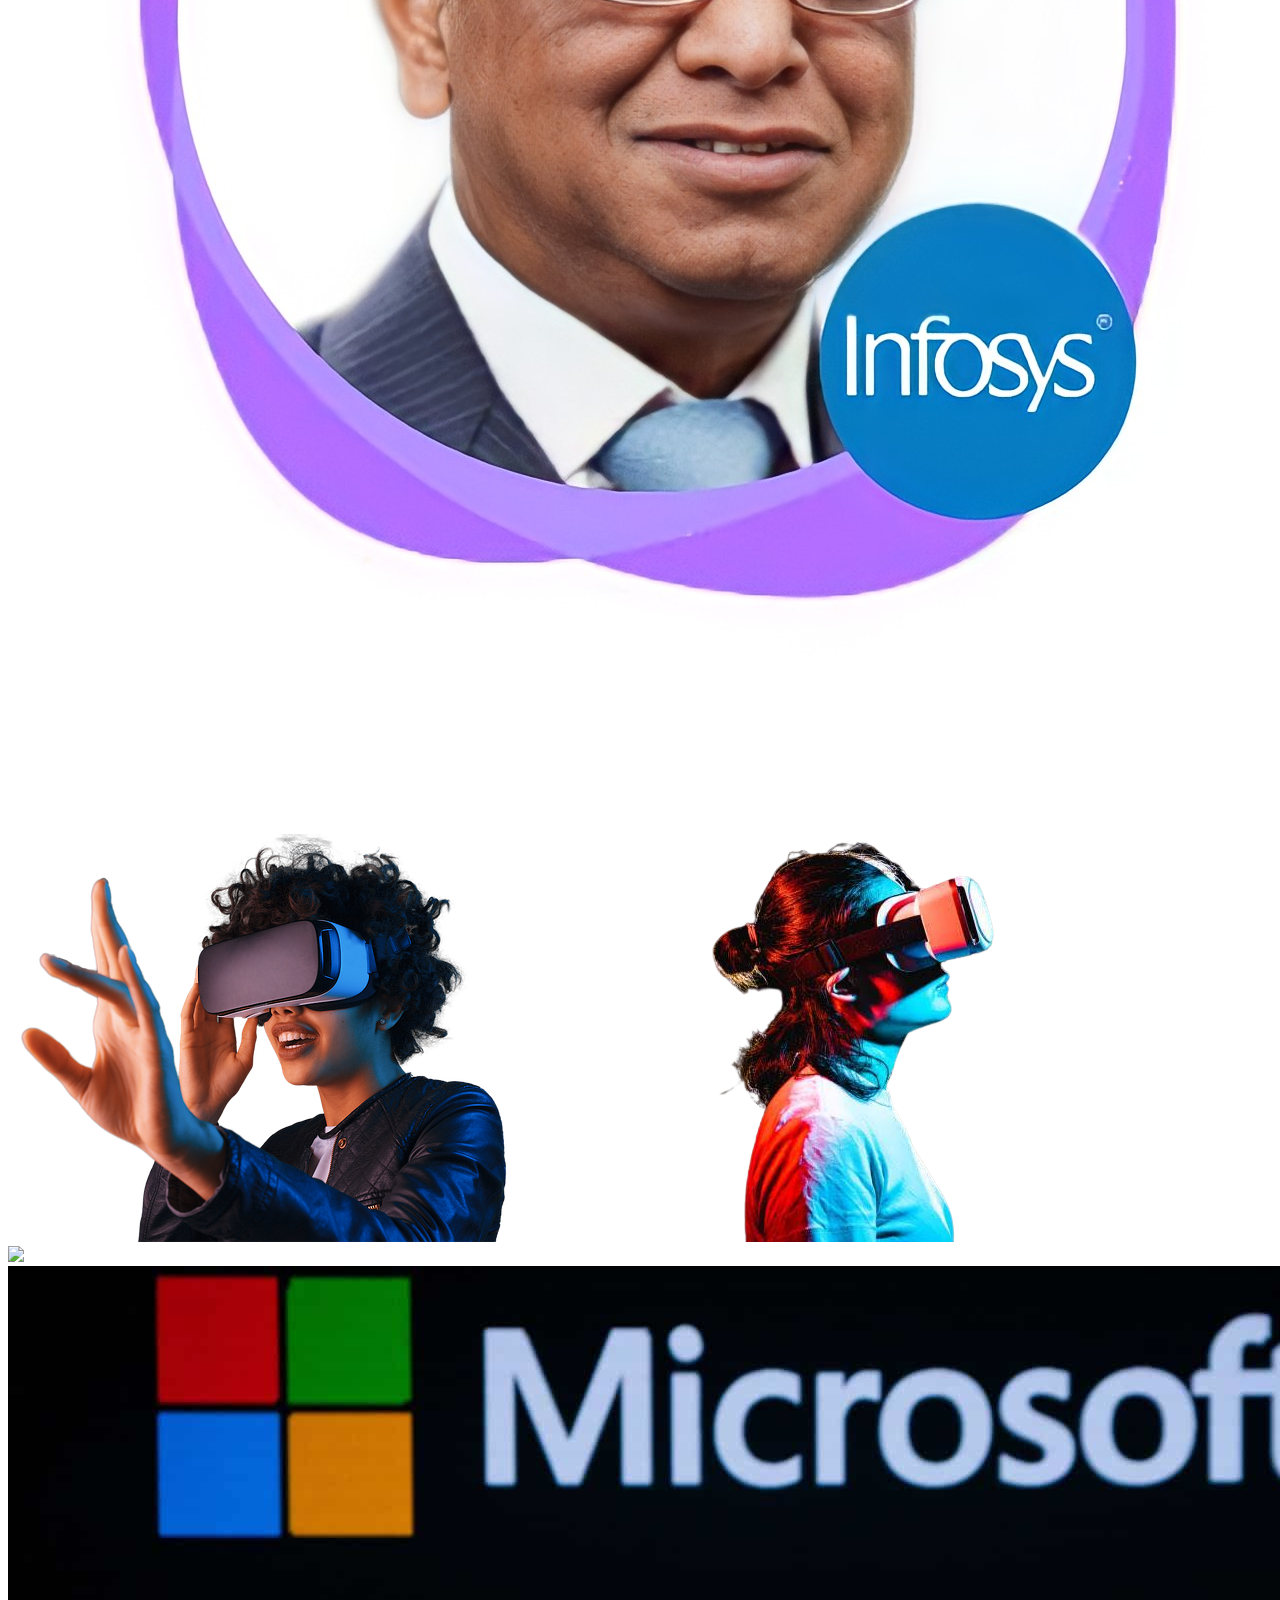
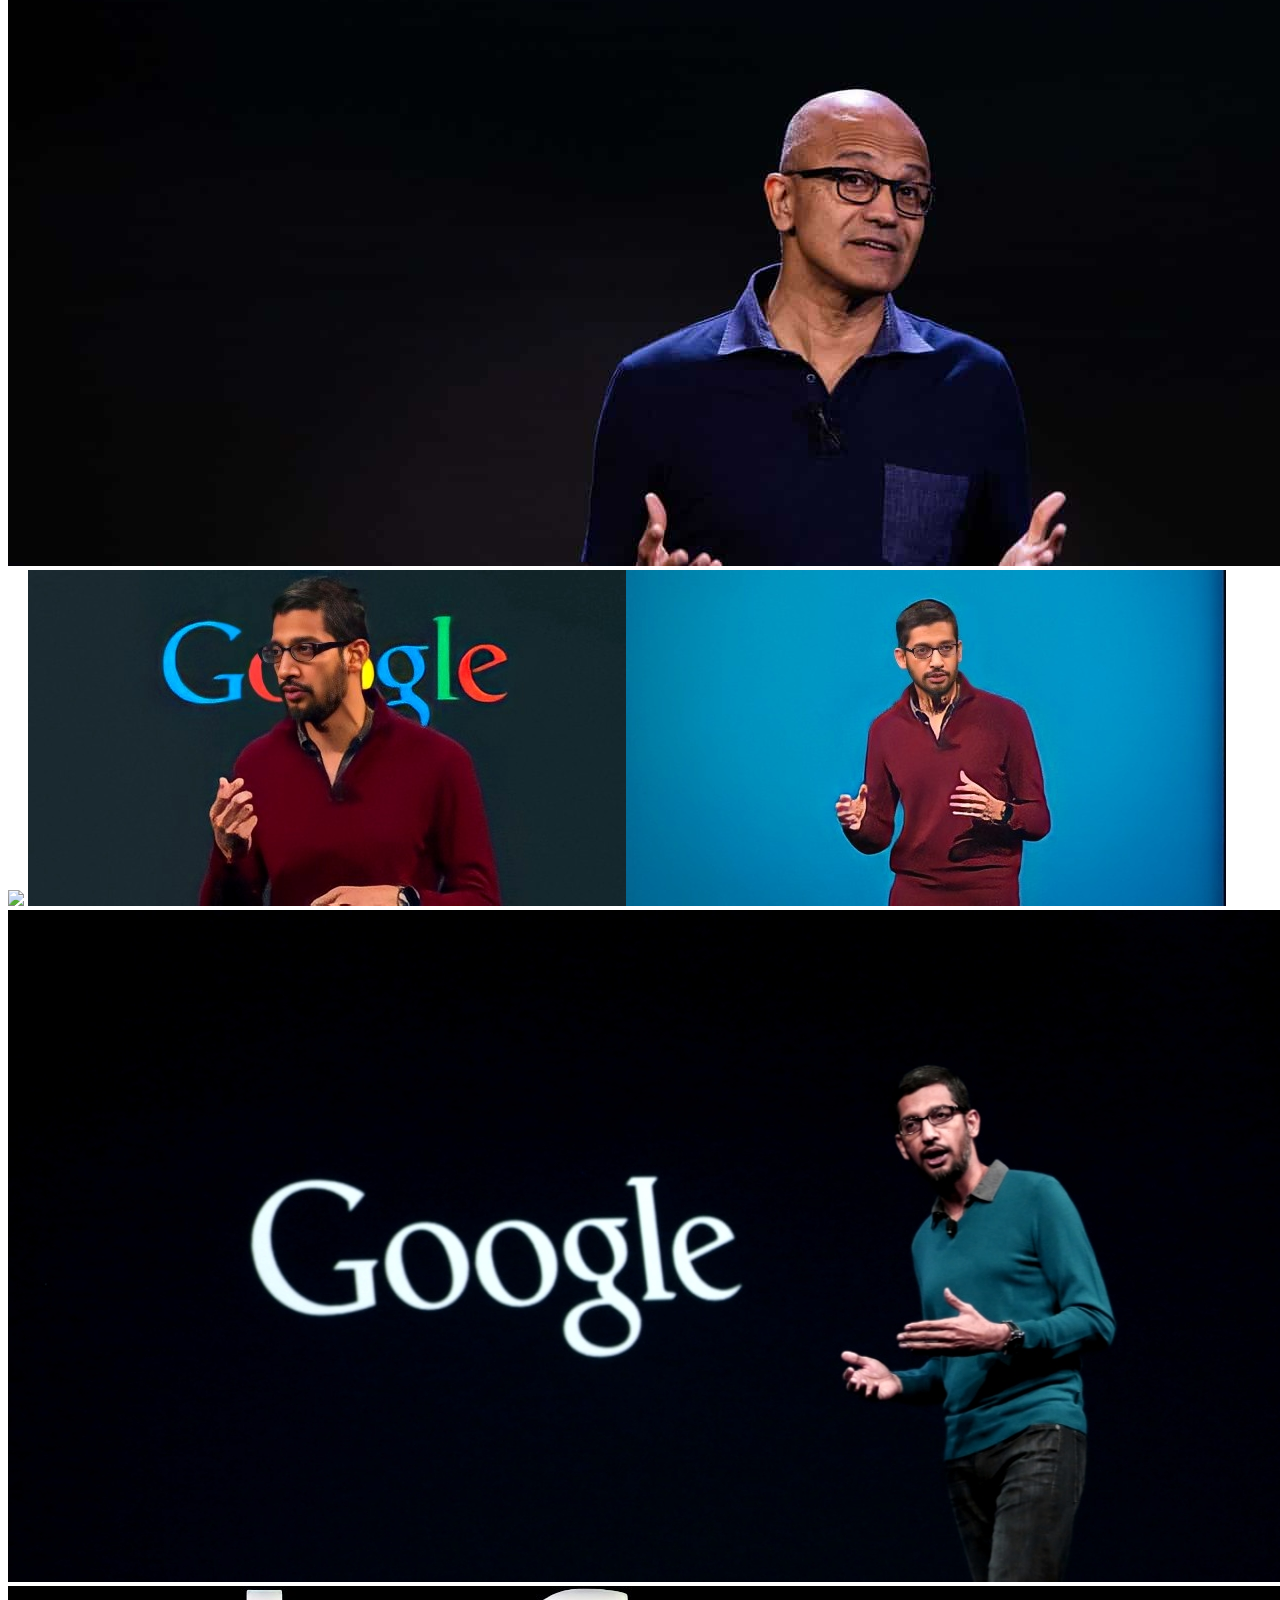
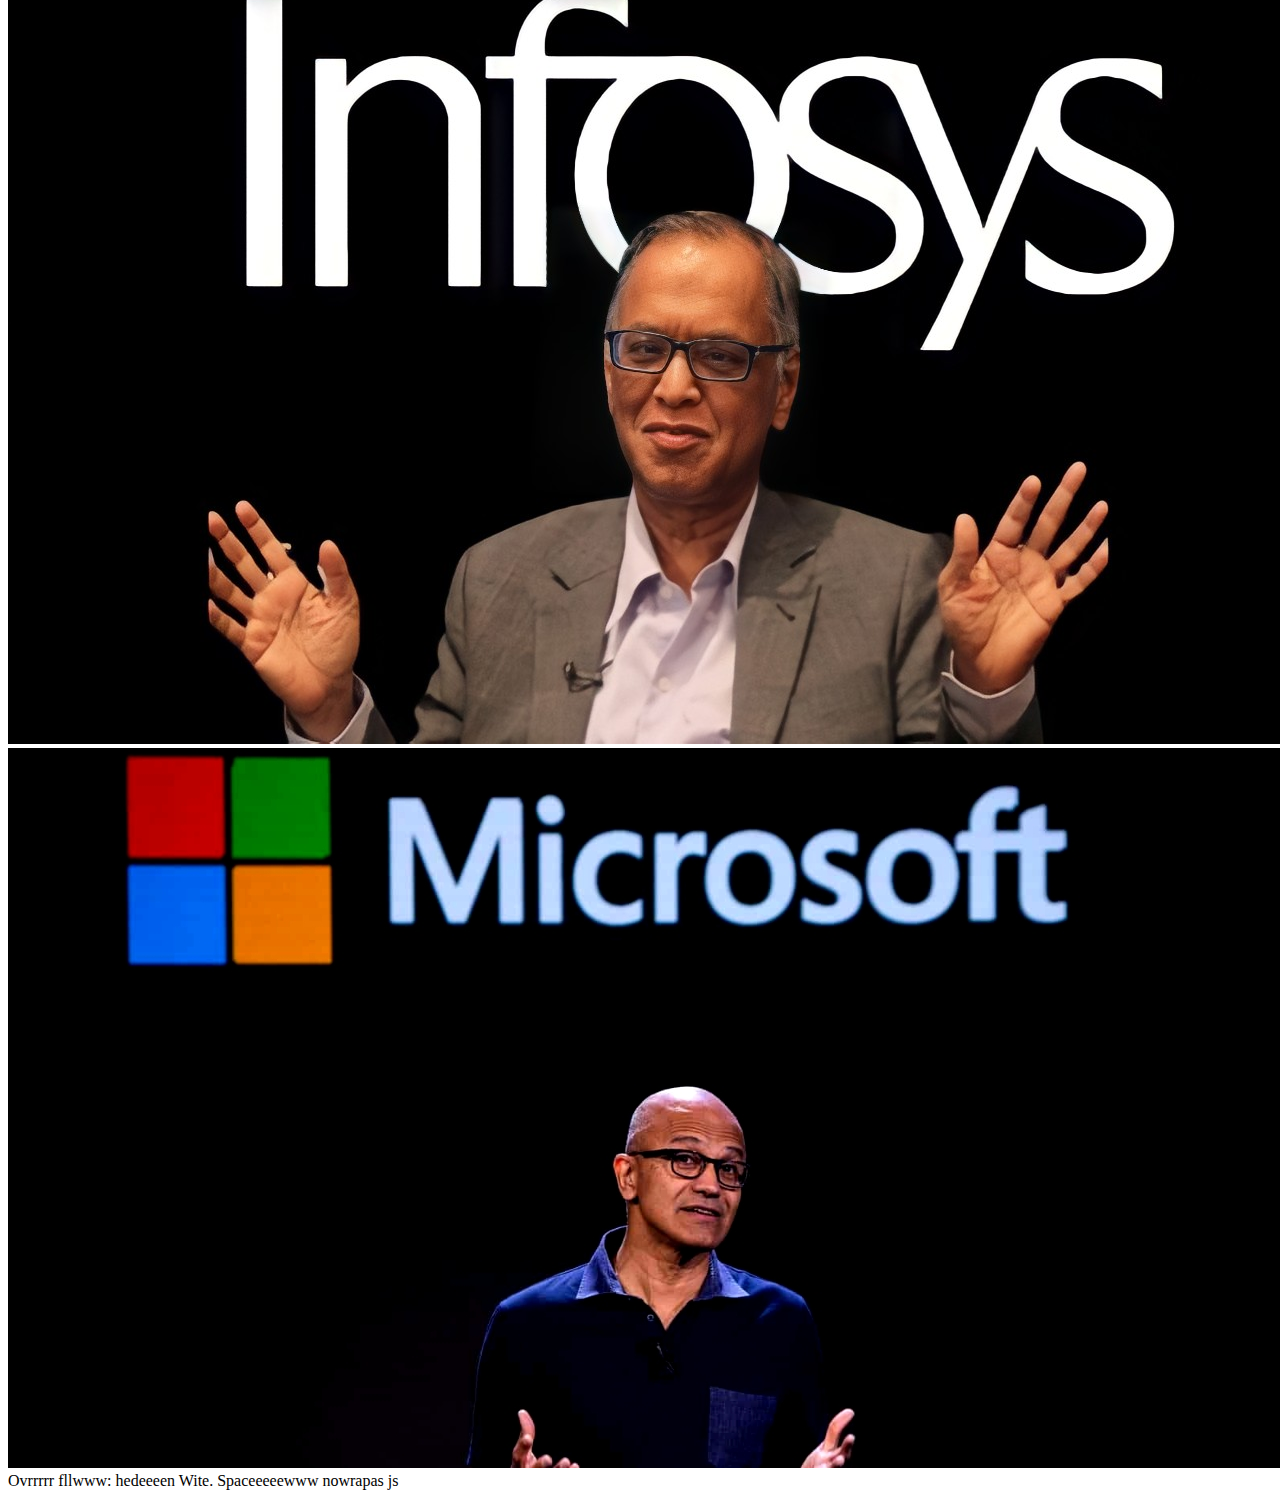
==== commit 9b90a27c: "Update index2.html" ====
--- a/index2.html
+++ b/index2.html
@@ -9,6 +9,7 @@
 
 <body>
 <h1 align="center">INDEX 2.HTML</H2>
+<Img src="pg.jpg">
 <Img src=" 4j6Ya2k.jpg">
 <a href="https://drive.google.com/drive/folders/1YkZPYXIpVJf_cheaDMZ1D2tyhd1wzePb">photos</a>
 <Img src="1658072124979.jpg">
